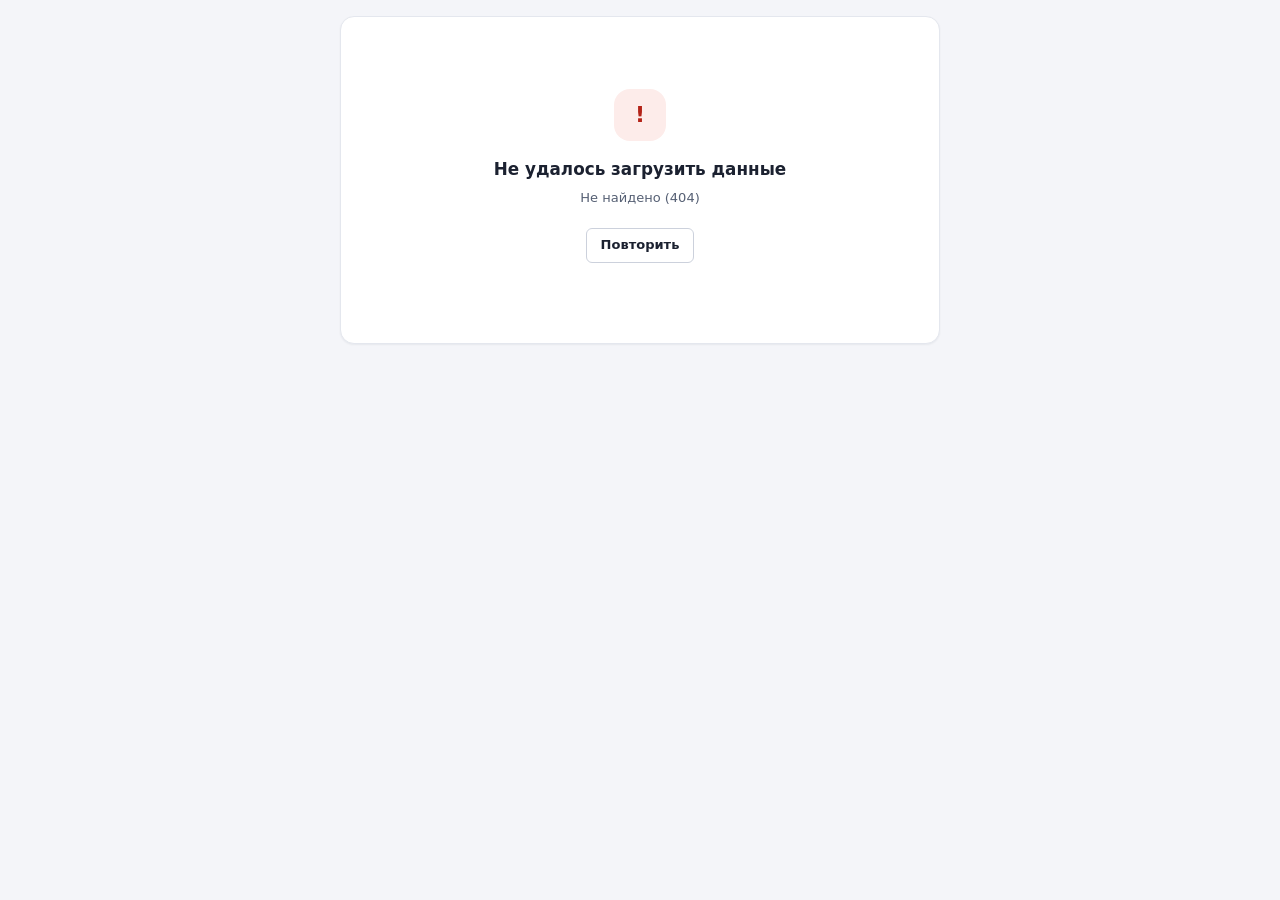
==== frontend/pages/appeal-form.html @ 808e2319 "feat(ui): appeals form and reviewer queue, needs-review queue, new dialog screen, export buttons, gr" ====
<!doctype html>
<html lang="ru">
<head>
  <meta charset="utf-8">
  <meta name="viewport" content="width=device-width, initial-scale=1">
  <title>CQA · Апелляция</title>
  <link rel="stylesheet" href="../css/cqa.css">
  <style>html, body { margin: 0; background: #f4f5f9; } #cqa-host { padding: 16px; }</style>
</head>
<body>
  <!-- Форма апелляции аналитика: ?evaluationId=<id оценки>&criterionKey=05 -->
  <div id="cqa-host" class="cqa-root"></div>
  <script type="module">
    import { mount } from '../js/components/appeal-form.js';
    import { paramsFromQuery } from '../js/ui.js';
    const q = paramsFromQuery();
    const el = document.getElementById('cqa-host');
    if (q.demo === '1') el.classList.add('cqa-demo');
    mount(el, { evaluationId: q.evaluationId, criterionKey: q.criterionKey });
  </script>
</body>
</html>
---- frontend/css/cqa.css ----
/* CQA design system. Все классы с префиксом cqa-, переменные на .cqa-root. */
.cqa-root {
  --cqa-fs: 14px;
  --cqa-text-xs: calc(var(--cqa-fs) * 0.82);
  --cqa-text-sm: calc(var(--cqa-fs) * 0.93);
  --cqa-text-md: var(--cqa-fs);
  --cqa-text-lg: calc(var(--cqa-fs) * 1.2);
  --cqa-text-xl: calc(var(--cqa-fs) * 1.6);
  --cqa-text-2xl: calc(var(--cqa-fs) * 2.7);

  --cqa-bg: #f4f5f9;
  --cqa-surface: #ffffff;
  --cqa-surface-2: #f8f9fc;
  --cqa-border: #e4e7ee;
  --cqa-border-strong: #ccd1dc;
  --cqa-text: #1b2130;
  --cqa-muted: #566074;
  --cqa-faint: #8892a4;
  --cqa-accent: #5646d9;
  --cqa-accent-2: #4338ca;
  --cqa-accent-soft: #eeecfd;

  --cqa-yes: #11713a;       --cqa-yes-bg: #e2f5ea;  --cqa-yes-bd: #b5e0c6;
  --cqa-no: #b42318;        --cqa-no-bg: #fdecea;   --cqa-no-bd: #f6c4bf;
  --cqa-na: #596273;        --cqa-na-bg: #eceef3;   --cqa-na-bd: #d6dae3;
  --cqa-step: #1d4ed8;      --cqa-step-bg: #e3ebfd; --cqa-step-bd: #bccdf7;
  --cqa-flag: #d92d20;      --cqa-flag-bg: #fff1f0; --cqa-flag-bd: #f0827a;
  --cqa-warn: #8f5509;      --cqa-warn-bg: #fff4de; --cqa-warn-bd: #f1d49a;

  --cqa-role-client: #0e7490;
  --cqa-role-operator: #5646d9;
  --cqa-role-bot: #8892a4;
  --cqa-role-system: #a1a8b6;

  --cqa-s-1: 4px; --cqa-s-2: 8px; --cqa-s-3: 12px; --cqa-s-4: 16px; --cqa-s-5: 24px; --cqa-s-6: 32px;
  --cqa-r-sm: 6px; --cqa-r-md: 10px; --cqa-r-lg: 14px; --cqa-r-pill: 999px;
  --cqa-shadow-sm: 0 1px 2px rgba(20, 28, 50, .06);
  --cqa-shadow-md: 0 4px 14px rgba(20, 28, 50, .08);
  --cqa-shadow-lg: 0 14px 40px rgba(20, 28, 50, .18);
  --cqa-font: system-ui, -apple-system, "Segoe UI", Roboto, "Helvetica Neue", Arial, sans-serif;
  --cqa-mono: ui-monospace, SFMono-Regular, Menlo, Consolas, monospace;
  --cqa-header-h: 0px;

  font-family: var(--cqa-font);
  font-size: var(--cqa-text-md);
  line-height: 1.45;
  color: var(--cqa-text);
  background: var(--cqa-bg);
  box-sizing: border-box;
  -webkit-font-smoothing: antialiased;
}
.cqa-root *, .cqa-root *::before, .cqa-root *::after { box-sizing: border-box; }
.cqa-root.cqa-demo { --cqa-fs: 17px; }
:where(.cqa-root) :where(button, input, select) { font: inherit; color: inherit; }
.cqa-root :focus-visible { outline: 2px solid var(--cqa-accent); outline-offset: 2px; }
.cqa-root [hidden] { display: none !important; }
.cqa-mono { font-family: var(--cqa-mono); }
.cqa-muted { color: var(--cqa-muted); }
.cqa-faint { color: var(--cqa-faint); }
.cqa-sr { position: absolute; width: 1px; height: 1px; overflow: hidden; clip: rect(0 0 0 0); white-space: nowrap; }

/* ---------- Оболочка ---------- */
.cqa-shell { min-height: 100vh; display: flex; flex-direction: column; overflow-x: clip; }
.cqa-header {
  position: sticky; top: 0; z-index: 20; height: 60px; flex: none;
  display: flex; align-items: center; gap: var(--cqa-s-3); padding: 0 var(--cqa-s-4);
  background: var(--cqa-surface); border-bottom: 1px solid var(--cqa-border); box-shadow: var(--cqa-shadow-sm);
}
.cqa-brand { display: flex; align-items: center; gap: 10px; font-weight: 700; font-size: var(--cqa-text-lg); letter-spacing: -.01em; white-space: nowrap; color: var(--cqa-text); text-decoration: none; }
.cqa-brand__mark { width: 30px; height: 30px; border-radius: 9px; background: linear-gradient(135deg, #6a5cf0, #4338ca); color: #fff; display: grid; place-items: center; font-size: var(--cqa-text-sm); font-weight: 800; }
.cqa-brand small { font-weight: 500; color: var(--cqa-muted); font-size: var(--cqa-text-sm); }
.cqa-nav { display: flex; gap: 0; margin-left: var(--cqa-s-2); min-width: 0; overflow-x: auto; scrollbar-width: none; }
.cqa-nav::-webkit-scrollbar { display: none; }
.cqa-nav__link {
  position: relative; padding: 8px 9px; border-radius: var(--cqa-r-sm); color: var(--cqa-muted);
  text-decoration: none; font-weight: 500; font-size: var(--cqa-text-sm); white-space: nowrap;
}
.cqa-nav__link:hover { background: var(--cqa-surface-2); color: var(--cqa-text); }
.cqa-nav__link[aria-current="page"] { color: var(--cqa-accent-2); background: var(--cqa-accent-soft); font-weight: 600; }
.cqa-header__tools { margin-left: auto; display: flex; align-items: center; gap: 10px; flex: none; }
.cqa-health { display: flex; align-items: center; gap: 6px; font-size: var(--cqa-text-xs); color: var(--cqa-muted); white-space: nowrap; }
.cqa-health__dot { width: 8px; height: 8px; border-radius: 50%; background: var(--cqa-faint); }
.cqa-health--ok .cqa-health__dot { background: #22a35a; box-shadow: 0 0 0 3px #22a35a22; }
.cqa-health--mock .cqa-health__dot { background: #d99a1c; box-shadow: 0 0 0 3px #d99a1c22; }
.cqa-health--bad .cqa-health__dot { background: var(--cqa-flag); box-shadow: 0 0 0 3px #d92d2022; }
.cqa-main { flex: 1; min-height: 0; min-width: 0; }
.cqa-page { padding: var(--cqa-s-5); max-width: 1440px; margin: 0 auto; }

/* ---------- Кнопки, поля ---------- */
.cqa-btn {
  display: inline-flex; align-items: center; justify-content: center; gap: 6px; white-space: nowrap;
  padding: 7px 14px; border-radius: var(--cqa-r-sm); border: 1px solid var(--cqa-border-strong);
  background: var(--cqa-surface); color: var(--cqa-text); font-weight: 600; font-size: var(--cqa-text-sm);
  cursor: pointer; text-decoration: none; transition: background .12s, border-color .12s, box-shadow .12s;
}
.cqa-btn:hover:not(:disabled) { background: var(--cqa-surface-2); border-color: #b5bccb; }
.cqa-btn--primary { background: var(--cqa-accent); border-color: var(--cqa-accent); color: #fff; }
.cqa-btn--primary:hover:not(:disabled) { background: var(--cqa-accent-2); border-color: var(--cqa-accent-2); }
.cqa-btn--ghost { border-color: transparent; background: transparent; color: var(--cqa-muted); }
.cqa-btn--sm { padding: 4px 10px; font-size: var(--cqa-text-xs); }
.cqa-btn:disabled { opacity: .5; cursor: not-allowed; }
.cqa-input, .cqa-select {
  height: 34px; padding: 0 10px; border-radius: var(--cqa-r-sm); border: 1px solid var(--cqa-border-strong);
  background: var(--cqa-surface); font-size: var(--cqa-text-sm);
}
.cqa-input { min-width: 0; }
.cqa-input::placeholder { color: var(--cqa-faint); }
.cqa-input:focus, .cqa-select:focus { border-color: var(--cqa-accent); outline: none; box-shadow: 0 0 0 3px var(--cqa-accent-soft); }
.cqa-seg { display: inline-flex; padding: 3px; border-radius: var(--cqa-r-sm); background: var(--cqa-na-bg); gap: 2px; }
.cqa-seg__btn { border: 0; background: transparent; padding: 4px 10px; border-radius: 5px; font-size: var(--cqa-text-xs); font-weight: 600; color: var(--cqa-muted); cursor: pointer; white-space: nowrap; }
.cqa-seg__btn[aria-pressed="true"] { background: var(--cqa-surface); color: var(--cqa-accent-2); box-shadow: var(--cqa-shadow-sm); }
.cqa-toggle { display: inline-flex; align-items: center; gap: 6px; cursor: pointer; font-size: var(--cqa-text-sm); color: var(--cqa-muted); user-select: none; }
.cqa-toggle input { accent-color: var(--cqa-accent); width: 15px; height: 15px; margin: 0; }

/* ---------- Бейджи, чипы ---------- */
.cqa-badge {
  display: inline-flex; align-items: center; gap: 4px; padding: .15em .65em; border-radius: var(--cqa-r-pill);
  font-size: var(--cqa-text-xs); font-weight: 700; line-height: 1.5; border: 1px solid transparent; white-space: nowrap;
}
.cqa-badge--yes { color: var(--cqa-yes); background: var(--cqa-yes-bg); border-color: var(--cqa-yes-bd); }
.cqa-badge--no { color: var(--cqa-no); background: var(--cqa-no-bg); border-color: var(--cqa-no-bd); }
.cqa-badge--na { color: var(--cqa-na); background: var(--cqa-na-bg); border-color: var(--cqa-na-bd); }
.cqa-badge--step { color: var(--cqa-step); background: var(--cqa-step-bg); border-color: var(--cqa-step-bd); }
.cqa-badge--flag { color: #fff; background: var(--cqa-flag); border-color: var(--cqa-flag); }
.cqa-badge--warn { color: var(--cqa-warn); background: var(--cqa-warn-bg); border-color: var(--cqa-warn-bd); }
.cqa-badge--muted { color: var(--cqa-muted); background: var(--cqa-surface-2); border-color: var(--cqa-border); font-weight: 600; }
.cqa-badge--accent { color: var(--cqa-accent-2); background: var(--cqa-accent-soft); border-color: #d3cefa; }
.cqa-chip {
  display: inline-flex; align-items: center; gap: 4px; padding: .1em .6em; border-radius: var(--cqa-r-sm);
  font-size: var(--cqa-text-xs); font-weight: 600; background: var(--cqa-surface-2); border: 1px solid var(--cqa-border);
  color: var(--cqa-muted); white-space: nowrap;
}
button.cqa-chip { cursor: pointer; font-family: var(--cqa-mono); }
button.cqa-chip:hover { border-color: var(--cqa-accent); color: var(--cqa-accent-2); background: var(--cqa-accent-soft); }
.cqa-chip--range { font-family: var(--cqa-mono); border-style: dashed; }
.cqa-code {
  display: inline-grid; place-items: center; min-width: 2.2em; height: 1.9em; padding: 0 .4em; border-radius: var(--cqa-r-sm);
  background: var(--cqa-accent-soft); color: var(--cqa-accent-2); font-family: var(--cqa-mono); font-weight: 700; font-size: var(--cqa-text-sm);
}
.cqa-code--flag { background: var(--cqa-flag); color: #fff; }

/* Итоговый балл */
.cqa-score { display: inline-flex; align-items: baseline; gap: 4px; font-variant-numeric: tabular-nums; font-weight: 700; }
.cqa-score--good { color: var(--cqa-yes); }
.cqa-score--mid { color: #a8620a; }
.cqa-score--bad { color: var(--cqa-no); }
.cqa-score--none { color: var(--cqa-faint); font-weight: 500; }
.cqa-delta { font-size: var(--cqa-text-xs); font-weight: 700; color: var(--cqa-step); }

/* Тултип */
.cqa-tip { position: relative; }
.cqa-tip[data-tip]::after {
  content: attr(data-tip); position: absolute; left: 50%; bottom: calc(100% + 6px); transform: translateX(-50%);
  width: max-content; max-width: min(280px, 70vw); padding: 6px 9px; border-radius: var(--cqa-r-sm); background: #1b2130; color: #fff;
  font-size: var(--cqa-text-xs); font-weight: 500; font-family: var(--cqa-font); line-height: 1.35; white-space: normal; text-align: left;
  pointer-events: none; z-index: 50; box-shadow: var(--cqa-shadow-md); display: none; animation: cqa-fade .12s ease;
}
.cqa-chip.cqa-tip[data-tip]::after { left: 0; transform: none; }
/* Подсказка рисуется только при наведении или фокусе: скрытая, она не должна раздвигать страницу вбок. */
.cqa-tip[data-tip]:hover::after, .cqa-tip[data-tip]:focus-visible::after { display: block; }
@media (hover: none) { .cqa-tip[data-tip]:hover::after { display: none; } }

/* ---------- Панели, таблица ---------- */
.cqa-panel { background: var(--cqa-surface); border: 1px solid var(--cqa-border); border-radius: var(--cqa-r-md); box-shadow: var(--cqa-shadow-sm); }
.cqa-panel__head { display: flex; align-items: center; gap: var(--cqa-s-3); padding: var(--cqa-s-3) var(--cqa-s-4); border-bottom: 1px solid var(--cqa-border); }
.cqa-h1 { margin: 0; font-size: var(--cqa-text-xl); font-weight: 700; letter-spacing: -.02em; }
.cqa-h2 { margin: 0; font-size: var(--cqa-text-lg); font-weight: 700; letter-spacing: -.01em; }
.cqa-h3 { margin: 0; font-size: var(--cqa-text-xs); font-weight: 700; text-transform: uppercase; letter-spacing: .06em; color: var(--cqa-faint); }
.cqa-pagehead { display: flex; align-items: flex-end; gap: var(--cqa-s-4); margin-bottom: var(--cqa-s-4); flex-wrap: wrap; }
.cqa-pagehead__sub { color: var(--cqa-muted); font-size: var(--cqa-text-sm); margin-top: 2px; }
.cqa-pagehead__actions { margin-left: auto; display: flex; gap: var(--cqa-s-2); align-items: center; }

.cqa-toolbar { display: flex; flex-wrap: wrap; align-items: center; gap: var(--cqa-s-3); padding: var(--cqa-s-3) var(--cqa-s-4); border-bottom: 1px solid var(--cqa-border); }
.cqa-toolbar__spacer { flex: 1; }
.cqa-tablewrap { overflow-x: auto; }
.cqa-table { width: 100%; border-collapse: collapse; font-size: var(--cqa-text-sm); }
.cqa-table th {
  text-align: left; padding: 10px 14px; font-size: var(--cqa-text-xs); font-weight: 700; text-transform: uppercase; letter-spacing: .05em;
  color: var(--cqa-faint); background: var(--cqa-surface-2); border-bottom: 1px solid var(--cqa-border); white-space: nowrap;
}
.cqa-table td { padding: 11px 14px; border-bottom: 1px solid var(--cqa-border); vertical-align: middle; }
.cqa-table tbody tr:last-child td { border-bottom: 0; }
.cqa-table tbody tr { cursor: pointer; transition: background .1s; }
.cqa-table tbody tr:hover { background: #f6f6fe; }
.cqa-table tbody tr[aria-selected="true"] { background: var(--cqa-accent-soft); }
.cqa-table .cqa-num { text-align: right; }
.cqa-table th.cqa-num { text-align: right; }
.cqa-th-sort { border: 0; background: none; padding: 0; font: inherit; text-transform: inherit; letter-spacing: inherit; color: inherit; cursor: pointer; display: inline-flex; gap: 4px; align-items: center; }
.cqa-th-sort:hover, .cqa-th-sort[data-dir] { color: var(--cqa-accent-2); }
.cqa-tags { display: flex; flex-wrap: wrap; gap: 4px; }
.cqa-row-id { font-family: var(--cqa-mono); font-weight: 600; font-size: var(--cqa-text-sm); }
.cqa-check { accent-color: var(--cqa-accent); width: 16px; height: 16px; margin: 0; cursor: pointer; }
.cqa-tfoot { padding: var(--cqa-s-3) var(--cqa-s-4); border-top: 1px solid var(--cqa-border); font-size: var(--cqa-text-xs); color: var(--cqa-faint); }

/* ---------- Баннер, состояния ---------- */
.cqa-banner { display: flex; gap: var(--cqa-s-3); align-items: flex-start; padding: var(--cqa-s-3) var(--cqa-s-4); border-radius: var(--cqa-r-md); border: 1px solid; font-size: var(--cqa-text-sm); }
.cqa-banner__icon { flex: none; width: 24px; height: 24px; border-radius: 50%; display: grid; place-items: center; font-weight: 800; font-size: var(--cqa-text-sm); }
.cqa-banner__title { font-weight: 700; }
.cqa-banner--flag { background: var(--cqa-flag-bg); border-color: var(--cqa-flag-bd); color: #7a1610; border-left: 5px solid var(--cqa-flag); }
.cqa-banner--flag .cqa-banner__icon { background: var(--cqa-flag); color: #fff; }
.cqa-banner--warn { background: var(--cqa-warn-bg); border-color: var(--cqa-warn-bd); color: #6b4106; }
.cqa-banner--warn .cqa-banner__icon { background: #e2a232; color: #fff; }
.cqa-banner--info { background: var(--cqa-step-bg); border-color: var(--cqa-step-bd); color: #1a3a99; }
.cqa-banner--info .cqa-banner__icon { background: var(--cqa-step); color: #fff; }

.cqa-state { display: flex; flex-direction: column; align-items: center; text-align: center; gap: var(--cqa-s-2); padding: 56px var(--cqa-s-5); color: var(--cqa-muted); }
.cqa-state__icon { width: 52px; height: 52px; border-radius: 16px; display: grid; place-items: center; background: var(--cqa-accent-soft); color: var(--cqa-accent-2); font-size: 22px; font-weight: 800; margin-bottom: var(--cqa-s-2); }
.cqa-state--error .cqa-state__icon { background: var(--cqa-no-bg); color: var(--cqa-no); }
.cqa-state__title { font-size: var(--cqa-text-lg); font-weight: 700; color: var(--cqa-text); }
.cqa-state__text { max-width: 440px; font-size: var(--cqa-text-sm); }
.cqa-state .cqa-btn { margin-top: var(--cqa-s-3); }
.cqa-skeleton { border-radius: var(--cqa-r-sm); background: linear-gradient(90deg, #eceef3 25%, #f6f7fa 37%, #eceef3 63%); background-size: 400% 100%; animation: cqa-shimmer 1.3s ease infinite; min-height: 14px; }
@keyframes cqa-shimmer { 0% { background-position: 100% 50%; } 100% { background-position: 0 50%; } }
.cqa-skel-rows { padding: var(--cqa-s-4); display: grid; gap: 14px; }

/* Уведомление */
.cqa-toast-host { position: fixed; right: 20px; bottom: 20px; z-index: 100; display: grid; gap: 8px; }
.cqa-toast { background: #1b2130; color: #fff; padding: 10px 14px; border-radius: var(--cqa-r-md); box-shadow: var(--cqa-shadow-lg); font-size: var(--cqa-text-sm); max-width: 360px; animation: cqa-pop .18s ease; }
@keyframes cqa-pop { from { transform: translateY(8px); opacity: 0; } }

/* ---------- Карточка диалога ---------- */
.cqa-card { height: calc(100vh - var(--cqa-header-h)); display: flex; flex-direction: column; min-height: 0; }
.cqa-card__head { flex: none; display: flex; align-items: center; gap: var(--cqa-s-3); padding: 12px var(--cqa-s-5); background: var(--cqa-surface); border-bottom: 1px solid var(--cqa-border); flex-wrap: wrap; }
.cqa-card__id { font-family: var(--cqa-mono); font-size: var(--cqa-text-lg); font-weight: 700; }
.cqa-card__nav { margin-left: auto; display: flex; gap: var(--cqa-s-2); align-items: center; }
.cqa-card__cols { flex: 1; min-height: 0; display: grid; grid-template-columns: minmax(0, 5fr) minmax(0, 6fr); gap: var(--cqa-s-4); padding: var(--cqa-s-4) var(--cqa-s-5); }
.cqa-card__col { min-height: 0; overflow-y: auto; padding-right: 4px; scroll-behavior: smooth; }
.cqa-card__col > * + * { margin-top: var(--cqa-s-3); }
.cqa-card__cols--single { grid-template-columns: minmax(0, 1fr); }

.cqa-player {
  display: flex; align-items: center; gap: var(--cqa-s-3); padding: var(--cqa-s-3) var(--cqa-s-4);
  background: var(--cqa-surface); border: 1px dashed var(--cqa-border-strong); border-radius: var(--cqa-r-md);
}
.cqa-player__icon { width: 36px; height: 36px; border-radius: 50%; display: grid; place-items: center; background: var(--cqa-na-bg); color: var(--cqa-faint); font-size: 13px; font-weight: 800; flex: none; }
.cqa-player__bar { flex: 1; height: 6px; border-radius: 3px; background: var(--cqa-na-bg); }

/* ---------- Транскрипт ---------- */
.cqa-tr { padding: var(--cqa-s-2); display: grid; gap: 6px; }
.cqa-msg {
  position: relative; padding: 9px 12px 10px 14px; border-radius: var(--cqa-r-md); background: var(--cqa-surface);
  border: 1px solid var(--cqa-border); border-left: 4px solid var(--cqa-role-bot); scroll-margin: 70px;
  transition: background .3s, box-shadow .3s, border-color .3s;
}
.cqa-msg--client { border-left-color: var(--cqa-role-client); }
.cqa-msg--operator { border-left-color: var(--cqa-role-operator); }
.cqa-msg--bot { border-left-color: var(--cqa-role-bot); background: var(--cqa-surface-2); }
.cqa-msg--system { border-left-color: var(--cqa-role-system); background: transparent; border-style: dashed; border-left-style: solid; }
.cqa-msg--bot .cqa-msg__text, .cqa-msg--system .cqa-msg__text { color: var(--cqa-muted); }
.cqa-msg--system .cqa-msg__text { font-style: italic; font-size: var(--cqa-text-sm); }
.cqa-msg--internal { background: repeating-linear-gradient(135deg, #fbf7ec, #fbf7ec 8px, #f8f2e0 8px, #f8f2e0 16px); border-color: var(--cqa-warn-bd); border-left-color: #d99a1c; }
.cqa-msg__meta { display: flex; align-items: center; gap: 8px; font-size: var(--cqa-text-xs); margin-bottom: 3px; flex-wrap: wrap; }
.cqa-msg__role { font-weight: 700; text-transform: uppercase; letter-spacing: .05em; }
.cqa-msg--client .cqa-msg__role { color: var(--cqa-role-client); }
.cqa-msg--operator .cqa-msg__role { color: var(--cqa-role-operator); }
.cqa-msg--bot .cqa-msg__role, .cqa-msg--system .cqa-msg__role { color: var(--cqa-faint); }
.cqa-msg__time, .cqa-msg__id { color: var(--cqa-faint); font-family: var(--cqa-mono); }
.cqa-msg__tags { margin-left: auto; display: flex; gap: 4px; }
.cqa-msg__text { white-space: pre-wrap; overflow-wrap: anywhere; }
.cqa-msg__tag { border: 0; cursor: pointer; font-family: var(--cqa-mono); font-size: var(--cqa-text-xs); font-weight: 700; padding: 1px 6px; border-radius: 5px; background: var(--cqa-accent-soft); color: var(--cqa-accent-2); }
.cqa-msg__tag:hover { background: var(--cqa-accent); color: #fff; }
.cqa-msg__tag--flag { background: var(--cqa-flag); color: #fff; }
/* Проверенный диапазон (checked_range): полоса и мягкий фон на всех репликах участка. */
.cqa-msg--range { background: #f3f1fe; border-color: #d3cefa; box-shadow: inset 3px 0 0 var(--cqa-accent); }
.cqa-msg--range-start::before, .cqa-msg--range-end::after {
  position: absolute; left: 10px; font: 700 10px/1 var(--cqa-mono); color: var(--cqa-accent-2); background: var(--cqa-accent-soft);
  padding: 2px 6px; border-radius: 4px; border: 1px solid #d3cefa; letter-spacing: .03em;
}
.cqa-msg--range-start::before { content: "начало проверенного участка"; top: -9px; }
.cqa-msg--range-end::after { content: "конец участка"; bottom: -9px; }
.cqa-msg--range-start.cqa-msg--range-end::after { content: none; }
.cqa-msg--range + .cqa-msg--range { margin-top: -2px; }
/* Реплика-доказательство: жёлтая подсветка, цитата выделена в тексте. */
.cqa-msg--hl { background: #fff7d6 !important; border-color: #e5b93e; border-left-color: #e5b93e; box-shadow: 0 0 0 3px #f6d57a66; }
.cqa-msg--pulse { animation: cqa-pulse 1.4s ease; }
@keyframes cqa-pulse { 0%, 40% { box-shadow: 0 0 0 7px #f6d57a99; } 100% { box-shadow: 0 0 0 3px #f6d57a66; } }
.cqa-mark { background: #ffd84d; color: inherit; border-radius: 3px; padding: 0 2px; box-shadow: 0 0 0 1px #e5b93e; }
.cqa-trhead { padding: 10px var(--cqa-s-4); gap: 10px; flex-wrap: wrap; }
.cqa-trhead__n, .cqa-trhead__hint { font-size: var(--cqa-text-xs); }
.cqa-trhead__hint { margin-left: auto; }

/* ---------- Панель результата ---------- */
.cqa-res > * + * { margin-top: var(--cqa-s-3); }
.cqa-res > section { margin-top: 0; }
.cqa-sum { padding: var(--cqa-s-4) var(--cqa-s-5); }
.cqa-sum__top { display: flex; gap: var(--cqa-s-5); align-items: flex-end; flex-wrap: wrap; }
.cqa-sum__big { font-size: var(--cqa-text-2xl); line-height: 1; font-weight: 800; letter-spacing: -.03em; }
.cqa-sum__label { font-size: var(--cqa-text-xs); font-weight: 700; text-transform: uppercase; letter-spacing: .06em; color: var(--cqa-faint); margin-bottom: 4px; }
.cqa-sum__arrow { align-self: center; color: var(--cqa-faint); font-size: var(--cqa-text-xl); }
.cqa-sum__of { font-size: var(--cqa-text-sm); color: var(--cqa-faint); font-weight: 500; letter-spacing: 0; }
.cqa-secbars { display: grid; gap: 10px; margin-top: var(--cqa-s-4); padding-top: var(--cqa-s-4); border-top: 1px solid var(--cqa-border); }
.cqa-secbar__row { display: flex; justify-content: space-between; gap: 8px; font-size: var(--cqa-text-sm); margin-bottom: 4px; }
.cqa-secbar__row b { font-variant-numeric: tabular-nums; }
.cqa-bar { height: 8px; border-radius: 4px; background: var(--cqa-na-bg); overflow: hidden; }
.cqa-bar__fill { height: 100%; border-radius: 4px; background: var(--cqa-yes); }
.cqa-bar__fill--mid { background: #e0a030; }
.cqa-bar__fill--bad { background: var(--cqa-flag); }
.cqa-sum__aw { margin-left: auto; text-align: right; }
.cqa-ov__text { font-size: var(--cqa-text-sm); }
.cqa-ovpanel { padding: var(--cqa-s-3) var(--cqa-s-4) var(--cqa-s-4); display: grid; gap: 8px; border-left: 4px solid var(--cqa-accent); }
.cqa-ovpanel__head { display: flex; flex-wrap: wrap; align-items: center; gap: 8px; }
.cqa-ovpanel__head .cqa-h3 { margin-right: 4px; }
.cqa-ovpanel .cqa-badge { white-space: normal; text-align: left; }
.cqa-metapanel { padding: var(--cqa-s-3) var(--cqa-s-4); margin-top: var(--cqa-s-5) !important; }
.cqa-metapanel__head { display: flex; align-items: center; gap: 10px; flex-wrap: wrap; }
.cqa-metapanel__head .cqa-faint { font-size: var(--cqa-text-xs); }
.cqa-metapanel__head .cqa-btn { margin-left: auto; }
.cqa-kv { margin: 10px 0 0; display: grid; grid-template-columns: repeat(auto-fill, minmax(200px, 1fr)); gap: 8px 16px; }
.cqa-kv__item { min-width: 0; }
.cqa-kv dt { font-size: var(--cqa-text-xs); color: var(--cqa-faint); font-weight: 600; }
.cqa-kv dd { margin: 1px 0 0; font-size: var(--cqa-text-sm); overflow-wrap: anywhere; }
.cqa-rawbox { margin-top: var(--cqa-s-3); padding-top: var(--cqa-s-3); border-top: 1px solid var(--cqa-border); }
.cqa-banner__reason { margin-top: 4px; font-size: var(--cqa-text-xs); overflow-wrap: anywhere; }
.cqa-linkbtn { border: 0; background: none; padding: 0; font: inherit; color: var(--cqa-accent-2); text-decoration: underline; text-underline-offset: 2px; cursor: pointer; text-align: left; }
.cqa-linkbtn:hover { color: var(--cqa-accent); }
.cqa-sechead { display: flex; align-items: baseline; gap: 10px; margin: var(--cqa-s-5) 2px var(--cqa-s-2); }
.cqa-sechead__pts { margin-left: auto; font-size: var(--cqa-text-xs); color: var(--cqa-muted); font-variant-numeric: tabular-nums; }

.cqa-crit { padding: var(--cqa-s-3) var(--cqa-s-4) var(--cqa-s-4); scroll-margin: 12px; transition: box-shadow .3s, border-color .3s; }
.cqa-crit + .cqa-crit { margin-top: var(--cqa-s-2); }
.cqa-crit--flag { border-color: var(--cqa-flag-bd); border-left: 5px solid var(--cqa-flag); }
.cqa-crit--review { border-left: 5px solid #e2a232; }
.cqa-crit--focus { box-shadow: 0 0 0 3px #b9b2f7; border-color: var(--cqa-accent); }
.cqa-crit__head { display: flex; align-items: center; gap: 10px; flex-wrap: wrap; }
.cqa-crit__title { font-weight: 650; flex: 1; min-width: 140px; }
.cqa-crit__pts { font-variant-numeric: tabular-nums; font-weight: 700; font-size: var(--cqa-text-sm); }
.cqa-crit__pts small { color: var(--cqa-faint); font-weight: 500; }
.cqa-crit__body { margin-top: 8px; display: grid; gap: 8px; font-size: var(--cqa-text-sm); }
.cqa-crit__why { color: var(--cqa-text); }
.cqa-ev { display: grid; gap: 4px; }
.cqa-ev__row { display: flex; gap: 8px; align-items: baseline; font-size: var(--cqa-text-sm); min-width: 0; }
.cqa-ev__row > .cqa-chip { flex: none; }
.cqa-ev__quote { color: var(--cqa-muted); font-style: italic; overflow-wrap: anywhere; min-width: 0; }
.cqa-ev__quote::before { content: "«"; } .cqa-ev__quote::after { content: "»"; }
.cqa-ev__bad { display: flex; flex-wrap: wrap; gap: 6px; align-items: baseline; min-width: 0; font-size: var(--cqa-text-xs); }
.cqa-ev__quote--bad { text-decoration: line-through; text-decoration-color: var(--cqa-no); }
.cqa-ev__none { font-size: var(--cqa-text-xs); }
.cqa-crit__foot { display: flex; align-items: center; gap: 8px; flex-wrap: wrap; margin-top: 10px; padding-top: 8px; border-top: 1px dashed var(--cqa-border); }
.cqa-crit__appeal { margin-left: auto; }
.cqa-crit:focus { outline: none; }
.cqa-conf-low { gap: 6px; }
.cqa-conf-low__mark { width: 15px; height: 15px; border-radius: 50%; display: inline-grid; place-items: center; background: #d98a10; color: #fff; font-size: 10px; font-weight: 800; }
.cqa-crit--review .cqa-conf-low { box-shadow: 0 0 0 2px #f1d49a66; }
button.cqa-chip.cqa-chip--reused { font-family: var(--cqa-font); color: var(--cqa-step); background: var(--cqa-step-bg); border-color: var(--cqa-step-bd); }
.cqa-conf { display: inline-flex; align-items: center; gap: 4px; font-size: var(--cqa-text-xs); font-weight: 600; color: var(--cqa-faint); }
.cqa-conf__dots { display: inline-flex; gap: 2px; }
.cqa-conf__dots i { width: 6px; height: 6px; border-radius: 50%; background: var(--cqa-border-strong); }
.cqa-conf--high .cqa-conf__dots i, .cqa-conf--medium .cqa-conf__dots i:nth-child(-n+2), .cqa-conf--low .cqa-conf__dots i:nth-child(1) { background: var(--cqa-muted); }
.cqa-conf--low { color: var(--cqa-warn); }
.cqa-conf--low .cqa-conf__dots i:nth-child(1) { background: #d98a10; }
.cqa-advice { padding: 9px 12px; border-radius: var(--cqa-r-sm); background: var(--cqa-step-bg); border-left: 4px solid var(--cqa-step); color: #19338a; }
.cqa-advice b { display: block; font-size: var(--cqa-text-xs); text-transform: uppercase; letter-spacing: .05em; margin-bottom: 2px; }
.cqa-warnbox { padding: 8px 12px; border-radius: var(--cqa-r-sm); background: var(--cqa-warn-bg); border: 1px solid var(--cqa-warn-bd); color: #6b4106; }
.cqa-warnbox b { font-size: var(--cqa-text-xs); text-transform: uppercase; letter-spacing: .05em; }
.cqa-warnbox ul { margin: 2px 0 0; padding-left: 18px; }
.cqa-nareason { color: var(--cqa-muted); }
.cqa-nareason b { color: var(--cqa-text); }
.cqa-appeal { display: flex; align-items: center; gap: 8px; flex-wrap: wrap; font-size: var(--cqa-text-xs); color: var(--cqa-muted); padding-top: 6px; border-top: 1px dashed var(--cqa-border); }
.cqa-appeal .cqa-btn { margin-left: auto; }
.cqa-appeal__text { line-height: 1.8; }
.cqa-appeal__text { flex: 1; min-width: 160px; }

/* ---------- Шапка карточки ---------- */
.cqa-card__total { display: inline-flex; align-items: baseline; gap: 6px; margin-left: 4px; }
.cqa-card__evsel { display: inline-flex; align-items: center; gap: 6px; font-size: var(--cqa-text-xs); min-width: 0; }
.cqa-card__evsel .cqa-select { height: 28px; font-size: var(--cqa-text-xs); max-width: 300px; min-width: 0; }
button.cqa-card__old { cursor: pointer; }

/* ---------- Факты ---------- */
.cqa-facts { overflow: hidden; }
.cqa-facts__sum { display: flex; align-items: center; gap: 8px; padding: 10px var(--cqa-s-4); cursor: pointer; list-style: none; user-select: none; flex-wrap: wrap; }
.cqa-facts__sum::-webkit-details-marker { display: none; }
.cqa-facts__sum::before { content: "▸"; color: var(--cqa-faint); transition: transform .15s; display: inline-block; }
.cqa-facts[open] > .cqa-facts__sum::before { transform: rotate(90deg); }
.cqa-facts__sum:hover { background: var(--cqa-surface-2); }
.cqa-facts__title { font-weight: 700; font-size: var(--cqa-text-sm); }
.cqa-facts__head { color: var(--cqa-muted); font-size: var(--cqa-text-xs); min-width: 0; overflow-wrap: anywhere; flex: 1 1 160px; }
.cqa-facts__body { border-top: 1px solid var(--cqa-border); padding: var(--cqa-s-2) var(--cqa-s-4) var(--cqa-s-4); max-height: 52vh; overflow-y: auto; }
.cqa-facts__hint { font-size: var(--cqa-text-xs); color: var(--cqa-faint); margin: 4px 0 6px; }
.cqa-facts__empty { padding: 0 var(--cqa-s-4) var(--cqa-s-3); font-size: var(--cqa-text-xs); color: var(--cqa-muted); }
.cqa-facts__group + .cqa-facts__group { margin-top: 8px; }
.cqa-facts__gtitle { font-size: var(--cqa-text-xs); font-weight: 700; text-transform: uppercase; letter-spacing: .06em; color: var(--cqa-faint); padding: 6px 0 2px; }
.cqa-facts__row { display: grid; grid-template-columns: minmax(0, 2fr) minmax(0, 3fr); gap: 4px 12px; padding: 6px 0; border-bottom: 1px dashed var(--cqa-border); font-size: var(--cqa-text-sm); }
.cqa-facts__row:last-child { border-bottom: 0; }
.cqa-facts__label { color: var(--cqa-muted); font-size: var(--cqa-text-xs); padding-top: 2px; }
.cqa-facts__val { min-width: 0; display: flex; flex-wrap: wrap; gap: 4px 6px; align-items: baseline; overflow-wrap: anywhere; }
.cqa-facts__note { flex-basis: 100%; font-size: var(--cqa-text-xs); color: var(--cqa-faint); }
.cqa-facts__refs { display: inline-flex; gap: 4px; flex-wrap: wrap; }
.cqa-facts__list { margin: 0; padding: 0; list-style: none; display: grid; gap: 3px; flex-basis: 100%; }
.cqa-facts__item { display: inline-flex; flex-wrap: wrap; gap: 4px 6px; align-items: baseline; }
.cqa-facts__quote { font-style: italic; color: var(--cqa-text); }
.cqa-facts__quote::before { content: "«"; } .cqa-facts__quote::after { content: "»"; }
.cqa-facts__warn { color: var(--cqa-warn); font-weight: 600; }
.cqa-facts__none { color: var(--cqa-faint); }
.cqa-facts__num { font-variant-numeric: tabular-nums; }
.cqa-facts__bool { font-weight: 700; font-size: var(--cqa-text-xs); padding: 0 7px; border-radius: var(--cqa-r-pill); border: 1px solid var(--cqa-border); }
.cqa-facts__bool--yes { color: var(--cqa-text); background: var(--cqa-surface-2); }
.cqa-facts__bool--no { color: var(--cqa-muted); background: transparent; border-style: dashed; }

/* ---------- Сырые вызовы LLM ---------- */
.cqa-calls { display: grid; gap: var(--cqa-s-2); }
.cqa-calls__top { font-size: var(--cqa-text-xs); }
.cqa-calls__item { border: 1px solid var(--cqa-border); border-radius: var(--cqa-r-sm); padding: 8px 10px; display: grid; gap: 6px; background: var(--cqa-surface-2); min-width: 0; }
.cqa-calls__item--bad { border-color: var(--cqa-warn-bd); background: #fffaf0; }
.cqa-calls__head { display: flex; flex-wrap: wrap; align-items: center; gap: 6px; font-size: var(--cqa-text-sm); }
.cqa-calls__nums { margin-left: auto; font-size: var(--cqa-text-xs); color: var(--cqa-muted); font-variant-numeric: tabular-nums; }
.cqa-calls__sub { font-size: var(--cqa-text-xs); font-family: var(--cqa-mono); overflow-wrap: anywhere; }
.cqa-calls__json > summary { display: flex; align-items: center; gap: 8px; cursor: pointer; font-size: var(--cqa-text-xs); font-weight: 600; flex-wrap: wrap; }
.cqa-calls__json > summary .cqa-btn { margin-left: auto; }
.cqa-pre {
  margin: 6px 0 0; padding: 10px 12px; max-height: 420px; overflow: auto; background: #151a26; color: #dfe5f2; border-radius: var(--cqa-r-sm);
  font: 12px/1.5 var(--cqa-mono); white-space: pre-wrap; overflow-wrap: anywhere; word-break: break-word;
}

/* ---------- Окно запуска оценки ---------- */
.cqa-modal { position: fixed; inset: 0; z-index: 90; background: rgba(20, 26, 40, .45); display: grid; place-items: center; padding: 16px; animation: cqa-fade .15s ease; }
@keyframes cqa-fade { from { opacity: 0; } }
.cqa-modal__box {
  width: min(600px, 100%); max-height: calc(100vh - 32px); overflow-y: auto; background: var(--cqa-surface); border-radius: var(--cqa-r-lg);
  box-shadow: var(--cqa-shadow-lg); padding: var(--cqa-s-4) var(--cqa-s-5) var(--cqa-s-5); animation: cqa-pop .18s ease;
}
.cqa-modal__box--inline { box-shadow: var(--cqa-shadow-sm); animation: none; max-height: none; margin: 0 auto; }
.cqa-modal__head { display: flex; align-items: center; gap: var(--cqa-s-3); margin-bottom: var(--cqa-s-3); }
.cqa-modal__head .cqa-h2 { overflow-wrap: anywhere; }
.cqa-modal__x { margin-left: auto; border: 0; background: none; font-size: 24px; line-height: 1; color: var(--cqa-faint); cursor: pointer; padding: 4px 8px; border-radius: var(--cqa-r-sm); }
.cqa-modal__x:hover { background: var(--cqa-surface-2); color: var(--cqa-text); }
.cqa-modal__foot { display: flex; justify-content: flex-end; align-items: center; gap: var(--cqa-s-2); margin-top: var(--cqa-s-4); flex-wrap: wrap; }
.cqa-runform { display: grid; gap: var(--cqa-s-4); }
.cqa-runform > .cqa-banner { margin: 0; }
.cqa-field { display: grid; gap: 5px; min-width: 0; }
.cqa-field__label { font-size: var(--cqa-text-xs); font-weight: 700; text-transform: uppercase; letter-spacing: .05em; color: var(--cqa-faint); }
.cqa-field__hint, .cqa-field__hints { font-size: var(--cqa-text-xs); color: var(--cqa-muted); }
.cqa-field__hints { display: flex; flex-direction: column; gap: 2px; overflow-wrap: anywhere; }
.cqa-field__static { font-weight: 600; overflow-wrap: anywhere; }
.cqa-field .cqa-select, .cqa-field .cqa-input { width: 100%; }
.cqa-field-row { display: grid; grid-template-columns: minmax(0, 2fr) minmax(0, 3fr); gap: var(--cqa-s-3); }
.cqa-radios { display: flex; flex-wrap: wrap; gap: 8px 18px; }
.cqa-radio { display: inline-flex; align-items: center; gap: 6px; cursor: pointer; font-size: var(--cqa-text-sm); }
.cqa-radio input { accent-color: var(--cqa-accent); margin: 0; }
.cqa-seg--wide { display: flex; }
.cqa-seg--wide .cqa-seg__btn { flex: 1; padding: 6px 10px; font-size: var(--cqa-text-sm); }
.cqa-toggle--block { align-items: flex-start; color: var(--cqa-text); padding: 10px 12px; border: 1px solid var(--cqa-border); border-radius: var(--cqa-r-sm); background: var(--cqa-surface-2); }
.cqa-toggle--block input { margin-top: 2px; flex: none; }
.cqa-toggle--block > span { display: grid; gap: 2px; }
.cqa-errlist { margin: 6px 0 0; padding-left: 18px; }
.cqa-errlist code { font-family: var(--cqa-mono); font-size: var(--cqa-text-xs); }
.cqa-run { display: grid; gap: var(--cqa-s-3); }
.cqa-run__top { display: flex; align-items: center; gap: 10px; flex-wrap: wrap; }
.cqa-run__top .cqa-faint { font-size: var(--cqa-text-xs); }
.cqa-run__time { margin-left: auto; font-weight: 700; font-variant-numeric: tabular-nums; }
.cqa-run__bar { position: relative; display: flex; height: 12px; border-radius: var(--cqa-r-pill); background: var(--cqa-na-bg); overflow: hidden; }
.cqa-run__fill { height: 100%; background: var(--cqa-yes); transition: width .4s ease; }
.cqa-run__fill--bad { background: var(--cqa-flag); }
.cqa-run__stripe { position: absolute; inset: 0; background: repeating-linear-gradient(-45deg, transparent 0 8px, rgba(255, 255, 255, .45) 8px 16px); background-size: 32px 32px; animation: cqa-stripe 1s linear infinite; }
@keyframes cqa-stripe { to { background-position: 32px 0; } }
.cqa-run__stats { display: grid; grid-template-columns: repeat(3, minmax(0, 1fr)); gap: 8px; }
.cqa-run__stat { padding: 8px 10px; border-radius: var(--cqa-r-sm); background: var(--cqa-surface-2); border: 1px solid var(--cqa-border); min-width: 0; }
.cqa-run__stat--wide { grid-column: 1 / -1; }
.cqa-run__stat--bad .cqa-run__val { color: var(--cqa-no); }
.cqa-run__label { font-size: var(--cqa-text-xs); color: var(--cqa-faint); font-weight: 600; }
.cqa-run__val { font-weight: 700; font-variant-numeric: tabular-nums; overflow-wrap: anywhere; }
.cqa-run__note { font-size: var(--cqa-text-xs); margin-right: auto; }
.cqa-runchip {
  position: fixed; left: 20px; bottom: 20px; z-index: 95; border: 0; cursor: pointer; padding: 10px 16px; border-radius: var(--cqa-r-pill);
  background: var(--cqa-accent); color: #fff; font-weight: 700; font-size: var(--cqa-text-sm); box-shadow: var(--cqa-shadow-lg);
}
.cqa-runchip::before { content: ""; display: inline-block; width: 8px; height: 8px; margin-right: 8px; border-radius: 50%; background: #fff; animation: cqa-blink 1s ease infinite; }
@keyframes cqa-blink { 50% { opacity: .3; } }

@media (max-width: 1366px) {
  .cqa-health__text { display: none; } /* остаётся точка-индикатор с подсказкой */
}
@media (max-width: 1180px) {
  .cqa-brand small { display: none; }
}
@media (max-width: 900px) {
  .cqa-card { height: auto; }
  .cqa-card__cols { grid-template-columns: minmax(0, 1fr); }
  .cqa-card__col { overflow: visible; }
  .cqa-header { height: auto; flex-wrap: wrap; padding: 8px var(--cqa-s-4); }
  .cqa-nav { order: 3; width: 100%; margin-left: 0; overflow-x: auto; scrollbar-width: none; }
  .cqa-nav::-webkit-scrollbar { display: none; }
  .cqa-header__tools { flex-wrap: wrap; justify-content: flex-end; min-width: 0; flex: 0 1 auto; }
  .cqa-health__text { display: inline; }
  .cqa-facts__body { max-height: none; }
}
@media (max-width: 560px) {
  .cqa-header { position: static; } /* на телефоне шапка в несколько строк: не держим её поверх контента */
  .cqa-page { padding: var(--cqa-s-3); }
  .cqa-card__head { padding: 10px var(--cqa-s-4); gap: 8px; }
  .cqa-card__nav { margin-left: 0; width: 100%; justify-content: space-between; }
  .cqa-card__evsel { width: 100%; }
  .cqa-card__evsel .cqa-select { flex: 1; max-width: none; }
  .cqa-card__cols { padding: var(--cqa-s-3) var(--cqa-s-4); }
  .cqa-facts__row { grid-template-columns: minmax(0, 1fr); }
  .cqa-field-row { grid-template-columns: minmax(0, 1fr); }
  .cqa-run__stats { grid-template-columns: minmax(0, 1fr) minmax(0, 1fr); }
  .cqa-modal { padding: 8px; align-items: end; }
  .cqa-modal__box { padding: var(--cqa-s-4); max-height: calc(100vh - 16px); }
  .cqa-seg--wide .cqa-seg__btn { font-size: var(--cqa-text-xs); padding: 6px; white-space: normal; }
  .cqa-sum__aw { margin-left: 0; text-align: left; }
  .cqa-calls__nums { margin-left: 0; }
  .cqa-header__tools { width: 100%; justify-content: space-between; }
  .cqa-runchip { left: 12px; bottom: 12px; }
}

/* Проверка gold */
.cqa-gold__progress { height: 8px; border-radius: var(--cqa-r-pill); background: var(--cqa-border); overflow: hidden; margin-bottom: var(--cqa-s-4); }
.cqa-gold__progress-fill { height: 100%; background: var(--cqa-yes); transition: width .3s; }
.cqa-gold__row { cursor: pointer; }
.cqa-gold__row:hover, .cqa-gold__row:focus-visible { background: var(--cqa-accent-soft); outline: none; }
.cqa-gold__keys { flex: none; display: flex; flex-wrap: wrap; gap: 4px 16px; padding: 6px var(--cqa-s-5); background: var(--cqa-surface-2); border-bottom: 1px solid var(--cqa-border); font-size: var(--cqa-text-xs); color: var(--cqa-muted); }
.cqa-gold__keys kbd, .cqa-gold__ans kbd, .cqa-gold__unc kbd, .cqa-gold__num {
  display: inline-block; min-width: 18px; padding: 0 5px; margin: 0 1px; border: 1px solid var(--cqa-border-strong); border-bottom-width: 2px; border-radius: 4px;
  background: var(--cqa-surface); color: var(--cqa-text); font: 600 var(--cqa-text-xs)/17px var(--cqa-mono); text-align: center;
}
.cqa-gold__step { color: var(--cqa-accent-2); font-weight: 600; font-size: var(--cqa-text-sm); }
.cqa-gold__step b { font-family: var(--cqa-mono); font-size: var(--cqa-text-lg); }
.cqa-gold__status { font-size: var(--cqa-text-xs); color: var(--cqa-faint); }
.cqa-gold__status--saved { color: var(--cqa-yes); }
.cqa-gold__status--saving { color: var(--cqa-muted); }
.cqa-gold__status--error { color: var(--cqa-no); font-weight: 700; }
.cqa-gold__flash { font-size: var(--cqa-text-xs); color: var(--cqa-warn); font-weight: 600; }
.cqa-gold__total { font-size: var(--cqa-text-sm); color: var(--cqa-muted); }
.cqa-gold__total b { color: var(--cqa-text); font-variant-numeric: tabular-nums; }
.cqa-gold__nosecond { font-size: var(--cqa-text-xs); }
.cqa-gold__crits > * + * { margin-top: var(--cqa-s-2); }
.cqa-gold__crit { cursor: pointer; border-left: 5px solid transparent; }
.cqa-gold__crit--low { border-left-color: #e2a232; background: var(--cqa-warn-bg); }
.cqa-gold__crit--changed { border-left-color: var(--cqa-accent); }
.cqa-gold__crit--cur { box-shadow: 0 0 0 3px #b9b2f7; border-color: var(--cqa-accent); background: var(--cqa-surface); }
.cqa-gold__crit--collapsed { padding-bottom: var(--cqa-s-3); opacity: .75; }
.cqa-gold__num { margin-right: 2px; }
.cqa-gold__draft, .cqa-gold__ev, .cqa-gold__second { display: flex; flex-wrap: wrap; align-items: center; gap: 6px; }
.cqa-gold__second { padding: 6px 8px; border-radius: var(--cqa-r-sm); background: var(--cqa-surface-2); border: 1px solid var(--cqa-border); }
.cqa-gold__second--diff { background: var(--cqa-flag-bg); border-color: var(--cqa-flag-bd); }
.cqa-gold__second-why { color: var(--cqa-text); flex: 1 1 200px; }
.cqa-gold__answers { display: flex; flex-wrap: wrap; gap: 6px; align-items: center; }
.cqa-gold__ans { position: relative; gap: 6px; }
.cqa-gold__ans--on { background: var(--cqa-accent); border-color: var(--cqa-accent); color: #fff; }
.cqa-gold__ans--on:hover:not(:disabled) { background: var(--cqa-accent-2); border-color: var(--cqa-accent-2); }
.cqa-gold__dot { width: 6px; height: 6px; border-radius: 50%; background: var(--cqa-faint); }
.cqa-gold__ans--on .cqa-gold__dot { background: #fff; }
.cqa-gold__unc { margin-left: auto; }
.cqa-gold__unc--on { color: var(--cqa-warn); background: var(--cqa-warn-bg); border-color: var(--cqa-warn-bd); }
.cqa-gold__notes-box { padding: var(--cqa-s-3); }
.cqa-gold__notes { width: 100%; height: auto; padding: 8px 10px; resize: vertical; font-family: inherit; }

/* ---------- Оценка стоимости в окне запуска (FR-UX-03) ---------- */
.cqa-runest { display: flex; gap: 10px; align-items: flex-start; padding: 9px 12px; border-radius: var(--cqa-r-sm); border: 1px dashed var(--cqa-border-strong); background: var(--cqa-surface-2); font-size: var(--cqa-text-sm); }
.cqa-runest > span:last-child { display: grid; gap: 1px; min-width: 0; }
.cqa-runest__icon { flex: none; width: 22px; height: 22px; border-radius: 50%; display: grid; place-items: center; font-weight: 800; background: var(--cqa-accent-soft); color: var(--cqa-accent-2); }
.cqa-runest__main { font-variant-numeric: tabular-nums; }
.cqa-runest__sub { font-size: var(--cqa-text-xs); color: var(--cqa-muted); overflow-wrap: anywhere; }
.cqa-runest--loading { color: var(--cqa-muted); }
.cqa-runest--loading .cqa-runest__icon { animation: cqa-blink 1s ease infinite; }
.cqa-runest--muted { color: var(--cqa-muted); border-style: solid; }
.cqa-runest--muted .cqa-runest__icon { background: var(--cqa-na-bg); color: var(--cqa-na); }
.cqa-runest--free { border-style: solid; border-color: var(--cqa-yes-bd); background: var(--cqa-yes-bg); color: #0c5a2e; }
.cqa-runest--free .cqa-runest__icon { background: var(--cqa-yes); color: #fff; }
.cqa-runintro { margin-bottom: var(--cqa-s-3); }

/* ---------- Конструктор чек-листа (FR-CHK-02…10) ---------- */
.cqa-chk { display: flex; flex-direction: column; gap: var(--cqa-s-3); }
.cqa-chk .cqa-pagehead { margin-bottom: 0; }
.cqa-chk-title { min-width: 0; }
.cqa-chk-title .cqa-pagehead__sub { display: flex; flex-wrap: wrap; align-items: center; gap: 4px; }
.cqa-chk-title__note { overflow-wrap: anywhere; }
.cqa-chk-actions { flex-wrap: wrap; justify-content: flex-end; }
.cqa-chk-stats { display: flex; flex-wrap: wrap; gap: var(--cqa-s-2); }
.cqa-chk-stats:empty, .cqa-chk-banners:empty, .cqa-chk-tabs:empty, .cqa-chk-savewrap:empty { display: none; }
.cqa-chk-stat { display: flex; align-items: baseline; gap: 6px; padding: 6px 12px; border-radius: var(--cqa-r-sm); background: var(--cqa-surface); border: 1px solid var(--cqa-border); font-size: var(--cqa-text-sm); min-width: 0; }
.cqa-chk-stat__label { color: var(--cqa-faint); font-size: var(--cqa-text-xs); font-weight: 600; }
.cqa-chk-stat__val { font-variant-numeric: tabular-nums; }
.cqa-chk-stat__extra { color: var(--cqa-muted); font-size: var(--cqa-text-xs); }
.cqa-chk-stat--ok { border-color: var(--cqa-yes-bd); background: var(--cqa-yes-bg); }
.cqa-chk-stat--ok .cqa-chk-stat__val { color: var(--cqa-yes); }
.cqa-chk-stat--warn { border-color: var(--cqa-warn-bd); background: var(--cqa-warn-bg); }
.cqa-chk-stat--warn .cqa-chk-stat__val { color: var(--cqa-warn); }
.cqa-chk-stat--bad { border-color: var(--cqa-flag-bd); background: var(--cqa-flag-bg); }
.cqa-chk-stat--bad .cqa-chk-stat__val { color: var(--cqa-no); }
.cqa-chk-banners { display: grid; gap: var(--cqa-s-2); }
.cqa-chk-banner__body { min-width: 0; flex: 1; overflow-wrap: anywhere; }
.cqa-chk-saved__acts { display: flex; flex-wrap: wrap; gap: var(--cqa-s-2); margin: 10px 0 4px; }
.cqa-chk-tabs .cqa-seg { max-width: 100%; overflow-x: auto; scrollbar-width: none; }
.cqa-chk-seg .cqa-seg__btn { padding: 6px 14px; font-size: var(--cqa-text-sm); }
.cqa-chk-hint { font-size: var(--cqa-text-xs); color: var(--cqa-muted); margin-top: 2px; }
.cqa-chk-list__head { flex-wrap: wrap; }
.cqa-chk-list__head > div { flex: 1; min-width: 0; }

/* строки критериев */
.cqa-chk-row {
  display: grid; align-items: center; gap: 8px; padding: 9px var(--cqa-s-4); border-top: 1px solid var(--cqa-border);
  grid-template-columns: 22px 52px minmax(0, 1fr) 104px 52px 40px 112px 60px 44px 172px;
}
.cqa-chk-row--head { border-top: 0; padding-top: 8px; padding-bottom: 8px; background: var(--cqa-surface-2); font-size: var(--cqa-text-xs); font-weight: 700; color: var(--cqa-faint); text-transform: uppercase; letter-spacing: .04em; }
.cqa-chk-row--off { background: repeating-linear-gradient(-45deg, var(--cqa-surface), var(--cqa-surface) 8px, var(--cqa-surface-2) 8px, var(--cqa-surface-2) 16px); }
.cqa-chk-row--off .cqa-chk-cell--title, .cqa-chk-row--off .cqa-chk-cell--code, .cqa-chk-row--off .cqa-chk-cell--type,
.cqa-chk-row--off .cqa-chk-cell--weight, .cqa-chk-row--off .cqa-chk-cell--export { opacity: .6; }
.cqa-chk-row--err { box-shadow: inset 4px 0 0 var(--cqa-flag); background: var(--cqa-flag-bg); }
.cqa-chk-row--flash { animation: cqa-chk-flash 2.4s ease; }
@keyframes cqa-chk-flash { 0%, 30% { background: #e4e0fd; box-shadow: inset 4px 0 0 var(--cqa-accent); } }
.cqa-chk-cell { min-width: 0; font-size: var(--cqa-text-sm); }
.cqa-chk-cell--ord { display: grid; gap: 2px; }
.cqa-chk-ord { border: 0; background: none; padding: 0; height: 13px; line-height: 13px; font-size: 9px; color: var(--cqa-faint); cursor: pointer; border-radius: 3px; }
.cqa-chk-ord:hover:not(:disabled) { color: var(--cqa-accent-2); background: var(--cqa-accent-soft); }
.cqa-chk-ord:disabled { opacity: .25; cursor: default; }
.cqa-chk-row__title { display: flex; flex-wrap: wrap; align-items: center; gap: 4px 8px; }
.cqa-chk-row__name { border: 0; background: none; padding: 0; font: inherit; font-weight: 650; color: var(--cqa-text); cursor: pointer; text-align: left; overflow-wrap: anywhere; }
.cqa-chk-row__name:hover { color: var(--cqa-accent-2); text-decoration: underline; text-underline-offset: 2px; }
.cqa-chk-row__def { font-size: var(--cqa-text-xs); color: var(--cqa-muted); margin-top: 2px; overflow-wrap: anywhere; }
.cqa-chk-row__err { font-size: var(--cqa-text-xs); color: var(--cqa-no); font-weight: 600; margin-top: 3px; }
.cqa-chk-row__err::before { content: "! "; }
.cqa-chk-num { font-variant-numeric: tabular-nums; }
.cqa-chk-row--head .cqa-chk-num, .cqa-chk-cell--weight { text-align: right; }
.cqa-chk-na { font-weight: 600; color: var(--cqa-na); border-bottom: 1px dotted var(--cqa-na); cursor: help; }
.cqa-chk-cell--export .cqa-chip, .cqa-chk-cell--group .cqa-chip { max-width: 100%; overflow: hidden; text-overflow: ellipsis; }
.cqa-chk-cell--acts { display: flex; gap: 6px; justify-content: flex-end; }
.cqa-chk-switch { position: relative; display: inline-flex; cursor: pointer; }
.cqa-chk-switch input { position: absolute; opacity: 0; width: 100%; height: 100%; margin: 0; cursor: pointer; }
.cqa-chk-switch__ui { width: 32px; height: 18px; border-radius: 999px; background: var(--cqa-border-strong); position: relative; transition: background .15s; }
.cqa-chk-switch__ui::after { content: ""; position: absolute; top: 2px; left: 2px; width: 14px; height: 14px; border-radius: 50%; background: #fff; box-shadow: var(--cqa-shadow-sm); transition: transform .15s; }
.cqa-chk-switch input:checked + .cqa-chk-switch__ui { background: var(--cqa-yes); }
.cqa-chk-switch input:checked + .cqa-chk-switch__ui::after { transform: translateX(14px); }
.cqa-chk-switch input:focus-visible + .cqa-chk-switch__ui { outline: 2px solid var(--cqa-accent); outline-offset: 2px; }
.cqa-chk-sec__head { display: flex; align-items: baseline; gap: 10px; padding: 12px var(--cqa-s-4) 6px; border-top: 1px solid var(--cqa-border); }
.cqa-chk-sec__title { font-weight: 700; }
.cqa-chk-sec__id { font-size: var(--cqa-text-xs); color: var(--cqa-faint); }
.cqa-chk-sec__sum { margin-left: auto; font-size: var(--cqa-text-xs); color: var(--cqa-muted); font-weight: 600; font-variant-numeric: tabular-nums; }
.cqa-chk-sec__add { display: block; margin: 4px var(--cqa-s-4) 12px; font-size: var(--cqa-text-xs); }

/* настройки и секции */
.cqa-chk-panes { display: grid; gap: var(--cqa-s-3); grid-template-columns: minmax(0, 1fr) minmax(0, 1fr); align-items: start; }
.cqa-chk-panes__col { display: grid; gap: var(--cqa-s-3); min-width: 0; }
.cqa-chk-form { display: grid; gap: var(--cqa-s-3); padding: var(--cqa-s-4); }
.cqa-chk-form--grid { grid-template-columns: repeat(2, minmax(0, 1fr)); }
.cqa-chk-more { border-top: 1px solid var(--cqa-border); }
.cqa-chk-more > summary, .cqa-ce-more > summary { cursor: pointer; padding: 10px var(--cqa-s-4); font-weight: 600; font-size: var(--cqa-text-sm); color: var(--cqa-muted); display: flex; gap: 8px; align-items: center; }
.cqa-chk-secs { display: grid; gap: 8px; padding: var(--cqa-s-4); }
.cqa-chk-secrow { display: grid; grid-template-columns: 110px minmax(0, 1fr) auto auto; gap: 8px; align-items: center; }
.cqa-chk-secrow__id { font-size: var(--cqa-text-sm); color: var(--cqa-muted); overflow-wrap: anywhere; }
.cqa-chk-secrow__n { font-size: var(--cqa-text-xs); white-space: nowrap; }
.cqa-chk-secs > .cqa-btn { justify-self: start; }
.cqa-chk-pane__head { flex-wrap: wrap; }
.cqa-chk-pane__tag { margin-left: auto; white-space: normal; }

/* история версий */
.cqa-chk-history { display: grid; grid-template-columns: 300px minmax(0, 1fr); gap: var(--cqa-s-3); align-items: start; }
.cqa-chk-vers__list { list-style: none; margin: 0; padding: 6px; display: grid; gap: 4px; max-height: 70vh; overflow-y: auto; }
.cqa-chk-ver { width: 100%; display: grid; gap: 2px; text-align: left; padding: 8px 10px; border: 1px solid transparent; border-radius: var(--cqa-r-sm); background: none; cursor: pointer; font: inherit; color: inherit; }
.cqa-chk-ver:hover { background: var(--cqa-surface-2); border-color: var(--cqa-border); }
.cqa-chk-ver--cur { background: var(--cqa-accent-soft); border-color: #d3cefa; }
.cqa-chk-ver__top { display: flex; align-items: center; gap: 6px; flex-wrap: wrap; }
.cqa-chk-ver__date { margin-left: auto; font-size: var(--cqa-text-xs); }
.cqa-chk-ver__note { font-size: var(--cqa-text-sm); overflow-wrap: anywhere; }
.cqa-chk-ver__parent { font-size: var(--cqa-text-xs); }
.cqa-chk-verdetail__head { flex-wrap: wrap; }
.cqa-chk-verdetail__head > div:first-child { flex: 1 1 220px; min-width: 0; }
.cqa-chk-verdetail__acts { display: flex; gap: 6px; flex-wrap: wrap; }
.cqa-chk-verdetail__body { padding: var(--cqa-s-4); display: grid; gap: var(--cqa-s-3); }
.cqa-chk-verdetail__h { margin-top: var(--cqa-s-2); }
.cqa-chk-cmp { display: flex; align-items: center; gap: 10px; flex-wrap: wrap; }
.cqa-chk-cmp .cqa-select { min-width: 0; max-width: 100%; }

/* отличия версий */
.cqa-chk-diff { display: grid; gap: 10px; }
.cqa-chk-diff--empty { color: var(--cqa-muted); }
.cqa-chk-effect { padding: 8px 12px; border-radius: var(--cqa-r-sm); font-size: var(--cqa-text-sm); border: 1px solid; overflow-wrap: anywhere; }
.cqa-chk-effect--none { background: var(--cqa-yes-bg); border-color: var(--cqa-yes-bd); color: #0c5a2e; }
.cqa-chk-effect--some { background: var(--cqa-accent-soft); border-color: #d3cefa; color: var(--cqa-accent-2); }
.cqa-chk-effect--all { background: var(--cqa-warn-bg); border-color: var(--cqa-warn-bd); color: #6b4106; }
.cqa-chk-diff__list { list-style: none; margin: 0; padding: 0; display: grid; gap: 6px; }
.cqa-chk-diff__item { display: grid; grid-template-columns: 22px minmax(0, 1fr); gap: 8px; align-items: start; font-size: var(--cqa-text-sm); padding: 6px 8px; border-radius: var(--cqa-r-sm); background: var(--cqa-surface-2); overflow-wrap: anywhere; }
.cqa-chk-diff__mark { width: 22px; height: 22px; border-radius: 6px; display: grid; place-items: center; font-weight: 800; background: var(--cqa-na-bg); color: var(--cqa-na); }
.cqa-chk-diff__item--add .cqa-chk-diff__mark { background: var(--cqa-yes-bg); color: var(--cqa-yes); }
.cqa-chk-diff__item--del .cqa-chk-diff__mark { background: var(--cqa-no-bg); color: var(--cqa-no); }
.cqa-chk-diff__item--llm .cqa-chk-diff__mark, .cqa-chk-diff__item--rep .cqa-chk-diff__mark { background: var(--cqa-accent-soft); color: var(--cqa-accent-2); }
.cqa-chk-diff__tag { margin-left: 6px; vertical-align: 1px; }
.cqa-chk-diff__fields { margin: 4px 0 0; padding-left: 16px; font-size: var(--cqa-text-xs); color: var(--cqa-muted); }
.cqa-chk-diff__fname { font-weight: 600; color: var(--cqa-text); }
.cqa-chk-diff__long { cursor: help; }

/* панель сохранения */
.cqa-chk-savewrap { position: sticky; bottom: 0; z-index: 15; padding-bottom: var(--cqa-s-3); margin-bottom: calc(-1 * var(--cqa-s-3)); }
.cqa-chk-savebar {
  display: flex; flex-wrap: wrap; align-items: center; gap: var(--cqa-s-3); padding: var(--cqa-s-3) var(--cqa-s-4);
  background: var(--cqa-surface); border: 1px solid #d3cefa; border-left: 5px solid var(--cqa-accent); border-radius: var(--cqa-r-md); box-shadow: var(--cqa-shadow-lg);
}
.cqa-chk-savebar--pulse { animation: cqa-chk-pulse .5s ease 2; }
@keyframes cqa-chk-pulse { 50% { box-shadow: 0 0 0 5px #b9b2f7; } }
.cqa-chk-savebar__sum { display: grid; gap: 4px; flex: 1 1 340px; min-width: 0; font-size: var(--cqa-text-sm); }
.cqa-chk-savebar__sum .cqa-chk-effect { padding: 4px 8px; font-size: var(--cqa-text-xs); }
.cqa-chk-savebar__counts { color: var(--cqa-muted); font-size: var(--cqa-text-xs); }
.cqa-chk-savebar__acts { display: flex; gap: var(--cqa-s-2); align-items: center; flex: 1 1 460px; justify-content: flex-end; flex-wrap: wrap; min-width: 0; }
.cqa-chk-savebar__note { flex: 1 1 200px; min-width: 0; }

/* редактор критерия */
.cqa-modal__box.cqa-ce { width: min(880px, 100%); }
.cqa-ce-sub { font-weight: 500; color: var(--cqa-muted); }
.cqa-ce-banner { margin-bottom: var(--cqa-s-3); }
.cqa-ce-grid { display: grid; grid-template-columns: repeat(6, minmax(0, 1fr)); gap: var(--cqa-s-3); }
.cqa-ce-grid > * { grid-column: span 2; }
.cqa-ce-grid > .cqa-ce-key { grid-column: span 1; }
.cqa-ce-grid > .cqa-ce-title { grid-column: span 5; }
.cqa-ce-grid > .cqa-ce-type { grid-column: span 2; }
.cqa-ce-grid > .cqa-ce-weight { grid-column: span 2; }
.cqa-ce-grid > .cqa-ce-wide, .cqa-ce-grid > .cqa-ce-more, .cqa-ce-grid > datalist { grid-column: 1 / -1; }
.cqa-ce-grid > .cqa-ce-half { grid-column: span 3; }
.cqa-ce-grid > button[hidden] { display: none; }
.cqa-ce-area { height: auto; min-height: 54px; padding: 8px 10px; resize: vertical; font-family: inherit; line-height: 1.4; width: 100%; }
.cqa-ce-err { font-size: var(--cqa-text-xs); color: var(--cqa-no); font-weight: 600; }
.cqa-ce-err:empty { display: none; }
.cqa-ce-f--err .cqa-input, .cqa-ce-f--err .cqa-select { border-color: var(--cqa-flag); box-shadow: 0 0 0 3px var(--cqa-flag-bg); }
.cqa-ce-general:not(.cqa-ce-f--err) { display: none; }
.cqa-ce-general { margin-bottom: var(--cqa-s-2); }
.cqa-ce-wsum { color: var(--cqa-muted); }
.cqa-ce-wsum--warn { color: var(--cqa-warn); }
.cqa-ce-na { padding: 10px 12px; border: 1px solid var(--cqa-border); border-radius: var(--cqa-r-sm); background: var(--cqa-surface-2); }
.cqa-ce-na__toggle { color: var(--cqa-text); flex-wrap: wrap; }
.cqa-ce-enabled .cqa-toggle { min-height: 34px; }
.cqa-ce-steps { display: grid; gap: 6px; }
.cqa-ce-step { display: grid; grid-template-columns: 90px minmax(0, 1fr) auto; gap: 8px; align-items: start; }
.cqa-ce-step .cqa-input { width: 100%; }
.cqa-ce-steps__foot { display: flex; gap: 10px; align-items: center; flex-wrap: wrap; }
.cqa-ce-more { border: 1px solid var(--cqa-border); border-radius: var(--cqa-r-sm); }
.cqa-ce-more > .cqa-ce-grid { padding: 0 var(--cqa-s-3) var(--cqa-s-3); }
.cqa-ce-more > summary { padding: 8px 12px; }
.cqa-ce-guards { display: grid; gap: 8px; }
.cqa-ce-guard { display: grid; grid-template-columns: minmax(0, 1.4fr) minmax(0, 1fr) minmax(0, 1.2fr) auto; gap: 8px; align-items: start; padding: 8px; border: 1px solid var(--cqa-border); border-radius: var(--cqa-r-sm); background: var(--cqa-surface-2); }
.cqa-ce-guard .cqa-input, .cqa-ce-guard .cqa-select { width: 100%; }
.cqa-ce-guard__act { display: grid; gap: 4px; }
.cqa-ce-mini { display: block; font-size: var(--cqa-text-xs); color: var(--cqa-faint); font-weight: 700; margin-bottom: 3px; }
.cqa-ce-checks { display: flex; flex-wrap: wrap; gap: 4px 12px; min-height: 34px; align-items: center; }
.cqa-ce-foot { position: sticky; bottom: calc(-1 * var(--cqa-s-5)); background: var(--cqa-surface); padding: var(--cqa-s-3) 0 var(--cqa-s-2); margin-bottom: calc(-1 * var(--cqa-s-2)); border-top: 1px solid var(--cqa-border); }
.cqa-ce-foot__hint { margin-right: auto; font-size: var(--cqa-text-xs); }
.cqa-ce-del { margin-right: 4px; }
.cqa-ce-del.cqa-btn--ghost { color: var(--cqa-no); }
.cqa-ce-del--confirm { background: var(--cqa-flag); border-color: var(--cqa-flag); color: #fff; }

/* выбор диалогов для «Применить к…» */
.cqa-chk-picker__tools { display: flex; gap: 10px; align-items: center; flex-wrap: wrap; margin-bottom: 8px; }
.cqa-chk-picker__tools .cqa-input { flex: 1 1 180px; }
.cqa-chk-picker__list { max-height: min(52vh, 460px); overflow-y: auto; border: 1px solid var(--cqa-border); border-radius: var(--cqa-r-sm); }
.cqa-chk-picker__row { display: flex; align-items: center; gap: 10px; padding: 8px 12px; border-bottom: 1px solid var(--cqa-border); cursor: pointer; font-size: var(--cqa-text-sm); }
.cqa-chk-picker__row:last-child { border-bottom: 0; }
.cqa-chk-picker__row:hover { background: var(--cqa-surface-2); }
.cqa-chk-picker__score { margin-left: auto; }

@media (max-width: 1100px) {
  .cqa-chk-row { grid-template-columns: 22px 48px minmax(0, 1fr) 96px 48px 36px 100px 52px 40px 168px; }
  .cqa-chk-panes { grid-template-columns: minmax(0, 1fr); }
}
@media (max-width: 900px) {
  .cqa-chk-row { display: flex; flex-wrap: wrap; align-items: center; gap: 6px 8px; }
  .cqa-chk-row.cqa-chk-row--head { display: none; }
  .cqa-chk-cell--ord { order: 20; display: flex; gap: 4px; }
  .cqa-chk-ord { width: 26px; height: 28px; line-height: 26px; font-size: 11px; border: 1px solid var(--cqa-border); background: var(--cqa-surface); }
  .cqa-chk-cell--code { order: 1; }
  .cqa-chk-cell--title { order: 2; flex: 1 1 calc(100% - 120px); }
  .cqa-chk-cell--type, .cqa-chk-cell--weight, .cqa-chk-cell--na, .cqa-chk-cell--export, .cqa-chk-cell--group { order: 3; display: inline-flex; align-items: center; gap: 4px; font-size: var(--cqa-text-xs); }
  .cqa-chk-cell[data-label]::before { content: attr(data-label); color: var(--cqa-faint); font-weight: 600; }
  .cqa-chk-cell--type::before { display: none; }
  .cqa-chk-cell--acts { order: 21; margin-left: auto; }
  .cqa-chk-cell--on { order: 2; align-self: flex-start; padding-top: 2px; }
  .cqa-chk-history { grid-template-columns: minmax(0, 1fr); }
  .cqa-chk-vers__list { max-height: 260px; }
}
@media (max-width: 560px) {
  .cqa-chk-actions { margin-left: 0; justify-content: flex-start; }
  .cqa-chk-form--grid { grid-template-columns: minmax(0, 1fr); }
  .cqa-chk-secrow { grid-template-columns: minmax(0, 1fr) auto auto; grid-template-areas: "id n del" "title title title"; gap: 4px 8px; }
  .cqa-chk-secrow__idc { grid-area: id; } .cqa-chk-secrow__title { grid-area: title; } .cqa-chk-secrow__n { grid-area: n; } .cqa-chk-secrow__del { grid-area: del; }
  .cqa-chk-savebar { padding: var(--cqa-s-3); gap: var(--cqa-s-2); }
  .cqa-chk-savebar__acts { flex-basis: 100%; }
  .cqa-chk-savebar__note { flex-basis: 100%; }
  .cqa-chk-savebar__acts .cqa-btn--primary { flex: 1; }
  .cqa-ce-grid { grid-template-columns: minmax(0, 1fr); }
  .cqa-ce-grid > *, .cqa-ce-grid > .cqa-ce-key, .cqa-ce-grid > .cqa-ce-title, .cqa-ce-grid > .cqa-ce-type,
  .cqa-ce-grid > .cqa-ce-weight, .cqa-ce-grid > .cqa-ce-half { grid-column: 1 / -1; }
  .cqa-ce-step { grid-template-columns: 70px minmax(0, 1fr) auto; }
  .cqa-ce-guard { grid-template-columns: minmax(0, 1fr) auto; }
  .cqa-ce-guard > .cqa-ce-f { grid-column: 1; }
  .cqa-ce-guard > button { grid-column: 2; grid-row: 1; }
  .cqa-ce-foot__hint { display: none; }
  .cqa-ce-foot .cqa-btn--primary { flex: 1; }
  .cqa-chk-cell--title { flex-basis: calc(100% - 112px); }
}
/* ---------- Плеер записи звонка (audio-player.js) и связь с транскриптом ---------- */
.cqa-card__col--call { display: flex; flex-direction: column; overflow: hidden; padding-right: 0; }
.cqa-card__col--call > * + * { margin-top: 0; }
.cqa-card__player { flex: none; margin-bottom: var(--cqa-s-3); }
.cqa-card__scroll { flex: 1; min-height: 0; overflow-y: auto; padding-right: 4px; scroll-behavior: smooth; }
.cqa-card__scroll > * + * { margin-top: var(--cqa-s-3); }

.cqa-ap {
  --cqa-ap-hold: #e0a030; --cqa-ap-consult: #7c6cf0; --cqa-ap-pause: var(--cqa-flag);
  background: var(--cqa-surface); border: 1px solid var(--cqa-border); border-radius: var(--cqa-r-md); box-shadow: var(--cqa-shadow-sm);
  padding: var(--cqa-s-3) var(--cqa-s-4); display: grid; gap: 10px;
}
.cqa-ap__audio { display: none; }
.cqa-ap__main { display: flex; align-items: center; gap: var(--cqa-s-3); min-width: 0; }
.cqa-ap__play {
  flex: none; width: 42px; height: 42px; border-radius: 50%; border: 0; cursor: pointer; display: grid; place-items: center;
  background: var(--cqa-accent); color: #fff; box-shadow: 0 2px 8px #5646d955; transition: background .12s, transform .12s;
}
.cqa-ap__play svg { width: 20px; height: 20px; }
.cqa-ap__play:hover:not(:disabled) { background: var(--cqa-accent-2); }
.cqa-ap__play:active:not(:disabled) { transform: scale(.95); }
.cqa-ap__play:disabled { background: var(--cqa-na-bg); color: var(--cqa-faint); box-shadow: none; cursor: not-allowed; }
.cqa-ap--buffering .cqa-ap__play { animation: cqa-blink 1s ease infinite; }
.cqa-ap__mid { flex: 1; min-width: 0; display: grid; gap: 2px; }
.cqa-ap__top { display: flex; align-items: baseline; gap: 8px; min-width: 0; font-size: var(--cqa-text-xs); }
.cqa-ap__title { font-weight: 700; font-size: var(--cqa-text-sm); white-space: nowrap; }
.cqa-ap__now { color: var(--cqa-muted); min-width: 0; overflow: hidden; text-overflow: ellipsis; white-space: nowrap; }
.cqa-ap__now--flash { color: var(--cqa-accent-2); font-weight: 600; }
.cqa-ap__fixchip { flex: none; font-family: var(--cqa-mono); color: var(--cqa-warn); background: var(--cqa-warn-bg); border-color: var(--cqa-warn-bd); }
.cqa-ap__time { margin-left: auto; flex: none; font-family: var(--cqa-mono); font-variant-numeric: tabular-nums; color: var(--cqa-text); font-weight: 600; }
.cqa-ap__scale { position: relative; padding-top: 10px; }
.cqa-ap__marks { position: absolute; left: 0; right: 0; top: 0; height: 10px; }
.cqa-ap__ev {
  position: absolute; top: 1px; width: 9px; height: 9px; margin-left: -4.5px; padding: 0; border: 2px solid var(--cqa-surface); border-radius: 50%;
  background: var(--cqa-accent); cursor: pointer; box-shadow: 0 0 0 1px var(--cqa-accent);
}
.cqa-ap__ev:hover, .cqa-ap__ev:focus-visible { transform: scale(1.35); }
.cqa-ap__ev--flag { background: var(--cqa-flag); box-shadow: 0 0 0 1px var(--cqa-flag); }
.cqa-ap__track { position: relative; height: 18px; cursor: pointer; touch-action: none; display: flex; align-items: center; }
.cqa-ap__track:focus-visible { outline-offset: 0; border-radius: 4px; }
.cqa-ap__rail { position: relative; width: 100%; height: 8px; border-radius: 4px; background: var(--cqa-na-bg); overflow: hidden; }
.cqa-ap__fill { position: absolute; left: 0; top: 0; bottom: 0; width: 0; background: var(--cqa-accent); opacity: .85; }
.cqa-ap__segs { position: absolute; inset: 0; pointer-events: none; }
.cqa-ap__seg { position: absolute; top: 0; bottom: 0; min-width: 3px; pointer-events: auto; }
.cqa-ap__seg--hold { background: repeating-linear-gradient(135deg, var(--cqa-ap-hold) 0 4px, #f3cf86 4px 8px); opacity: .9; }
.cqa-ap__seg--consult { background: repeating-linear-gradient(135deg, var(--cqa-ap-consult) 0 4px, #c3bbf8 4px 8px); opacity: .9; }
.cqa-ap__pause { position: absolute; top: 0; bottom: 0; width: 3px; margin-left: -1.5px; background: var(--cqa-ap-pause); pointer-events: auto; }
.cqa-ap__thumb {
  position: absolute; top: 50%; width: 14px; height: 14px; margin: -7px 0 0 -7px; border-radius: 50%; background: var(--cqa-surface);
  border: 3px solid var(--cqa-accent); box-shadow: var(--cqa-shadow-sm); pointer-events: none; transition: transform .1s;
}
.cqa-ap__track:hover .cqa-ap__thumb, .cqa-ap--drag .cqa-ap__thumb { transform: scale(1.2); }
.cqa-ap__rates { flex: none; }
.cqa-ap__sub { display: flex; align-items: center; gap: 8px 14px; flex-wrap: wrap; font-size: var(--cqa-text-xs); color: var(--cqa-muted); padding-top: 8px; border-top: 1px dashed var(--cqa-border); }
.cqa-ap__legend { display: flex; gap: 10px; flex-wrap: wrap; }
.cqa-ap__lg { display: inline-flex; align-items: center; gap: 5px; white-space: nowrap; }
.cqa-ap__sw { display: inline-block; width: 14px; height: 8px; border-radius: 2px; }
.cqa-ap__sw--hold { background: repeating-linear-gradient(135deg, var(--cqa-ap-hold) 0 3px, #f3cf86 3px 6px); }
.cqa-ap__sw--consult { background: repeating-linear-gradient(135deg, var(--cqa-ap-consult) 0 3px, #c3bbf8 3px 6px); }
.cqa-ap__sw--pause { width: 3px; height: 12px; background: var(--cqa-ap-pause); }
.cqa-ap__sw--ev { width: 9px; height: 9px; border-radius: 50%; background: var(--cqa-accent); }
.cqa-ap__fix { display: inline-flex; align-items: center; gap: 4px; flex-wrap: wrap; margin-left: auto; }
.cqa-ap__fixlabel { font-weight: 700; text-transform: uppercase; letter-spacing: .05em; color: var(--cqa-faint); margin-right: 2px; }
.cqa-ap__nudge { padding: 3px 7px; font-family: var(--cqa-mono); }
.cqa-ap__fixin { width: 68px; height: 26px; padding: 0 6px; font-family: var(--cqa-mono); font-size: var(--cqa-text-xs); text-align: right; }
.cqa-ap__anchor.cqa-tip[data-tip]::after { left: auto; right: 0; transform: none; }
.cqa-ap__follow { font-size: var(--cqa-text-xs); }
.cqa-ap__err {
  display: flex; gap: var(--cqa-s-3); align-items: flex-start; padding: 10px 12px; border-radius: var(--cqa-r-sm);
  background: var(--cqa-no-bg); border: 1px solid var(--cqa-no-bd); color: #7a1610; font-size: var(--cqa-text-sm);
}
.cqa-ap__err .cqa-banner__icon { background: var(--cqa-no); color: #fff; }
.cqa-ap__err--pulse { animation: cqa-ap-shake .45s ease; }
@keyframes cqa-ap-shake { 20%, 60% { transform: translateX(-4px); } 40%, 80% { transform: translateX(4px); } }
.cqa-ap__errbody { display: grid; gap: 4px; min-width: 0; }
.cqa-ap__hint { font-size: var(--cqa-text-xs); color: var(--cqa-muted); }
.cqa-ap__erract { display: flex; gap: 8px; flex-wrap: wrap; margin-top: 4px; }
.cqa-ap[data-state="error"] .cqa-ap__track { cursor: not-allowed; opacity: .6; }
.cqa-ap[data-state="error"] .cqa-ap__thumb { display: none; }
.cqa-ap__none { display: flex; align-items: center; gap: var(--cqa-s-3); }
.cqa-ap__noneicon { flex: none; width: 36px; height: 36px; border-radius: 50%; display: grid; place-items: center; background: var(--cqa-na-bg); color: var(--cqa-faint); }
.cqa-ap__noneicon svg { width: 16px; height: 16px; }
.cqa-ap[data-state="error"] .cqa-ap__rates { opacity: .45; }
.cqa-ap[data-state="error"] .cqa-ap__follow, .cqa-ap[data-state="error"] .cqa-ap__anchor { display: none; }
/* Мини-панель: плеер ушёл из поля зрения (телефон), а запись уже слушают. */
.cqa-ap__mini {
  position: fixed; right: 12px; bottom: 12px; z-index: 90; display: flex; align-items: center; gap: 4px; padding: 4px 6px 4px 4px;
  border-radius: var(--cqa-r-pill); background: #1b2130; color: #fff; box-shadow: var(--cqa-shadow-lg); animation: cqa-pop .18s ease;
}
.cqa-ap__miniplay { width: 38px; height: 38px; border-radius: 50%; border: 0; display: grid; place-items: center; background: var(--cqa-accent); color: #fff; cursor: pointer; }
.cqa-ap__miniplay svg { width: 18px; height: 18px; }
.cqa-ap__minigo { border: 0; background: transparent; color: #fff; cursor: pointer; padding: 6px 8px; font: 600 var(--cqa-text-xs)/1 var(--cqa-mono); white-space: nowrap; }

/* Транскрипт звонка: секунда записи, клик — слушать, звучащая реплика. */
.cqa-msg__rec {
  display: inline-flex; align-items: center; gap: 3px; padding: 0 6px; border-radius: 5px; border: 1px solid var(--cqa-border);
  background: var(--cqa-surface-2); color: var(--cqa-muted); font: 600 var(--cqa-text-xs)/1.6 var(--cqa-mono); white-space: nowrap;
}
button.cqa-msg__rec { cursor: pointer; }
button.cqa-msg__rec:hover { border-color: var(--cqa-accent); color: var(--cqa-accent-2); background: var(--cqa-accent-soft); }
.cqa-msg__rec--none { border-style: dashed; color: var(--cqa-faint); font-family: var(--cqa-font); font-weight: 500; }
.cqa-tr--seek .cqa-msg { cursor: pointer; }
.cqa-tr--seek .cqa-msg:hover { border-color: #c9c2f8; }
.cqa-msg--offrec { opacity: .65; }
.cqa-msg--playing { box-shadow: 0 0 0 2px #cfc8fb; border-color: #b9b0f6; }
.cqa-msg--playing:not(.cqa-msg--internal):not(.cqa-msg--hl) { background: #f6f4ff; }
.cqa-msg--playing .cqa-msg__rec { background: var(--cqa-accent); border-color: var(--cqa-accent); color: #fff; }
.cqa-msg--playing.cqa-msg--hl { box-shadow: 0 0 0 3px #f6d57a66, 0 0 0 5px #cfc8fb; }

@media (max-width: 900px) {
  .cqa-card__col--call { display: block; overflow: visible; }
  .cqa-card__scroll { overflow: visible; padding-right: 0; }
}
@media (max-width: 560px) {
  .cqa-ap { padding: var(--cqa-s-3); }
  .cqa-ap__main { flex-wrap: wrap; }
  .cqa-ap__mid { flex-basis: calc(100% - 54px); }
  .cqa-ap__rates { width: 100%; justify-content: space-between; }
  .cqa-ap__rates .cqa-seg__btn { flex: 1; padding: 6px 4px; }
  .cqa-ap__title { display: none; }
  .cqa-ap__fix { margin-left: 0; }
  .cqa-ap__fixlabel { width: 100%; }
  .cqa-ap__anchor { width: 100%; margin-top: 2px; }
  .cqa-ap__anchor.cqa-tip[data-tip]::after { right: auto; left: 0; }
}

/* ===================================================================================
   Этап 4: апелляции, очередь «требует проверки», новый диалог, экспорт, счётчики меню
   =================================================================================== */
.cqa-nav__count {
  display: inline-grid; place-items: center; min-width: 18px; height: 18px; padding: 0 5px; margin-left: 5px; border-radius: var(--cqa-r-pill);
  background: var(--cqa-accent); color: #fff; font-size: 11px; font-weight: 700; line-height: 1; vertical-align: 1px; font-variant-numeric: tabular-nums;
}
.cqa-nav__link[data-nav="review"] .cqa-nav__count { background: #d98a10; }
.cqa-textarea { height: auto; min-height: 72px; width: 100%; padding: 8px 10px; resize: vertical; font-family: inherit; line-height: 1.45; }
.cqa-input[aria-invalid="true"], .cqa-textarea[aria-invalid="true"] { border-color: var(--cqa-no); box-shadow: 0 0 0 3px var(--cqa-no-bg); }
.cqa-fielderr { color: var(--cqa-no); font-size: var(--cqa-text-xs); font-weight: 600; }
.cqa-fielderr ul { margin: 0; padding-left: 18px; }

/* Апелляция у критерия: AI → решение → финал */
.cqa-apl { display: grid; gap: 6px; padding: 10px 12px; border-radius: var(--cqa-r-sm); border: 1px solid #d3cefa; background: #f8f7ff; font-size: var(--cqa-text-sm); }
.cqa-apl--open { border-color: var(--cqa-warn-bd); background: #fffaf0; }
.cqa-apl--confirmed { border-color: var(--cqa-yes-bd); background: #f4fbf6; }
.cqa-apl__head { display: flex; align-items: center; gap: 8px; flex-wrap: wrap; }
.cqa-apl__head .cqa-faint { font-size: var(--cqa-text-xs); }
.cqa-apl__go { margin-left: auto; }
.cqa-apl__layers { display: flex; align-items: stretch; gap: 6px; flex-wrap: wrap; }
.cqa-apl__layer { display: grid; gap: 3px; padding: 6px 10px; border-radius: var(--cqa-r-sm); background: var(--cqa-surface); border: 1px solid var(--cqa-border); min-width: 0; }
.cqa-apl__label { font-size: 10px; font-weight: 700; text-transform: uppercase; letter-spacing: .06em; color: var(--cqa-faint); }
.cqa-apl__val { display: inline-flex; align-items: center; gap: 6px; flex-wrap: wrap; font-size: var(--cqa-text-xs); }
.cqa-apl__pts { color: var(--cqa-muted); font-variant-numeric: tabular-nums; font-weight: 600; }
.cqa-apl__arrow { align-self: center; color: var(--cqa-faint); font-weight: 700; }
.cqa-apl__text { color: var(--cqa-muted); overflow-wrap: anywhere; }
.cqa-apl__text b { color: var(--cqa-text); }
.cqa-apl__hist summary { cursor: pointer; font-size: var(--cqa-text-xs); color: var(--cqa-accent-2); font-weight: 600; }
.cqa-apl__hist ul { margin: 4px 0 0; padding-left: 18px; font-size: var(--cqa-text-xs); color: var(--cqa-muted); }
.cqa-card__total--two { gap: 6px; align-items: center; }

/* Форма апелляции */
.cqa-apf-box { width: min(560px, 100%); }
.cqa-apf__crit { display: grid; gap: 6px; padding: 10px 12px; margin-bottom: var(--cqa-s-3); border-radius: var(--cqa-r-sm); background: var(--cqa-surface-2); border: 1px solid var(--cqa-border); font-size: var(--cqa-text-sm); }
.cqa-apf__title, .cqa-apf__ans { display: flex; align-items: center; gap: 8px; flex-wrap: wrap; }
.cqa-apf__why { color: var(--cqa-muted); }
.cqa-apf__prev { font-size: var(--cqa-text-xs); }
.cqa-apf { display: grid; gap: var(--cqa-s-3); }
.cqa-apf__hint { display: flex; justify-content: space-between; gap: 12px; }
.cqa-apf__hint > :last-child { flex: none; font-variant-numeric: tabular-nums; }
.cqa-apf__err { padding: 8px 12px; border-radius: var(--cqa-r-sm); background: var(--cqa-no-bg); border: 1px solid var(--cqa-no-bd); color: var(--cqa-no); font-size: var(--cqa-text-sm); }

/* Экран апелляций */
.cqa-apr__modenote { margin-bottom: var(--cqa-s-3); }
.cqa-apr__filters { flex-wrap: wrap; }
.cqa-apr__n { margin-left: 6px; padding: 0 6px; border-radius: var(--cqa-r-pill); background: rgba(86, 70, 217, .1); font-variant-numeric: tabular-nums; }
.cqa-apr__cols { display: grid; grid-template-columns: minmax(260px, 340px) minmax(0, 1fr); min-height: 420px; }
.cqa-apr__list { border-right: 1px solid var(--cqa-border); max-height: calc(100vh - 230px); overflow-y: auto; }
.cqa-apr__item {
  display: grid; gap: 4px; width: 100%; text-align: left; padding: 12px 14px; border: 0; border-bottom: 1px solid var(--cqa-border);
  background: var(--cqa-surface); cursor: pointer; font: inherit; color: inherit; border-left: 4px solid transparent;
}
.cqa-apr__item:hover { background: #f6f6fe; }
.cqa-apr__item[aria-current="true"] { background: var(--cqa-accent-soft); border-left-color: var(--cqa-accent); }
.cqa-apr__itop { display: flex; align-items: center; gap: 8px; flex-wrap: wrap; }
.cqa-apr__itop .cqa-badge { margin-left: auto; }
.cqa-apr__ititle { font-weight: 600; font-size: var(--cqa-text-sm); }
.cqa-apr__icomment { color: var(--cqa-muted); font-size: var(--cqa-text-xs); display: -webkit-box; -webkit-line-clamp: 2; -webkit-box-orient: vertical; overflow: hidden; overflow-wrap: anywhere; }
.cqa-apr__ians { display: flex; align-items: center; gap: 6px; flex-wrap: wrap; font-size: var(--cqa-text-xs); }
.cqa-apr__idate { margin-left: auto; }
.cqa-apr__detail { padding: var(--cqa-s-4); display: grid; gap: var(--cqa-s-3); align-content: start; min-width: 0; outline: none; scroll-margin-top: calc(var(--cqa-header-h) + 8px); }
.cqa-apr__sec { scroll-margin-top: calc(var(--cqa-header-h) + 8px); }
.cqa-apr__card { padding: var(--cqa-s-4); display: grid; gap: var(--cqa-s-4); box-shadow: none; }
.cqa-apr__head { display: flex; align-items: center; gap: 10px; flex-wrap: wrap; }
.cqa-apr__when { font-size: var(--cqa-text-xs); }
.cqa-apr__open { margin-left: auto; }
.cqa-apr__meta { display: flex; align-items: center; gap: 8px; flex-wrap: wrap; font-size: var(--cqa-text-sm); margin-top: -8px; }
.cqa-apr__totals { margin-left: auto; display: inline-flex; gap: 6px; align-items: baseline; font-size: var(--cqa-text-sm); }
.cqa-apr__sec { display: grid; gap: 8px; font-size: var(--cqa-text-sm); padding-top: var(--cqa-s-3); border-top: 1px solid var(--cqa-border); min-width: 0; }
.cqa-apr__sechead { display: flex; align-items: baseline; gap: 10px; flex-wrap: wrap; }
.cqa-apr__sechead .cqa-faint { font-size: var(--cqa-text-xs); }
.cqa-apr__crit, .cqa-apr__answers { display: flex; align-items: center; gap: 8px; flex-wrap: wrap; }
.cqa-apr__ctitle { font-size: var(--cqa-text-md); }
.cqa-apr__pts { font-size: var(--cqa-text-xs); font-variant-numeric: tabular-nums; }
.cqa-apr__comment { margin: 0; padding: 10px 14px; border-left: 4px solid var(--cqa-accent); background: var(--cqa-accent-soft); border-radius: 0 var(--cqa-r-sm) var(--cqa-r-sm) 0; white-space: pre-wrap; overflow-wrap: anywhere; }
.cqa-apr__frag { padding: 0; }
.cqa-apr__gap { text-align: center; color: var(--cqa-faint); letter-spacing: .3em; font-weight: 700; line-height: 1; }
.cqa-apr__nofrag { font-size: var(--cqa-text-xs); }
.cqa-apr__verdict { display: grid; gap: 6px; padding: 10px 12px; border-radius: var(--cqa-r-sm); background: var(--cqa-surface-2); border: 1px solid var(--cqa-border); }
.cqa-apr__verdict--changed { background: #f8f7ff; border-color: #d3cefa; }
.cqa-apr__verdict--confirmed { background: #f4fbf6; border-color: var(--cqa-yes-bd); }
.cqa-apr__form { display: grid; gap: var(--cqa-s-3); }
.cqa-apr__opts { border: 0; margin: 0; padding: 0; display: grid; gap: 6px; min-width: 0; }
.cqa-apr__opts legend { margin-bottom: 6px; padding: 0; }
.cqa-apr__current { display: flex; align-items: center; gap: 8px; flex-wrap: wrap; font-size: var(--cqa-text-xs); margin-bottom: 2px; }
.cqa-apr__opt { display: flex; align-items: center; gap: 10px; padding: 8px 12px; border: 1px solid var(--cqa-border-strong); border-radius: var(--cqa-r-sm); cursor: pointer; background: var(--cqa-surface); }
.cqa-apr__opt:hover { border-color: var(--cqa-accent); }
.cqa-apr__opt--on { border-color: var(--cqa-accent); background: var(--cqa-accent-soft); box-shadow: 0 0 0 1px var(--cqa-accent); }
.cqa-apr__opt input { accent-color: var(--cqa-accent); margin: 0; flex: none; }
.cqa-apr__opt .cqa-badge { flex: none; }
.cqa-apr__optlabel { font-size: var(--cqa-text-sm); min-width: 0; overflow-wrap: anywhere; }
.cqa-apr__formfoot { display: flex; align-items: center; gap: 12px; flex-wrap: wrap; justify-content: flex-end; }
.cqa-apr__formfoot .cqa-faint { font-size: var(--cqa-text-xs); margin-right: auto; }
.cqa-apr__result { padding: var(--cqa-s-4); display: grid; gap: var(--cqa-s-3); border-color: var(--cqa-yes-bd); background: #f4fbf6; box-shadow: var(--cqa-shadow-md); }
.cqa-apr__restitle { display: flex; align-items: center; gap: 8px; flex-wrap: wrap; font-weight: 700; }
.cqa-apr__restitle .cqa-banner__icon { background: var(--cqa-yes); color: #fff; }
.cqa-apr__resgrid { display: grid; grid-template-columns: repeat(2, minmax(0, 1fr)); gap: var(--cqa-s-3); }
.cqa-apr__resbox { padding: 10px 14px; border-radius: var(--cqa-r-sm); background: var(--cqa-surface); border: 1px solid var(--cqa-border); }
.cqa-apr__resbox--final { border-color: var(--cqa-accent); box-shadow: 0 0 0 1px var(--cqa-accent); }
.cqa-apr__resnum { display: flex; align-items: baseline; gap: 6px; flex-wrap: wrap; font-size: var(--cqa-text-xl); font-weight: 800; }
.cqa-apr__old { color: var(--cqa-faint); text-decoration: line-through; font-size: .7em; }
.cqa-apr__resacts { display: flex; gap: 8px; flex-wrap: wrap; }

/* Очередь «требует проверки» */
.cqa-rq__chips { display: flex; flex-wrap: wrap; gap: 6px; }
.cqa-rq__chip {
  display: inline-flex; align-items: center; gap: 6px; padding: 5px 10px; border-radius: var(--cqa-r-pill); border: 1px solid var(--cqa-border-strong);
  background: var(--cqa-surface); font: inherit; font-size: var(--cqa-text-xs); font-weight: 600; color: var(--cqa-muted); cursor: pointer;
}
.cqa-rq__chip:hover { border-color: var(--cqa-accent); color: var(--cqa-text); }
.cqa-rq__chip[aria-pressed="true"] { background: var(--cqa-accent-soft); border-color: var(--cqa-accent); color: var(--cqa-accent-2); }
.cqa-rq__n { font-variant-numeric: tabular-nums; font-weight: 700; color: var(--cqa-text); }
.cqa-rq__dot { width: 8px; height: 8px; border-radius: 50%; background: var(--cqa-faint); }
.cqa-rq__dot--failed, .cqa-rq__item--failed { --cqa-rq-c: var(--cqa-flag); }
.cqa-rq__dot--missing, .cqa-rq__item--missing { --cqa-rq-c: var(--cqa-no); }
.cqa-rq__dot--appeal, .cqa-rq__item--appeal { --cqa-rq-c: var(--cqa-accent); }
.cqa-rq__dot--guard, .cqa-rq__item--guard { --cqa-rq-c: #d97706; }
.cqa-rq__dot--validator, .cqa-rq__item--validator { --cqa-rq-c: #e2a232; }
.cqa-rq__dot--low_confidence, .cqa-rq__item--low_confidence { --cqa-rq-c: #a1a8b6; }
.cqa-rq__dot { background: var(--cqa-rq-c, var(--cqa-faint)); }
.cqa-rq__item {
  display: flex; gap: var(--cqa-s-4); align-items: center; padding: 12px var(--cqa-s-4); border-bottom: 1px solid var(--cqa-border);
  border-left: 4px solid var(--cqa-rq-c, var(--cqa-border)); cursor: pointer; transition: background .1s;
}
.cqa-rq__item:hover { background: #f6f6fe; }
.cqa-rq__item:last-child { border-bottom: 0; }
.cqa-rq__main { flex: 1; min-width: 0; display: grid; gap: 5px; }
.cqa-rq__top, .cqa-rq__why, .cqa-rq__facts { display: flex; align-items: center; gap: 8px; flex-wrap: wrap; }
.cqa-rq__title { font-weight: 600; font-size: var(--cqa-text-sm); }
.cqa-rq__msg { font-size: var(--cqa-text-sm); color: var(--cqa-text); overflow-wrap: anywhere; min-width: 0; }
.cqa-rq__more { margin: 0; padding-left: 18px; font-size: var(--cqa-text-xs); color: var(--cqa-muted); }
.cqa-rq__facts { font-size: var(--cqa-text-xs); color: var(--cqa-muted); gap: 14px; }
.cqa-rq__low { color: var(--cqa-warn); font-weight: 600; }
.cqa-rq__acts { display: flex; flex-direction: column; gap: 6px; align-items: stretch; flex: none; }

/* Новый диалог */
.cqa-nd__cols { display: grid; grid-template-columns: minmax(0, 7fr) minmax(0, 5fr); gap: var(--cqa-s-4); align-items: start; }
.cqa-nd__form { padding: var(--cqa-s-4); display: grid; gap: var(--cqa-s-4); }
.cqa-nd__row { display: grid; grid-template-columns: auto minmax(0, 1fr) minmax(0, 1fr); gap: var(--cqa-s-3); align-items: start; }
.cqa-nd__texthead { display: flex; align-items: center; gap: 8px; flex-wrap: wrap; }
.cqa-nd__area { min-height: 300px; font-family: var(--cqa-mono); font-size: var(--cqa-text-sm); }
.cqa-nd__help { display: grid; gap: 3px; padding: 8px 12px; border-radius: var(--cqa-r-sm); background: var(--cqa-surface-2); border: 1px solid var(--cqa-border); font-size: var(--cqa-text-xs); color: var(--cqa-muted); }
.cqa-nd__help b { color: var(--cqa-text); }
.cqa-nd__help code { font-family: var(--cqa-mono); background: var(--cqa-surface); border: 1px solid var(--cqa-border); border-radius: 4px; padding: 0 4px; color: var(--cqa-text); }
.cqa-nd__foot { display: flex; align-items: center; gap: 8px; flex-wrap: wrap; justify-content: flex-end; }
.cqa-nd__foot .cqa-faint { font-size: var(--cqa-text-xs); margin-right: auto; }
.cqa-nd__side { position: sticky; top: calc(var(--cqa-header-h) + 12px); max-height: calc(100vh - var(--cqa-header-h) - 24px); display: flex; flex-direction: column; min-height: 0; }
.cqa-nd__preview { padding: var(--cqa-s-3) var(--cqa-s-4) var(--cqa-s-4); overflow-y: auto; display: grid; gap: var(--cqa-s-3); align-content: start; min-height: 0; }
.cqa-nd__empty { display: flex; flex-direction: column; align-items: center; text-align: center; gap: 6px; padding: 40px 12px; color: var(--cqa-muted); }
.cqa-nd__stats { display: flex; align-items: center; gap: 8px; flex-wrap: wrap; font-size: var(--cqa-text-sm); }
.cqa-nd__role { font-size: var(--cqa-text-xs); font-weight: 700; padding: 1px 8px; border-radius: var(--cqa-r-pill); background: var(--cqa-surface-2); border: 1px solid var(--cqa-border); }
.cqa-nd__role--client { color: var(--cqa-role-client); }
.cqa-nd__role--operator { color: var(--cqa-role-operator); }
.cqa-nd__role--bot, .cqa-nd__role--system { color: var(--cqa-muted); }
.cqa-nd__issues { padding: 8px 12px; border-radius: var(--cqa-r-sm); background: var(--cqa-warn-bg); border: 1px solid var(--cqa-warn-bd); color: #6b4106; font-size: var(--cqa-text-xs); }
.cqa-nd__issues--err { background: var(--cqa-no-bg); border-color: var(--cqa-no-bd); color: var(--cqa-no); }
.cqa-nd__issues ul { margin: 2px 0 0; padding-left: 18px; }
.cqa-nd__msgs { padding: 0; }
.cqa-nd__line { margin-left: auto; }
.cqa-nd__savedacts { display: flex; gap: 8px; flex-wrap: wrap; margin-top: 8px; }

/* Список: экспорт и апелляции */
.cqa-table .cqa-row-id { white-space: nowrap; }
.cqa-list__actions { flex-wrap: wrap; justify-content: flex-end; }
.cqa-export { display: flex; align-items: center; gap: 6px; flex-wrap: wrap; }
.cqa-export__label { font-size: var(--cqa-text-xs); font-weight: 700; text-transform: uppercase; letter-spacing: .05em; }
.cqa-export__note:empty { display: none; }
.cqa-list__appeals { justify-content: flex-end; }

@media (max-width: 1366px) { /* счётчики в меню: всё меню помещается в шапку на 1280 */
  .cqa-nav__link { padding: 8px 6px; }
  .cqa-nav__count { margin-left: 3px; min-width: 16px; height: 16px; padding: 0 4px; font-size: 10px; }
}
@media (max-width: 1180px) {
  .cqa-nd__row { grid-template-columns: auto minmax(0, 1fr); }
  .cqa-nd__cid { grid-column: 1 / -1; }
}
@media (max-width: 900px) {
  .cqa-apr__cols { grid-template-columns: minmax(0, 1fr); }
  .cqa-apr__list { border-right: 0; border-bottom: 1px solid var(--cqa-border); max-height: 340px; }
  .cqa-nd__cols { grid-template-columns: minmax(0, 1fr); }
  .cqa-nd__side { position: static; max-height: none; }
  .cqa-rq__item { flex-direction: column; align-items: stretch; gap: 10px; }
  .cqa-rq__acts { flex-direction: row; flex-wrap: wrap; }
}
@media (max-width: 560px) {
  .cqa-apr__detail { padding: var(--cqa-s-3); }
  .cqa-apr__card { padding: var(--cqa-s-3); }
  .cqa-apr__open { margin-left: 0; }
  .cqa-apr__totals { margin-left: 0; }
  .cqa-apr__resgrid { grid-template-columns: minmax(0, 1fr); }
  .cqa-apl__layers { flex-direction: column; }
  .cqa-apl__arrow { transform: rotate(90deg); align-self: flex-start; margin-left: 14px; }
  .cqa-nd__row { grid-template-columns: minmax(0, 1fr); }
  .cqa-nd__area { min-height: 220px; }
  .cqa-list__actions { margin-left: 0; justify-content: flex-start; }
  .cqa-rq__toolbar .cqa-input { width: 100% !important; }
}
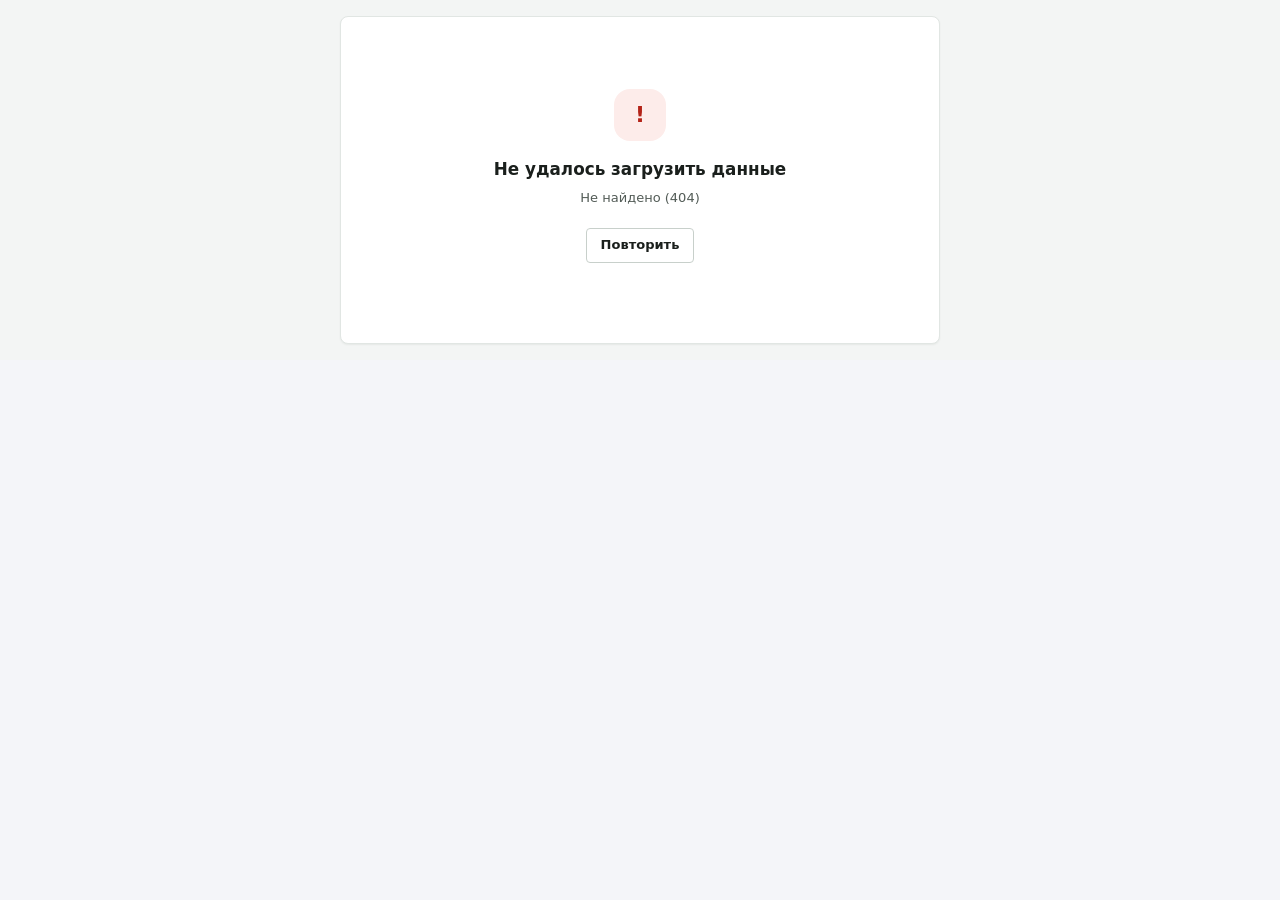
==== commit 5a4bd418: "feat(ui): interface language switcher RU / EN / KZ Components keep writing Russian strings; frontend" ====
--- a/frontend/pages/appeal-form.html
+++ b/frontend/pages/appeal-form.html
@@ -10,6 +10,7 @@
 <body>
   <!-- Форма апелляции аналитика: ?evaluationId=<id оценки>&criterionKey=05 -->
   <div id="cqa-host" class="cqa-root"></div>
+  <script type="module" src="../js/i18n.js"></script>
   <script type="module">
     import { mount } from '../js/components/appeal-form.js';
     import { paramsFromQuery } from '../js/ui.js';
--- a/frontend/css/cqa.css
+++ b/frontend/css/cqa.css
@@ -8,36 +8,39 @@
   --cqa-text-xl: calc(var(--cqa-fs) * 1.6);
   --cqa-text-2xl: calc(var(--cqa-fs) * 2.7);
 
-  --cqa-bg: #f4f5f9;
+  --cqa-bg: #f3f5f4;
   --cqa-surface: #ffffff;
-  --cqa-surface-2: #f8f9fc;
-  --cqa-border: #e4e7ee;
-  --cqa-border-strong: #ccd1dc;
-  --cqa-text: #1b2130;
-  --cqa-muted: #566074;
-  --cqa-faint: #8892a4;
-  --cqa-accent: #5646d9;
-  --cqa-accent-2: #4338ca;
-  --cqa-accent-soft: #eeecfd;
+  --cqa-surface-2: #f7f9f8;
+  --cqa-border: #e1e6e3;
+  --cqa-border-strong: #c8d0cb;
+  --cqa-text: #1a1f1c;
+  --cqa-muted: #535c57;
+  --cqa-faint: #66706a;     /* 4.9:1 на белом: подписи читаются и на проекторе */
+  --cqa-accent: #03532e;
+  --cqa-accent-2: #023d22;
+  --cqa-accent-soft: #e9f4ec;
+  --cqa-accent-bd: #bfddc8;
 
   --cqa-yes: #11713a;       --cqa-yes-bg: #e2f5ea;  --cqa-yes-bd: #b5e0c6;
   --cqa-no: #b42318;        --cqa-no-bg: #fdecea;   --cqa-no-bd: #f6c4bf;
-  --cqa-na: #596273;        --cqa-na-bg: #eceef3;   --cqa-na-bd: #d6dae3;
+  --cqa-na: #58605b;        --cqa-na-bg: #eceeed;   --cqa-na-bd: #d5dad7;
   --cqa-step: #1d4ed8;      --cqa-step-bg: #e3ebfd; --cqa-step-bd: #bccdf7;
   --cqa-flag: #d92d20;      --cqa-flag-bg: #fff1f0; --cqa-flag-bd: #f0827a;
   --cqa-warn: #8f5509;      --cqa-warn-bg: #fff4de; --cqa-warn-bd: #f1d49a;
+  --cqa-warn-line: #e0a030; /* полоса и заливка «частично»: янтарь, а не коричневый текстовый --cqa-warn */
+  --cqa-yes-soft: #f4fbf6;  --cqa-warn-soft: #fffaf0;
 
   --cqa-role-client: #0e7490;
-  --cqa-role-operator: #5646d9;
+  --cqa-role-operator: #03532e;
   --cqa-role-bot: #8892a4;
   --cqa-role-system: #a1a8b6;
 
   --cqa-s-1: 4px; --cqa-s-2: 8px; --cqa-s-3: 12px; --cqa-s-4: 16px; --cqa-s-5: 24px; --cqa-s-6: 32px;
-  --cqa-r-sm: 6px; --cqa-r-md: 10px; --cqa-r-lg: 14px; --cqa-r-pill: 999px;
-  --cqa-shadow-sm: 0 1px 2px rgba(20, 28, 50, .06);
-  --cqa-shadow-md: 0 4px 14px rgba(20, 28, 50, .08);
-  --cqa-shadow-lg: 0 14px 40px rgba(20, 28, 50, .18);
-  --cqa-font: system-ui, -apple-system, "Segoe UI", Roboto, "Helvetica Neue", Arial, sans-serif;
+  --cqa-r-sm: 4px; --cqa-r-md: 6px; --cqa-r-lg: 8px; --cqa-r-pill: 999px;
+  --cqa-shadow-sm: 0 1px 2px rgba(16, 32, 24, .06);
+  --cqa-shadow-md: 0 4px 14px rgba(16, 32, 24, .08);
+  --cqa-shadow-lg: 0 14px 40px rgba(16, 32, 24, .18);
+  --cqa-font: "Segoe UI", system-ui, -apple-system, Roboto, "Helvetica Neue", Arial, sans-serif;
   --cqa-mono: ui-monospace, SFMono-Regular, Menlo, Consolas, monospace;
   --cqa-header-h: 0px;
 
@@ -51,6 +54,9 @@
 }
 .cqa-root *, .cqa-root *::before, .cqa-root *::after { box-sizing: border-box; }
 .cqa-root.cqa-demo { --cqa-fs: 17px; }
+/* Демо крупнит контент, но не шапку: иначе меню не помещается и обрезается на 1440 (P0-1). */
+.cqa-root.cqa-demo .cqa-header { --cqa-text-xs: 11.5px; --cqa-text-sm: 13px; --cqa-text-md: 14px; --cqa-text-lg: 16.8px; font-size: 14px; }
+.cqa-root.cqa-demo .cqa-brand small, .cqa-root.cqa-demo .cqa-health__text { display: none; }
 :where(.cqa-root) :where(button, input, select) { font: inherit; color: inherit; }
 .cqa-root :focus-visible { outline: 2px solid var(--cqa-accent); outline-offset: 2px; }
 .cqa-root [hidden] { display: none !important; }
@@ -67,7 +73,7 @@
   background: var(--cqa-surface); border-bottom: 1px solid var(--cqa-border); box-shadow: var(--cqa-shadow-sm);
 }
 .cqa-brand { display: flex; align-items: center; gap: 10px; font-weight: 700; font-size: var(--cqa-text-lg); letter-spacing: -.01em; white-space: nowrap; color: var(--cqa-text); text-decoration: none; }
-.cqa-brand__mark { width: 30px; height: 30px; border-radius: 9px; background: linear-gradient(135deg, #6a5cf0, #4338ca); color: #fff; display: grid; place-items: center; font-size: var(--cqa-text-sm); font-weight: 800; }
+.cqa-brand__mark { width: 30px; height: 30px; border-radius: 9px; background: linear-gradient(135deg, #2e8b4a, #023d22); color: #fff; display: grid; place-items: center; font-size: var(--cqa-text-sm); font-weight: 800; }
 .cqa-brand small { font-weight: 500; color: var(--cqa-muted); font-size: var(--cqa-text-sm); }
 .cqa-nav { display: flex; gap: 0; margin-left: var(--cqa-s-2); min-width: 0; overflow-x: auto; scrollbar-width: none; }
 .cqa-nav::-webkit-scrollbar { display: none; }
@@ -93,11 +99,13 @@
   background: var(--cqa-surface); color: var(--cqa-text); font-weight: 600; font-size: var(--cqa-text-sm);
   cursor: pointer; text-decoration: none; transition: background .12s, border-color .12s, box-shadow .12s;
 }
-.cqa-btn:hover:not(:disabled) { background: var(--cqa-surface-2); border-color: #b5bccb; }
+.cqa-btn:hover:not(:disabled) { background: var(--cqa-surface-2); border-color: #b3bdb7; }
 .cqa-btn--primary { background: var(--cqa-accent); border-color: var(--cqa-accent); color: #fff; }
 .cqa-btn--primary:hover:not(:disabled) { background: var(--cqa-accent-2); border-color: var(--cqa-accent-2); }
 .cqa-btn--ghost { border-color: transparent; background: transparent; color: var(--cqa-muted); }
 .cqa-btn--sm { padding: 4px 10px; font-size: var(--cqa-text-xs); }
+.cqa-themebtn { display: inline-grid; place-items: center; width: 34px; height: 34px; padding: 0; }
+.cqa-themebtn svg { display: block; }
 .cqa-btn:disabled { opacity: .5; cursor: not-allowed; }
 .cqa-input, .cqa-select {
   height: 34px; padding: 0 10px; border-radius: var(--cqa-r-sm); border: 1px solid var(--cqa-border-strong);
@@ -121,10 +129,11 @@
 .cqa-badge--no { color: var(--cqa-no); background: var(--cqa-no-bg); border-color: var(--cqa-no-bd); }
 .cqa-badge--na { color: var(--cqa-na); background: var(--cqa-na-bg); border-color: var(--cqa-na-bd); }
 .cqa-badge--step { color: var(--cqa-step); background: var(--cqa-step-bg); border-color: var(--cqa-step-bd); }
+.cqa-badge--scale { font-variant-numeric: tabular-nums; }
 .cqa-badge--flag { color: #fff; background: var(--cqa-flag); border-color: var(--cqa-flag); }
 .cqa-badge--warn { color: var(--cqa-warn); background: var(--cqa-warn-bg); border-color: var(--cqa-warn-bd); }
 .cqa-badge--muted { color: var(--cqa-muted); background: var(--cqa-surface-2); border-color: var(--cqa-border); font-weight: 600; }
-.cqa-badge--accent { color: var(--cqa-accent-2); background: var(--cqa-accent-soft); border-color: #d3cefa; }
+.cqa-badge--accent { color: var(--cqa-accent-2); background: var(--cqa-accent-soft); border-color: var(--cqa-accent-bd); }
 .cqa-chip {
   display: inline-flex; align-items: center; gap: 4px; padding: .1em .6em; border-radius: var(--cqa-r-sm);
   font-size: var(--cqa-text-xs); font-weight: 600; background: var(--cqa-surface-2); border: 1px solid var(--cqa-border);
@@ -151,11 +160,15 @@
 .cqa-tip { position: relative; }
 .cqa-tip[data-tip]::after {
   content: attr(data-tip); position: absolute; left: 50%; bottom: calc(100% + 6px); transform: translateX(-50%);
-  width: max-content; max-width: min(280px, 70vw); padding: 6px 9px; border-radius: var(--cqa-r-sm); background: #1b2130; color: #fff;
+  width: max-content; max-width: min(280px, 70vw); padding: 6px 9px; border-radius: var(--cqa-r-sm); background: #1a1f1c; color: #fff;
   font-size: var(--cqa-text-xs); font-weight: 500; font-family: var(--cqa-font); line-height: 1.35; white-space: normal; text-align: left;
   pointer-events: none; z-index: 50; box-shadow: var(--cqa-shadow-md); display: none; animation: cqa-fade .12s ease;
 }
 .cqa-chip.cqa-tip[data-tip]::after { left: 0; transform: none; }
+/* У правого края колонки (метки реплик, кнопки справа в подвале критерия) подсказка привязана справа и не режется прокруткой колонки;
+   у меток реплик — снизу, чтобы не уходить за верх колонки у первой реплики. */
+.cqa-msg__tag.cqa-tip[data-tip]::after { left: auto; right: 0; transform: none; bottom: auto; top: calc(100% + 6px); }
+.cqa-crit__foot .cqa-crit__appeal.cqa-tip[data-tip]::after, .cqa-crit__foot > :last-child.cqa-tip[data-tip]::after { left: auto; right: 0; transform: none; }
 /* Подсказка рисуется только при наведении или фокусе: скрытая, она не должна раздвигать страницу вбок. */
 .cqa-tip[data-tip]:hover::after, .cqa-tip[data-tip]:focus-visible::after { display: block; }
 @media (hover: none) { .cqa-tip[data-tip]:hover::after { display: none; } }
@@ -168,7 +181,7 @@
 .cqa-h3 { margin: 0; font-size: var(--cqa-text-xs); font-weight: 700; text-transform: uppercase; letter-spacing: .06em; color: var(--cqa-faint); }
 .cqa-pagehead { display: flex; align-items: flex-end; gap: var(--cqa-s-4); margin-bottom: var(--cqa-s-4); flex-wrap: wrap; }
 .cqa-pagehead__sub { color: var(--cqa-muted); font-size: var(--cqa-text-sm); margin-top: 2px; }
-.cqa-pagehead__actions { margin-left: auto; display: flex; gap: var(--cqa-s-2); align-items: center; }
+.cqa-pagehead__actions { margin-left: auto; display: flex; flex-wrap: wrap; justify-content: flex-end; gap: var(--cqa-s-2); align-items: center; }
 
 .cqa-toolbar { display: flex; flex-wrap: wrap; align-items: center; gap: var(--cqa-s-3); padding: var(--cqa-s-3) var(--cqa-s-4); border-bottom: 1px solid var(--cqa-border); }
 .cqa-toolbar__spacer { flex: 1; }
@@ -181,7 +194,7 @@
 .cqa-table td { padding: 11px 14px; border-bottom: 1px solid var(--cqa-border); vertical-align: middle; }
 .cqa-table tbody tr:last-child td { border-bottom: 0; }
 .cqa-table tbody tr { cursor: pointer; transition: background .1s; }
-.cqa-table tbody tr:hover { background: #f6f6fe; }
+.cqa-table tbody tr:hover { background: var(--cqa-hover); }
 .cqa-table tbody tr[aria-selected="true"] { background: var(--cqa-accent-soft); }
 .cqa-table .cqa-num { text-align: right; }
 .cqa-table th.cqa-num { text-align: right; }
@@ -209,18 +222,18 @@
 .cqa-state__title { font-size: var(--cqa-text-lg); font-weight: 700; color: var(--cqa-text); }
 .cqa-state__text { max-width: 440px; font-size: var(--cqa-text-sm); }
 .cqa-state .cqa-btn { margin-top: var(--cqa-s-3); }
-.cqa-skeleton { border-radius: var(--cqa-r-sm); background: linear-gradient(90deg, #eceef3 25%, #f6f7fa 37%, #eceef3 63%); background-size: 400% 100%; animation: cqa-shimmer 1.3s ease infinite; min-height: 14px; }
+.cqa-skeleton { border-radius: var(--cqa-r-sm); background: linear-gradient(90deg, #eceeed 25%, #f6f7fa 37%, #eceeed 63%); background-size: 400% 100%; animation: cqa-shimmer 1.3s ease infinite; min-height: 14px; }
 @keyframes cqa-shimmer { 0% { background-position: 100% 50%; } 100% { background-position: 0 50%; } }
 .cqa-skel-rows { padding: var(--cqa-s-4); display: grid; gap: 14px; }
 
 /* Уведомление */
 .cqa-toast-host { position: fixed; right: 20px; bottom: 20px; z-index: 100; display: grid; gap: 8px; }
-.cqa-toast { background: #1b2130; color: #fff; padding: 10px 14px; border-radius: var(--cqa-r-md); box-shadow: var(--cqa-shadow-lg); font-size: var(--cqa-text-sm); max-width: 360px; animation: cqa-pop .18s ease; }
+.cqa-toast { background: #1a1f1c; color: #fff; padding: 10px 14px; border-radius: var(--cqa-r-md); box-shadow: var(--cqa-shadow-lg); font-size: var(--cqa-text-sm); max-width: 360px; animation: cqa-pop .18s ease; }
 @keyframes cqa-pop { from { transform: translateY(8px); opacity: 0; } }
 
 /* ---------- Карточка диалога ---------- */
 .cqa-card { height: calc(100vh - var(--cqa-header-h)); display: flex; flex-direction: column; min-height: 0; }
-.cqa-card__head { flex: none; display: flex; align-items: center; gap: var(--cqa-s-3); padding: 12px var(--cqa-s-5); background: var(--cqa-surface); border-bottom: 1px solid var(--cqa-border); flex-wrap: wrap; }
+.cqa-card__head { flex: none; display: flex; align-items: center; gap: 8px 10px; padding: 12px var(--cqa-s-5); background: var(--cqa-surface); border-bottom: 1px solid var(--cqa-border); flex-wrap: wrap; }
 .cqa-card__id { font-family: var(--cqa-mono); font-size: var(--cqa-text-lg); font-weight: 700; }
 .cqa-card__nav { margin-left: auto; display: flex; gap: var(--cqa-s-2); align-items: center; }
 .cqa-card__cols { flex: 1; min-height: 0; display: grid; grid-template-columns: minmax(0, 5fr) minmax(0, 6fr); gap: var(--cqa-s-4); padding: var(--cqa-s-4) var(--cqa-s-5); }
@@ -236,7 +249,20 @@
 .cqa-player__bar { flex: 1; height: 6px; border-radius: 3px; background: var(--cqa-na-bg); }
 
 /* ---------- Транскрипт ---------- */
-.cqa-tr { padding: var(--cqa-s-2); display: grid; gap: 6px; }
+.cqa-tr { padding: var(--cqa-s-2); display: grid; grid-template-columns: minmax(0, 1fr); gap: 6px; }
+/* Переписка с ботом до оператора — одной строкой; раскрывается кликом или переходом к доказательству внутри. */
+.cqa-tr__fold { display: grid; grid-template-columns: minmax(0, 1fr); gap: 6px; min-width: 0; }
+.cqa-tr__foldbtn { display: flex; align-items: center; gap: 10px; width: 100%; text-align: left; font: inherit; color: var(--cqa-text); cursor: pointer;
+  padding: 8px 12px 8px 14px; border: 1px dashed var(--cqa-border-strong); border-left: 4px solid var(--cqa-role-bot); border-radius: var(--cqa-r-md); background: var(--cqa-surface-2); }
+.cqa-tr__foldbtn:hover, .cqa-tr__foldbtn:focus-visible { background: var(--cqa-hover); }
+.cqa-tr__foldicon { flex: none; width: 12px; color: var(--cqa-muted); }
+.cqa-tr__foldmain { flex: 1; min-width: 0; font-size: var(--cqa-text-sm); }
+.cqa-tr__foldprev { display: -webkit-box; -webkit-box-orient: vertical; -webkit-line-clamp: 1; overflow: hidden; overflow-wrap: anywhere; margin-top: 1px; color: var(--cqa-muted); }
+.cqa-tr__fold--open .cqa-tr__foldprev { display: none; }
+.cqa-tr__foldtags { display: flex; gap: 4px; flex: none; }
+.cqa-tr__foldtags .cqa-msg__tag { cursor: inherit; }
+.cqa-tr__foldbody { display: grid; gap: 6px; }
+.cqa-tr__foldbody[hidden] { display: none; }
 .cqa-msg {
   position: relative; padding: 9px 12px 10px 14px; border-radius: var(--cqa-r-md); background: var(--cqa-surface);
   border: 1px solid var(--cqa-border); border-left: 4px solid var(--cqa-role-bot); scroll-margin: 70px;
@@ -260,11 +286,15 @@
 .cqa-msg__tag { border: 0; cursor: pointer; font-family: var(--cqa-mono); font-size: var(--cqa-text-xs); font-weight: 700; padding: 1px 6px; border-radius: 5px; background: var(--cqa-accent-soft); color: var(--cqa-accent-2); }
 .cqa-msg__tag:hover { background: var(--cqa-accent); color: #fff; }
 .cqa-msg__tag--flag { background: var(--cqa-flag); color: #fff; }
+.cqa-msg__tag--bad { background: var(--cqa-no-bg); color: var(--cqa-no); box-shadow: inset 0 0 0 1px var(--cqa-no-bd); }
+.cqa-msg__tag--bad:hover { background: var(--cqa-no); color: #fff; }
+.cqa-msg__tag--part { background: var(--cqa-warn-bg); color: var(--cqa-warn); box-shadow: inset 0 0 0 1px var(--cqa-warn-bd); }
+.cqa-msg__tag--part:hover { background: var(--cqa-warn-line); color: #1a1f1c; }
 /* Проверенный диапазон (checked_range): полоса и мягкий фон на всех репликах участка. */
-.cqa-msg--range { background: #f3f1fe; border-color: #d3cefa; box-shadow: inset 3px 0 0 var(--cqa-accent); }
+.cqa-msg--range { background: #f1f7f3; border-color: #bfddc8; box-shadow: inset 3px 0 0 var(--cqa-accent); }
 .cqa-msg--range-start::before, .cqa-msg--range-end::after {
   position: absolute; left: 10px; font: 700 10px/1 var(--cqa-mono); color: var(--cqa-accent-2); background: var(--cqa-accent-soft);
-  padding: 2px 6px; border-radius: 4px; border: 1px solid #d3cefa; letter-spacing: .03em;
+  padding: 2px 6px; border-radius: 4px; border: 1px solid #bfddc8; letter-spacing: .03em;
 }
 .cqa-msg--range-start::before { content: "начало проверенного участка"; top: -9px; }
 .cqa-msg--range-end::after { content: "конец участка"; bottom: -9px; }
@@ -297,6 +327,11 @@
 .cqa-bar__fill--bad { background: var(--cqa-flag); }
 .cqa-sum__aw { margin-left: auto; text-align: right; }
 .cqa-ov__text { font-size: var(--cqa-text-sm); }
+.cqa-sum__ov { display: grid; gap: 6px; padding-top: var(--cqa-s-3); border-top: 1px solid var(--cqa-border); }
+.cqa-sum__ovhead { display: flex; flex-wrap: wrap; gap: 6px; align-items: center; }
+.cqa-sum__ovhead .cqa-badge { white-space: normal; text-align: left; }
+.cqa-sum__ovtext { color: var(--cqa-muted); display: -webkit-box; -webkit-box-orient: vertical; -webkit-line-clamp: 2; overflow: hidden; cursor: pointer; }
+.cqa-sum__ovtext--open { display: block; -webkit-line-clamp: unset; }
 .cqa-ovpanel { padding: var(--cqa-s-3) var(--cqa-s-4) var(--cqa-s-4); display: grid; gap: 8px; border-left: 4px solid var(--cqa-accent); }
 .cqa-ovpanel__head { display: flex; flex-wrap: wrap; align-items: center; gap: 8px; }
 .cqa-ovpanel__head .cqa-h3 { margin-right: 4px; }
@@ -319,8 +354,11 @@
 .cqa-crit { padding: var(--cqa-s-3) var(--cqa-s-4) var(--cqa-s-4); scroll-margin: 12px; transition: box-shadow .3s, border-color .3s; }
 .cqa-crit + .cqa-crit { margin-top: var(--cqa-s-2); }
 .cqa-crit--flag { border-color: var(--cqa-flag-bd); border-left: 5px solid var(--cqa-flag); }
-.cqa-crit--review { border-left: 5px solid #e2a232; }
-.cqa-crit--focus { box-shadow: 0 0 0 3px #b9b2f7; border-color: var(--cqa-accent); }
+.cqa-crit--no { border-left: 5px solid var(--cqa-no); }
+.cqa-crit--part { border-left: 5px solid var(--cqa-warn-line); }
+.cqa-code--no { background: var(--cqa-no-bg); color: var(--cqa-no); }
+.cqa-code--part { background: var(--cqa-warn-bg); color: var(--cqa-warn); }
+.cqa-crit--focus { box-shadow: 0 0 0 3px #a9d5b5; border-color: var(--cqa-accent); }
 .cqa-crit__head { display: flex; align-items: center; gap: 10px; flex-wrap: wrap; }
 .cqa-crit__title { font-weight: 650; flex: 1; min-width: 140px; }
 .cqa-crit__pts { font-variant-numeric: tabular-nums; font-weight: 700; font-size: var(--cqa-text-sm); }
@@ -363,7 +401,10 @@
 /* ---------- Шапка карточки ---------- */
 .cqa-card__total { display: inline-flex; align-items: baseline; gap: 6px; margin-left: 4px; }
 .cqa-card__evsel { display: inline-flex; align-items: center; gap: 6px; font-size: var(--cqa-text-xs); min-width: 0; }
-.cqa-card__evsel .cqa-select { height: 28px; font-size: var(--cqa-text-xs); max-width: 300px; min-width: 0; }
+.cqa-card__evsel .cqa-select { height: 28px; font-size: var(--cqa-text-xs); max-width: 220px; min-width: 0; }
+.cqa-card__pos { font-size: var(--cqa-text-xs); white-space: nowrap; }
+.cqa-card__step { min-width: 30px; padding-left: 8px; padding-right: 8px; font-size: var(--cqa-text-md); line-height: 1; }
+@media (max-width: 1599px) { .cqa-card__pos, .cqa-card__evlabel { display: none; } }
 button.cqa-card__old { cursor: pointer; }
 
 /* ---------- Факты ---------- */
@@ -401,7 +442,7 @@
 .cqa-calls { display: grid; gap: var(--cqa-s-2); }
 .cqa-calls__top { font-size: var(--cqa-text-xs); }
 .cqa-calls__item { border: 1px solid var(--cqa-border); border-radius: var(--cqa-r-sm); padding: 8px 10px; display: grid; gap: 6px; background: var(--cqa-surface-2); min-width: 0; }
-.cqa-calls__item--bad { border-color: var(--cqa-warn-bd); background: #fffaf0; }
+.cqa-calls__item--bad { border-color: var(--cqa-warn-bd); background: var(--cqa-warn-soft); }
 .cqa-calls__head { display: flex; flex-wrap: wrap; align-items: center; gap: 6px; font-size: var(--cqa-text-sm); }
 .cqa-calls__nums { margin-left: auto; font-size: var(--cqa-text-xs); color: var(--cqa-muted); font-variant-numeric: tabular-nums; }
 .cqa-calls__sub { font-size: var(--cqa-text-xs); font-family: var(--cqa-mono); overflow-wrap: anywhere; }
@@ -413,7 +454,7 @@
 }
 
 /* ---------- Окно запуска оценки ---------- */
-.cqa-modal { position: fixed; inset: 0; z-index: 90; background: rgba(20, 26, 40, .45); display: grid; place-items: center; padding: 16px; animation: cqa-fade .15s ease; }
+.cqa-modal { position: fixed; inset: 0; z-index: 90; background: rgba(12, 24, 18, .45); display: grid; place-items: center; padding: 16px; animation: cqa-fade .15s ease; }
 @keyframes cqa-fade { from { opacity: 0; } }
 .cqa-modal__box {
   width: min(600px, 100%); max-height: calc(100vh - 32px); overflow-y: auto; background: var(--cqa-surface); border-radius: var(--cqa-r-lg);
@@ -427,8 +468,9 @@
 .cqa-modal__foot { display: flex; justify-content: flex-end; align-items: center; gap: var(--cqa-s-2); margin-top: var(--cqa-s-4); flex-wrap: wrap; }
 .cqa-runform { display: grid; gap: var(--cqa-s-4); }
 .cqa-runform > .cqa-banner { margin: 0; }
-.cqa-field { display: grid; gap: 5px; min-width: 0; }
-.cqa-field__label { font-size: var(--cqa-text-xs); font-weight: 700; text-transform: uppercase; letter-spacing: .05em; color: var(--cqa-faint); }
+.cqa-runform__pick { justify-self: start; }
+.cqa-field { display: grid; gap: 5px; min-width: 0; align-content: start; }
+.cqa-field__label { font-size: var(--cqa-text-sm); font-weight: 600; color: var(--cqa-muted); } /* подписи полей — обычным регистром; капс остаётся только у надзаголовков панелей */
 .cqa-field__hint, .cqa-field__hints { font-size: var(--cqa-text-xs); color: var(--cqa-muted); }
 .cqa-field__hints { display: flex; flex-direction: column; gap: 2px; overflow-wrap: anywhere; }
 .cqa-field__static { font-weight: 600; overflow-wrap: anywhere; }
@@ -528,7 +570,7 @@
 .cqa-gold__crit { cursor: pointer; border-left: 5px solid transparent; }
 .cqa-gold__crit--low { border-left-color: #e2a232; background: var(--cqa-warn-bg); }
 .cqa-gold__crit--changed { border-left-color: var(--cqa-accent); }
-.cqa-gold__crit--cur { box-shadow: 0 0 0 3px #b9b2f7; border-color: var(--cqa-accent); background: var(--cqa-surface); }
+.cqa-gold__crit--cur { box-shadow: 0 0 0 3px #a9d5b5; border-color: var(--cqa-accent); background: var(--cqa-surface); }
 .cqa-gold__crit--collapsed { padding-bottom: var(--cqa-s-3); opacity: .75; }
 .cqa-gold__num { margin-right: 2px; }
 .cqa-gold__draft, .cqa-gold__ev, .cqa-gold__second { display: flex; flex-wrap: wrap; align-items: center; gap: 6px; }
@@ -586,23 +628,26 @@
 .cqa-chk-seg .cqa-seg__btn { padding: 6px 14px; font-size: var(--cqa-text-sm); }
 .cqa-chk-hint { font-size: var(--cqa-text-xs); color: var(--cqa-muted); margin-top: 2px; }
 .cqa-chk-list__head { flex-wrap: wrap; }
-.cqa-chk-list__head > div { flex: 1; min-width: 0; }
+.cqa-chk-list__head > div { flex: 1 1 320px; min-width: 0; }
 
 /* строки критериев */
 .cqa-chk-row {
   display: grid; align-items: center; gap: 8px; padding: 9px var(--cqa-s-4); border-top: 1px solid var(--cqa-border);
-  grid-template-columns: 22px 52px minmax(0, 1fr) 104px 52px 40px 112px 60px 44px 172px;
-}
+  grid-template-columns: 22px 52px minmax(0, 1fr) 104px 52px 40px 44px 172px;
+}
+.cqa-chk-list--tech .cqa-chk-row { grid-template-columns: 22px 52px minmax(0, 1fr) 104px 52px 40px 112px 60px 44px 172px; }
+.cqa-chk-list:not(.cqa-chk-list--tech) .cqa-chk-tech { display: none !important; }
+.cqa-chk-techtoggle { font-size: var(--cqa-text-sm); color: var(--cqa-muted); white-space: nowrap; }
 .cqa-chk-row--head { border-top: 0; padding-top: 8px; padding-bottom: 8px; background: var(--cqa-surface-2); font-size: var(--cqa-text-xs); font-weight: 700; color: var(--cqa-faint); text-transform: uppercase; letter-spacing: .04em; }
 .cqa-chk-row--off { background: repeating-linear-gradient(-45deg, var(--cqa-surface), var(--cqa-surface) 8px, var(--cqa-surface-2) 8px, var(--cqa-surface-2) 16px); }
 .cqa-chk-row--off .cqa-chk-cell--title, .cqa-chk-row--off .cqa-chk-cell--code, .cqa-chk-row--off .cqa-chk-cell--type,
 .cqa-chk-row--off .cqa-chk-cell--weight, .cqa-chk-row--off .cqa-chk-cell--export { opacity: .6; }
 .cqa-chk-row--err { box-shadow: inset 4px 0 0 var(--cqa-flag); background: var(--cqa-flag-bg); }
 .cqa-chk-row--flash { animation: cqa-chk-flash 2.4s ease; }
-@keyframes cqa-chk-flash { 0%, 30% { background: #e4e0fd; box-shadow: inset 4px 0 0 var(--cqa-accent); } }
+@keyframes cqa-chk-flash { 0%, 30% { background: #ddf0e2; box-shadow: inset 4px 0 0 var(--cqa-accent); } }
 .cqa-chk-cell { min-width: 0; font-size: var(--cqa-text-sm); }
 .cqa-chk-cell--ord { display: grid; gap: 2px; }
-.cqa-chk-ord { border: 0; background: none; padding: 0; height: 13px; line-height: 13px; font-size: 9px; color: var(--cqa-faint); cursor: pointer; border-radius: 3px; }
+.cqa-chk-ord { border: 0; background: none; padding: 0; height: 14px; line-height: 14px; font-size: 11px; color: var(--cqa-muted); cursor: pointer; border-radius: 3px; }
 .cqa-chk-ord:hover:not(:disabled) { color: var(--cqa-accent-2); background: var(--cqa-accent-soft); }
 .cqa-chk-ord:disabled { opacity: .25; cursor: default; }
 .cqa-chk-row__title { display: flex; flex-wrap: wrap; align-items: center; gap: 4px 8px; }
@@ -649,7 +694,7 @@
 .cqa-chk-vers__list { list-style: none; margin: 0; padding: 6px; display: grid; gap: 4px; max-height: 70vh; overflow-y: auto; }
 .cqa-chk-ver { width: 100%; display: grid; gap: 2px; text-align: left; padding: 8px 10px; border: 1px solid transparent; border-radius: var(--cqa-r-sm); background: none; cursor: pointer; font: inherit; color: inherit; }
 .cqa-chk-ver:hover { background: var(--cqa-surface-2); border-color: var(--cqa-border); }
-.cqa-chk-ver--cur { background: var(--cqa-accent-soft); border-color: #d3cefa; }
+.cqa-chk-ver--cur { background: var(--cqa-accent-soft); border-color: var(--cqa-accent-bd); }
 .cqa-chk-ver__top { display: flex; align-items: center; gap: 6px; flex-wrap: wrap; }
 .cqa-chk-ver__date { margin-left: auto; font-size: var(--cqa-text-xs); }
 .cqa-chk-ver__note { font-size: var(--cqa-text-sm); overflow-wrap: anywhere; }
@@ -667,7 +712,7 @@
 .cqa-chk-diff--empty { color: var(--cqa-muted); }
 .cqa-chk-effect { padding: 8px 12px; border-radius: var(--cqa-r-sm); font-size: var(--cqa-text-sm); border: 1px solid; overflow-wrap: anywhere; }
 .cqa-chk-effect--none { background: var(--cqa-yes-bg); border-color: var(--cqa-yes-bd); color: #0c5a2e; }
-.cqa-chk-effect--some { background: var(--cqa-accent-soft); border-color: #d3cefa; color: var(--cqa-accent-2); }
+.cqa-chk-effect--some { background: var(--cqa-accent-soft); border-color: var(--cqa-accent-bd); color: var(--cqa-accent-2); }
 .cqa-chk-effect--all { background: var(--cqa-warn-bg); border-color: var(--cqa-warn-bd); color: #6b4106; }
 .cqa-chk-diff__list { list-style: none; margin: 0; padding: 0; display: grid; gap: 6px; }
 .cqa-chk-diff__item { display: grid; grid-template-columns: 22px minmax(0, 1fr); gap: 8px; align-items: start; font-size: var(--cqa-text-sm); padding: 6px 8px; border-radius: var(--cqa-r-sm); background: var(--cqa-surface-2); overflow-wrap: anywhere; }
@@ -684,10 +729,10 @@
 .cqa-chk-savewrap { position: sticky; bottom: 0; z-index: 15; padding-bottom: var(--cqa-s-3); margin-bottom: calc(-1 * var(--cqa-s-3)); }
 .cqa-chk-savebar {
   display: flex; flex-wrap: wrap; align-items: center; gap: var(--cqa-s-3); padding: var(--cqa-s-3) var(--cqa-s-4);
-  background: var(--cqa-surface); border: 1px solid #d3cefa; border-left: 5px solid var(--cqa-accent); border-radius: var(--cqa-r-md); box-shadow: var(--cqa-shadow-lg);
+  background: var(--cqa-surface); border: 1px solid var(--cqa-accent-bd); border-left: 5px solid var(--cqa-accent); border-radius: var(--cqa-r-md); box-shadow: var(--cqa-shadow-lg);
 }
 .cqa-chk-savebar--pulse { animation: cqa-chk-pulse .5s ease 2; }
-@keyframes cqa-chk-pulse { 50% { box-shadow: 0 0 0 5px #b9b2f7; } }
+@keyframes cqa-chk-pulse { 50% { box-shadow: 0 0 0 5px #a9d5b5; } }
 .cqa-chk-savebar__sum { display: grid; gap: 4px; flex: 1 1 340px; min-width: 0; font-size: var(--cqa-text-sm); }
 .cqa-chk-savebar__sum .cqa-chk-effect { padding: 4px 8px; font-size: var(--cqa-text-xs); }
 .cqa-chk-savebar__counts { color: var(--cqa-muted); font-size: var(--cqa-text-xs); }
@@ -747,7 +792,8 @@
 .cqa-chk-picker__score { margin-left: auto; }
 
 @media (max-width: 1100px) {
-  .cqa-chk-row { grid-template-columns: 22px 48px minmax(0, 1fr) 96px 48px 36px 100px 52px 40px 168px; }
+  .cqa-chk-row { grid-template-columns: 22px 48px minmax(0, 1fr) 96px 48px 36px 40px 168px; }
+  .cqa-chk-list--tech .cqa-chk-row { grid-template-columns: 22px 48px minmax(0, 1fr) 96px 48px 36px 100px 52px 40px 168px; }
   .cqa-chk-panes { grid-template-columns: minmax(0, 1fr); }
 }
 @media (max-width: 900px) {
@@ -793,7 +839,7 @@
 .cqa-card__scroll > * + * { margin-top: var(--cqa-s-3); }
 
 .cqa-ap {
-  --cqa-ap-hold: #e0a030; --cqa-ap-consult: #7c6cf0; --cqa-ap-pause: var(--cqa-flag);
+  --cqa-ap-hold: #e0a030; --cqa-ap-consult: #2e8b4a; --cqa-ap-pause: var(--cqa-flag);
   background: var(--cqa-surface); border: 1px solid var(--cqa-border); border-radius: var(--cqa-r-md); box-shadow: var(--cqa-shadow-sm);
   padding: var(--cqa-s-3) var(--cqa-s-4); display: grid; gap: 10px;
 }
@@ -801,21 +847,50 @@
 .cqa-ap__main { display: flex; align-items: center; gap: var(--cqa-s-3); min-width: 0; }
 .cqa-ap__play {
   flex: none; width: 42px; height: 42px; border-radius: 50%; border: 0; cursor: pointer; display: grid; place-items: center;
-  background: var(--cqa-accent); color: #fff; box-shadow: 0 2px 8px #5646d955; transition: background .12s, transform .12s;
+  background: var(--cqa-accent); color: #fff; box-shadow: 0 2px 8px #03532e55; transition: background .12s, transform .12s;
 }
 .cqa-ap__play svg { width: 20px; height: 20px; }
 .cqa-ap__play:hover:not(:disabled) { background: var(--cqa-accent-2); }
 .cqa-ap__play:active:not(:disabled) { transform: scale(.95); }
 .cqa-ap__play:disabled { background: var(--cqa-na-bg); color: var(--cqa-faint); box-shadow: none; cursor: not-allowed; }
 .cqa-ap--buffering .cqa-ap__play { animation: cqa-blink 1s ease infinite; }
+.cqa-ap__ctrl { flex: none; display: flex; align-items: center; gap: 4px; }
+.cqa-ap__skip {
+  width: 32px; height: 32px; border-radius: 50%; border: 1px solid var(--cqa-border-strong); background: var(--cqa-surface);
+  color: var(--cqa-accent); font: 600 12px/1 var(--cqa-mono); cursor: pointer; font-variant-numeric: tabular-nums;
+}
+.cqa-ap__skip:hover:not(:disabled) { background: var(--cqa-accent-soft); border-color: var(--cqa-accent-bd); }
+.cqa-ap__skip:disabled { color: var(--cqa-faint); cursor: not-allowed; }
 .cqa-ap__mid { flex: 1; min-width: 0; display: grid; gap: 2px; }
 .cqa-ap__top { display: flex; align-items: baseline; gap: 8px; min-width: 0; font-size: var(--cqa-text-xs); }
 .cqa-ap__title { font-weight: 700; font-size: var(--cqa-text-sm); white-space: nowrap; }
 .cqa-ap__now { color: var(--cqa-muted); min-width: 0; overflow: hidden; text-overflow: ellipsis; white-space: nowrap; }
+.cqa-ap__demo { flex: none; color: var(--cqa-warn); background: var(--cqa-warn-bg); border-color: var(--cqa-warn-bd); }
 .cqa-ap__now--flash { color: var(--cqa-accent-2); font-weight: 600; }
 .cqa-ap__fixchip { flex: none; font-family: var(--cqa-mono); color: var(--cqa-warn); background: var(--cqa-warn-bg); border-color: var(--cqa-warn-bd); }
 .cqa-ap__time { margin-left: auto; flex: none; font-family: var(--cqa-mono); font-variant-numeric: tabular-nums; color: var(--cqa-text); font-weight: 600; }
 .cqa-ap__scale { position: relative; padding-top: 10px; }
+/* Волна по дорожкам говорящих (waveform.js) */
+.cqa-ap__wave {
+  --lanes: 2; --cqa-ap-region: rgba(224, 160, 48, .16);
+  position: relative; height: calc(var(--lanes) * 28px); margin: 8px 0 2px; cursor: pointer; touch-action: none;
+  border-radius: var(--cqa-r-sm); background: var(--cqa-surface-2); user-select: none;
+}
+.cqa-ap__canvas { position: absolute; inset: 0; display: block; }
+.cqa-ap__lanes { position: absolute; inset: 0; display: grid; grid-template-rows: repeat(var(--lanes), 1fr); pointer-events: none; }
+.cqa-ap__lane {
+  align-self: start; justify-self: start; margin: 3px 0 0 4px; padding: 0 5px; border-radius: 3px; line-height: 15px;
+  font-size: 11px; font-weight: 600; background: color-mix(in srgb, var(--cqa-surface) 82%, transparent);
+}
+.cqa-ap__lane--client { color: var(--cqa-role-client); }
+.cqa-ap__lane--operator { color: var(--cqa-role-operator); }
+.cqa-ap__lane--bot { color: var(--cqa-muted); }
+.cqa-ap__hover {
+  position: absolute; top: 2px; transform: translateX(-50%); padding: 1px 6px; border-radius: 4px; white-space: nowrap;
+  background: var(--cqa-text); color: var(--cqa-surface); font: 600 11px/16px var(--cqa-mono); pointer-events: none; z-index: 2;
+}
+.cqa-ap[data-state="error"] .cqa-ap__wave { cursor: not-allowed; }
+@media (max-width: 640px) { .cqa-ap__wave { height: calc(var(--lanes) * 24px); } }
 .cqa-ap__marks { position: absolute; left: 0; right: 0; top: 0; height: 10px; }
 .cqa-ap__ev {
   position: absolute; top: 1px; width: 9px; height: 9px; margin-left: -4.5px; padding: 0; border: 2px solid var(--cqa-surface); border-radius: 50%;
@@ -830,7 +905,7 @@
 .cqa-ap__segs { position: absolute; inset: 0; pointer-events: none; }
 .cqa-ap__seg { position: absolute; top: 0; bottom: 0; min-width: 3px; pointer-events: auto; }
 .cqa-ap__seg--hold { background: repeating-linear-gradient(135deg, var(--cqa-ap-hold) 0 4px, #f3cf86 4px 8px); opacity: .9; }
-.cqa-ap__seg--consult { background: repeating-linear-gradient(135deg, var(--cqa-ap-consult) 0 4px, #c3bbf8 4px 8px); opacity: .9; }
+.cqa-ap__seg--consult { background: repeating-linear-gradient(135deg, var(--cqa-ap-consult) 0 4px, #b7dcc1 4px 8px); opacity: .9; }
 .cqa-ap__pause { position: absolute; top: 0; bottom: 0; width: 3px; margin-left: -1.5px; background: var(--cqa-ap-pause); pointer-events: auto; }
 .cqa-ap__thumb {
   position: absolute; top: 50%; width: 14px; height: 14px; margin: -7px 0 0 -7px; border-radius: 50%; background: var(--cqa-surface);
@@ -843,11 +918,13 @@
 .cqa-ap__lg { display: inline-flex; align-items: center; gap: 5px; white-space: nowrap; }
 .cqa-ap__sw { display: inline-block; width: 14px; height: 8px; border-radius: 2px; }
 .cqa-ap__sw--hold { background: repeating-linear-gradient(135deg, var(--cqa-ap-hold) 0 3px, #f3cf86 3px 6px); }
-.cqa-ap__sw--consult { background: repeating-linear-gradient(135deg, var(--cqa-ap-consult) 0 3px, #c3bbf8 3px 6px); }
+.cqa-ap__sw--consult { background: repeating-linear-gradient(135deg, var(--cqa-ap-consult) 0 3px, #b7dcc1 3px 6px); }
 .cqa-ap__sw--pause { width: 3px; height: 12px; background: var(--cqa-ap-pause); }
 .cqa-ap__sw--ev { width: 9px; height: 9px; border-radius: 50%; background: var(--cqa-accent); }
-.cqa-ap__fix { display: inline-flex; align-items: center; gap: 4px; flex-wrap: wrap; margin-left: auto; }
-.cqa-ap__fixlabel { font-weight: 700; text-transform: uppercase; letter-spacing: .05em; color: var(--cqa-faint); margin-right: 2px; }
+.cqa-ap__fixbox { margin-left: auto; }
+.cqa-ap__fixbox[open] { flex-basis: 100%; margin-left: 0; display: grid; gap: 6px; justify-items: end; }
+.cqa-ap__fixsum { cursor: pointer; color: var(--cqa-accent-2); font-weight: 600; }
+.cqa-ap__fix { display: inline-flex; align-items: center; gap: 4px; flex-wrap: wrap; }
 .cqa-ap__nudge { padding: 3px 7px; font-family: var(--cqa-mono); }
 .cqa-ap__fixin { width: 68px; height: 26px; padding: 0 6px; font-family: var(--cqa-mono); font-size: var(--cqa-text-xs); text-align: right; }
 .cqa-ap__anchor.cqa-tip[data-tip]::after { left: auto; right: 0; transform: none; }
@@ -872,7 +949,7 @@
 /* Мини-панель: плеер ушёл из поля зрения (телефон), а запись уже слушают. */
 .cqa-ap__mini {
   position: fixed; right: 12px; bottom: 12px; z-index: 90; display: flex; align-items: center; gap: 4px; padding: 4px 6px 4px 4px;
-  border-radius: var(--cqa-r-pill); background: #1b2130; color: #fff; box-shadow: var(--cqa-shadow-lg); animation: cqa-pop .18s ease;
+  border-radius: var(--cqa-r-pill); background: #1a1f1c; color: #fff; box-shadow: var(--cqa-shadow-lg); animation: cqa-pop .18s ease;
 }
 .cqa-ap__miniplay { width: 38px; height: 38px; border-radius: 50%; border: 0; display: grid; place-items: center; background: var(--cqa-accent); color: #fff; cursor: pointer; }
 .cqa-ap__miniplay svg { width: 18px; height: 18px; }
@@ -889,10 +966,10 @@
 .cqa-tr--seek .cqa-msg { cursor: pointer; }
 .cqa-tr--seek .cqa-msg:hover { border-color: #c9c2f8; }
 .cqa-msg--offrec { opacity: .65; }
-.cqa-msg--playing { box-shadow: 0 0 0 2px #cfc8fb; border-color: #b9b0f6; }
-.cqa-msg--playing:not(.cqa-msg--internal):not(.cqa-msg--hl) { background: #f6f4ff; }
+.cqa-msg--playing { box-shadow: 0 0 0 2px var(--cqa-warn-bd); border-color: var(--cqa-warn-line); }
+.cqa-msg--playing:not(.cqa-msg--internal):not(.cqa-msg--hl) { background: var(--cqa-warn-bg); }
 .cqa-msg--playing .cqa-msg__rec { background: var(--cqa-accent); border-color: var(--cqa-accent); color: #fff; }
-.cqa-msg--playing.cqa-msg--hl { box-shadow: 0 0 0 3px #f6d57a66, 0 0 0 5px #cfc8fb; }
+.cqa-msg--playing.cqa-msg--hl { box-shadow: 0 0 0 3px #f6d57a66, 0 0 0 5px var(--cqa-warn-line); }
 
 @media (max-width: 900px) {
   .cqa-card__col--call { display: block; overflow: visible; }
@@ -905,8 +982,7 @@
   .cqa-ap__rates { width: 100%; justify-content: space-between; }
   .cqa-ap__rates .cqa-seg__btn { flex: 1; padding: 6px 4px; }
   .cqa-ap__title { display: none; }
-  .cqa-ap__fix { margin-left: 0; }
-  .cqa-ap__fixlabel { width: 100%; }
+  .cqa-ap__fixbox, .cqa-ap__fixbox[open] { margin-left: 0; justify-items: start; }
   .cqa-ap__anchor { width: 100%; margin-top: 2px; }
   .cqa-ap__anchor.cqa-tip[data-tip]::after { right: auto; left: 0; }
 }
@@ -918,16 +994,16 @@
   display: inline-grid; place-items: center; min-width: 18px; height: 18px; padding: 0 5px; margin-left: 5px; border-radius: var(--cqa-r-pill);
   background: var(--cqa-accent); color: #fff; font-size: 11px; font-weight: 700; line-height: 1; vertical-align: 1px; font-variant-numeric: tabular-nums;
 }
-.cqa-nav__link[data-nav="review"] .cqa-nav__count { background: #d98a10; }
+.cqa-nav__link[data-nav="review"] .cqa-nav__count { background: var(--cqa-warn); }
 .cqa-textarea { height: auto; min-height: 72px; width: 100%; padding: 8px 10px; resize: vertical; font-family: inherit; line-height: 1.45; }
 .cqa-input[aria-invalid="true"], .cqa-textarea[aria-invalid="true"] { border-color: var(--cqa-no); box-shadow: 0 0 0 3px var(--cqa-no-bg); }
 .cqa-fielderr { color: var(--cqa-no); font-size: var(--cqa-text-xs); font-weight: 600; }
 .cqa-fielderr ul { margin: 0; padding-left: 18px; }
 
 /* Апелляция у критерия: AI → решение → финал */
-.cqa-apl { display: grid; gap: 6px; padding: 10px 12px; border-radius: var(--cqa-r-sm); border: 1px solid #d3cefa; background: #f8f7ff; font-size: var(--cqa-text-sm); }
-.cqa-apl--open { border-color: var(--cqa-warn-bd); background: #fffaf0; }
-.cqa-apl--confirmed { border-color: var(--cqa-yes-bd); background: #f4fbf6; }
+.cqa-apl { display: grid; gap: 6px; padding: 10px 12px; border-radius: var(--cqa-r-sm); border: 1px solid var(--cqa-accent-bd); background: var(--cqa-hover); font-size: var(--cqa-text-sm); }
+.cqa-apl--open { border-color: var(--cqa-warn-bd); background: var(--cqa-warn-soft); }
+.cqa-apl--confirmed { border-color: var(--cqa-yes-bd); background: var(--cqa-yes-soft); }
 .cqa-apl__head { display: flex; align-items: center; gap: 8px; flex-wrap: wrap; }
 .cqa-apl__head .cqa-faint { font-size: var(--cqa-text-xs); }
 .cqa-apl__go { margin-left: auto; }
@@ -957,14 +1033,14 @@
 /* Экран апелляций */
 .cqa-apr__modenote { margin-bottom: var(--cqa-s-3); }
 .cqa-apr__filters { flex-wrap: wrap; }
-.cqa-apr__n { margin-left: 6px; padding: 0 6px; border-radius: var(--cqa-r-pill); background: rgba(86, 70, 217, .1); font-variant-numeric: tabular-nums; }
+.cqa-apr__n { margin-left: 6px; padding: 0 6px; border-radius: var(--cqa-r-pill); background: rgba(3, 83, 46, .1); font-variant-numeric: tabular-nums; }
 .cqa-apr__cols { display: grid; grid-template-columns: minmax(260px, 340px) minmax(0, 1fr); min-height: 420px; }
 .cqa-apr__list { border-right: 1px solid var(--cqa-border); max-height: calc(100vh - 230px); overflow-y: auto; }
 .cqa-apr__item {
   display: grid; gap: 4px; width: 100%; text-align: left; padding: 12px 14px; border: 0; border-bottom: 1px solid var(--cqa-border);
   background: var(--cqa-surface); cursor: pointer; font: inherit; color: inherit; border-left: 4px solid transparent;
 }
-.cqa-apr__item:hover { background: #f6f6fe; }
+.cqa-apr__item:hover { background: var(--cqa-hover); }
 .cqa-apr__item[aria-current="true"] { background: var(--cqa-accent-soft); border-left-color: var(--cqa-accent); }
 .cqa-apr__itop { display: flex; align-items: center; gap: 8px; flex-wrap: wrap; }
 .cqa-apr__itop .cqa-badge { margin-left: auto; }
@@ -991,8 +1067,8 @@
 .cqa-apr__gap { text-align: center; color: var(--cqa-faint); letter-spacing: .3em; font-weight: 700; line-height: 1; }
 .cqa-apr__nofrag { font-size: var(--cqa-text-xs); }
 .cqa-apr__verdict { display: grid; gap: 6px; padding: 10px 12px; border-radius: var(--cqa-r-sm); background: var(--cqa-surface-2); border: 1px solid var(--cqa-border); }
-.cqa-apr__verdict--changed { background: #f8f7ff; border-color: #d3cefa; }
-.cqa-apr__verdict--confirmed { background: #f4fbf6; border-color: var(--cqa-yes-bd); }
+.cqa-apr__verdict--changed { background: var(--cqa-hover); border-color: var(--cqa-accent-bd); }
+.cqa-apr__verdict--confirmed { background: var(--cqa-yes-soft); border-color: var(--cqa-yes-bd); }
 .cqa-apr__form { display: grid; gap: var(--cqa-s-3); }
 .cqa-apr__opts { border: 0; margin: 0; padding: 0; display: grid; gap: 6px; min-width: 0; }
 .cqa-apr__opts legend { margin-bottom: 6px; padding: 0; }
@@ -1005,7 +1081,7 @@
 .cqa-apr__optlabel { font-size: var(--cqa-text-sm); min-width: 0; overflow-wrap: anywhere; }
 .cqa-apr__formfoot { display: flex; align-items: center; gap: 12px; flex-wrap: wrap; justify-content: flex-end; }
 .cqa-apr__formfoot .cqa-faint { font-size: var(--cqa-text-xs); margin-right: auto; }
-.cqa-apr__result { padding: var(--cqa-s-4); display: grid; gap: var(--cqa-s-3); border-color: var(--cqa-yes-bd); background: #f4fbf6; box-shadow: var(--cqa-shadow-md); }
+.cqa-apr__result { padding: var(--cqa-s-4); display: grid; gap: var(--cqa-s-3); border-color: var(--cqa-yes-bd); background: var(--cqa-yes-soft); box-shadow: var(--cqa-shadow-md); }
 .cqa-apr__restitle { display: flex; align-items: center; gap: 8px; flex-wrap: wrap; font-weight: 700; }
 .cqa-apr__restitle .cqa-banner__icon { background: var(--cqa-yes); color: #fff; }
 .cqa-apr__resgrid { display: grid; grid-template-columns: repeat(2, minmax(0, 1fr)); gap: var(--cqa-s-3); }
@@ -1036,7 +1112,7 @@
   display: flex; gap: var(--cqa-s-4); align-items: center; padding: 12px var(--cqa-s-4); border-bottom: 1px solid var(--cqa-border);
   border-left: 4px solid var(--cqa-rq-c, var(--cqa-border)); cursor: pointer; transition: background .1s;
 }
-.cqa-rq__item:hover { background: #f6f6fe; }
+.cqa-rq__item:hover { background: var(--cqa-hover); }
 .cqa-rq__item:last-child { border-bottom: 0; }
 .cqa-rq__main { flex: 1; min-width: 0; display: grid; gap: 5px; }
 .cqa-rq__top, .cqa-rq__why, .cqa-rq__facts { display: flex; align-items: center; gap: 8px; flex-wrap: wrap; }
@@ -1080,8 +1156,18 @@
 .cqa-export__label { font-size: var(--cqa-text-xs); font-weight: 700; text-transform: uppercase; letter-spacing: .05em; }
 .cqa-export__note:empty { display: none; }
 .cqa-list__appeals { justify-content: flex-end; }
+.cqa-list__narrow { width: 1%; white-space: nowrap; }
+/* Липкий заголовок списка диалогов на широком экране (на узком таблица прокручивается в своей обёртке). */
+@media (min-width: 1100px) {
+  .cqa-tablewrap:has(> .cqa-list-table) { overflow: clip; } /* не контейнер прокрутки: заголовок липнет к окну */
+  .cqa-list-table thead th { position: sticky; top: var(--cqa-header-h); z-index: 3; }
+}
+.cqa-list__topictext { display: block; max-width: 260px; overflow: hidden; text-overflow: ellipsis; white-space: nowrap; color: var(--cqa-muted); }
+.cqa-list__why { display: inline-flex; align-items: baseline; gap: 6px; font-size: var(--cqa-text-xs); color: var(--cqa-muted); }
+.cqa-list__why::before { content: ''; width: 7px; height: 7px; border-radius: 50%; background: var(--cqa-warn-line); flex: none; transform: translateY(-1px); }
 
 @media (max-width: 1366px) { /* счётчики в меню: всё меню помещается в шапку на 1280 */
+  .cqa-brand small { display: none; }
   .cqa-nav__link { padding: 8px 6px; }
   .cqa-nav__count { margin-left: 3px; min-width: 16px; height: 16px; padding: 0 4px; font-size: 10px; }
 }
@@ -1110,3 +1196,676 @@
   .cqa-list__actions { margin-left: 0; justify-content: flex-start; }
   .cqa-rq__toolbar .cqa-input { width: 100% !important; }
 }
+
+/* ==========================================================================
+   Дашборд, экран качества, таймлайн (dashboard-view.js, quality-view.js, timeline.js, viz.js)
+   и тёмная тема на тех же переменных. Цвета графиков — только --cqa-viz-*; категории 1–3 проверены
+   на различимость при дальтонизме (validate_palette: светлая на #fff и тёмная на #151b18 — PASS).
+   ========================================================================== */
+.cqa-root {
+  --cqa-viz-1: #2a78d6; --cqa-viz-2: #eb6834; --cqa-viz-3: #1baf7a;
+  --cqa-viz-track: #eef0f5; --cqa-viz-grid: #e1e6e3; --cqa-viz-axis: #c8d0cb;
+  --cqa-viz-good: #0ca30c; --cqa-viz-bad: #d03b3b; --cqa-viz-neutral: #b4bac6;
+  --cqa-tl-bot: #cdd2dc; --cqa-tl-op: #cfe6d6; --cqa-tl-wait: #eceeed; --cqa-tl-wait-line: #b9bfcc;
+  --cqa-tl-hold: #e0a030; --cqa-tl-consult: #2e8b4a; --cqa-tl-pause: #8892a4; --cqa-tl-gap: #d03b3b; --cqa-tl-gapok: #e0a030;
+  --cqa-hover: #f1f7f3; --cqa-mark-bg: #fff7d6; --cqa-mark-bd: #e5b93e; --cqa-range-bg: #f1f7f3;
+}
+
+/* ---------- Тёмная тема: оболочка ставит data-theme по системной настройке или ?theme=dark|light ---------- */
+.cqa-root[data-theme="dark"] {
+  color-scheme: dark;
+  --cqa-bg: #0e1311; --cqa-surface: #151b18; --cqa-surface-2: #1b231f; --cqa-border: #29332e; --cqa-border-strong: #3a4640;
+  --cqa-text: #e6ebe8; --cqa-muted: #a9b3ad; --cqa-faint: #7e8983;
+  --cqa-accent: #3fa35a; --cqa-accent-2: #9fd8ab; --cqa-accent-soft: #17321f;
+  --cqa-yes: #55c987; --cqa-yes-bg: #12301f; --cqa-yes-bd: #22573a;
+  --cqa-no: #f38a80; --cqa-no-bg: #3a1714; --cqa-no-bd: #6a2a23;
+  --cqa-na: #a6aebd; --cqa-na-bg: #212924; --cqa-na-bd: #36413b;
+  --cqa-step: #8fb3f7; --cqa-step-bg: #172648; --cqa-step-bd: #2a4680;
+  --cqa-flag: #e5483d; --cqa-flag-bg: #3a1513; --cqa-flag-bd: #7f2e27;
+  --cqa-warn: #f0b75a; --cqa-warn-bg: #32270f; --cqa-warn-bd: #5f4818;
+  --cqa-role-client: #3fb6cf; --cqa-role-operator: #7fcb8e; --cqa-role-bot: #7e8983; --cqa-role-system: #5d6679;
+  --cqa-shadow-sm: 0 1px 2px rgba(0, 0, 0, .4); --cqa-shadow-md: 0 4px 14px rgba(0, 0, 0, .45); --cqa-shadow-lg: 0 14px 40px rgba(0, 0, 0, .6);
+  --cqa-viz-1: #3987e5; --cqa-viz-2: #d95926; --cqa-viz-3: #199e70;
+  --cqa-viz-track: #252b38; --cqa-viz-grid: #29332e; --cqa-viz-axis: #3a4640; --cqa-viz-neutral: #5d6679;
+  --cqa-tl-bot: #3a4152; --cqa-tl-op: #24513a; --cqa-tl-wait: #222836; --cqa-tl-wait-line: #4a5266; --cqa-tl-pause: #7e8983;
+  --cqa-hover: #1e2823; --cqa-mark-bg: #3a3010; --cqa-mark-bd: #9c7a1e; --cqa-range-bg: #16281d;
+  --cqa-accent-bd: #2b5a38; --cqa-yes-soft: #11251a; --cqa-warn-soft: #2a2414; --cqa-warn-line: #d99a1c;
+}
+.cqa-root[data-theme="dark"] .cqa-nav__link[data-nav="review"] .cqa-nav__count { color: #1a1f1c; }
+/* Светлые значения, зашитые в правилах выше, — тёмные двойники */
+.cqa-root[data-theme="dark"] .cqa-table tbody tr:hover { background: var(--cqa-hover); }
+.cqa-root[data-theme="dark"] .cqa-btn:hover:not(:disabled) { border-color: var(--cqa-border-strong); }
+.cqa-root[data-theme="dark"] .cqa-btn--primary { color: #fff; }
+.cqa-root[data-theme="dark"] .cqa-btn--primary:hover:not(:disabled) { background: #2e7d45; border-color: #2e7d45; }
+.cqa-root[data-theme="dark"] .cqa-skeleton { background: linear-gradient(90deg, #1b231f 25%, #262c3b 37%, #1b231f 63%); background-size: 400% 100%; }
+.cqa-root[data-theme="dark"] .cqa-badge--accent { border-color: #2b5a38; }
+.cqa-root[data-theme="dark"] .cqa-msg--internal { background: repeating-linear-gradient(135deg, #2a2414, #2a2414 8px, #251f10 8px, #251f10 16px); }
+.cqa-root[data-theme="dark"] .cqa-msg--range { background: var(--cqa-range-bg); border-color: #2b5a38; }
+.cqa-root[data-theme="dark"] .cqa-msg--hl { background: var(--cqa-mark-bg) !important; border-color: var(--cqa-mark-bd); border-left-color: var(--cqa-mark-bd); box-shadow: 0 0 0 3px #9c7a1e55; }
+.cqa-root[data-theme="dark"] .cqa-mark { background: #8a6d12; color: #fff; box-shadow: none; }
+.cqa-root[data-theme="dark"] .cqa-msg--playing:not(.cqa-msg--internal):not(.cqa-msg--hl) { background: #2a2414; }
+.cqa-root[data-theme="dark"] .cqa-msg--playing { box-shadow: 0 0 0 2px #5f4818; border-color: #d99a1c; }
+.cqa-root[data-theme="dark"] .cqa-ap__wave { --cqa-ap-region: rgba(217, 154, 28, .18); }
+.cqa-root[data-theme="dark"] .cqa-tr--seek .cqa-msg:hover { border-color: #2f6b41; }
+.cqa-root[data-theme="dark"] .cqa-banner--flag { color: #ffc9c4; }
+.cqa-root[data-theme="dark"] .cqa-banner--warn { color: #f6d9a4; }
+.cqa-root[data-theme="dark"] .cqa-banner--info { color: #c5d6fb; }
+.cqa-root[data-theme="dark"] .cqa-advice { color: #c5d6fb; }
+.cqa-root[data-theme="dark"] .cqa-warnbox { color: #f6d9a4; }
+.cqa-root[data-theme="dark"] .cqa-calls__item--bad { background: #2a2414; }
+.cqa-root[data-theme="dark"] .cqa-runest--free, .cqa-root[data-theme="dark"] .cqa-chk-effect--none { color: #9fe3bb; }
+.cqa-root[data-theme="dark"] .cqa-chk-effect--all, .cqa-root[data-theme="dark"] .cqa-ap__err { color: #f6d9a4; }
+.cqa-root[data-theme="dark"] .cqa-chk-ver--cur, .cqa-root[data-theme="dark"] .cqa-chk-effect--some { border-color: #2b5a38; }
+.cqa-root[data-theme="dark"] .cqa-score--mid { color: #f0b75a; }
+.cqa-root[data-theme="dark"] .cqa-tip[data-tip]::after, .cqa-root[data-theme="dark"] .cqa-toast { background: #2b3142; }
+
+/* ---------- Общие части графиков ---------- */
+.cqa-vpanel { padding: var(--cqa-s-4); min-width: 0; display: flex; flex-direction: column; gap: var(--cqa-s-3); }
+.cqa-vpanel__head { display: flex; align-items: flex-start; gap: var(--cqa-s-3); }
+.cqa-vpanel__titles { min-width: 0; flex: 1; }
+.cqa-vpanel__title { margin: 0; font-size: var(--cqa-text-md); font-weight: 700; letter-spacing: -.005em; }
+.cqa-vpanel__sub { color: var(--cqa-muted); font-size: var(--cqa-text-xs); margin-top: 2px; max-width: 70ch; }
+.cqa-vpanel__actions { display: flex; gap: 6px; flex: none; }
+.cqa-vpanel__body { display: flex; flex-direction: column; gap: var(--cqa-s-3); min-width: 0; }
+.cqa-vempty { padding: var(--cqa-s-4) 0; font-size: var(--cqa-text-sm); }
+.cqa-vtable { margin-top: 2px; }
+.cqa-vtable tbody tr { cursor: default; }
+.cqa-vlegend { display: flex; flex-wrap: wrap; gap: 6px 16px; font-size: var(--cqa-text-xs); color: var(--cqa-muted); }
+.cqa-vlegend__item { display: inline-flex; align-items: center; gap: 6px; }
+.cqa-vlegend__item b { color: var(--cqa-text); }
+.cqa-vlegend__sw { width: 10px; height: 10px; border-radius: 3px; flex: none; }
+.cqa-vlegend__sw--tick { width: 3px; height: 12px; border-radius: 1px; }
+.cqa-vtip {
+  position: fixed; z-index: 120; pointer-events: none; min-width: 120px; max-width: min(320px, calc(100vw - 16px));
+  padding: 8px 10px; border-radius: var(--cqa-r-sm); background: var(--cqa-surface); color: var(--cqa-text);
+  border: 1px solid var(--cqa-border-strong); box-shadow: var(--cqa-shadow-md); font-size: var(--cqa-text-xs); line-height: 1.4;
+}
+.cqa-vtip__title { font-weight: 700; margin-bottom: 4px; color: var(--cqa-muted); }
+.cqa-vtip__row { display: flex; align-items: baseline; gap: 6px; }
+.cqa-vtip__key { width: 10px; height: 3px; border-radius: 2px; flex: none; align-self: center; }
+.cqa-vtip__val { font-variant-numeric: tabular-nums; color: var(--cqa-text); font-size: var(--cqa-text-sm); }
+.cqa-vtip__label { color: var(--cqa-muted); }
+.cqa-crow__track { position: relative; display: block; height: 8px; border-radius: 4px; background: var(--cqa-viz-track); min-width: 40px; }
+.cqa-crow__fill { position: absolute; left: 0; top: 0; bottom: 0; border-radius: 4px; min-width: 2px; }
+.cqa-crow__tick { position: absolute; top: -3px; width: 3px; height: 14px; border-radius: 1px; margin-left: -1.5px; box-shadow: 0 0 0 2px var(--cqa-surface); }
+
+/* ---------- Дашборд ---------- */
+.cqa-dash { display: flex; flex-direction: column; gap: var(--cqa-s-4); transition: opacity .2s; }
+.cqa-dash > .cqa-pagehead { margin-bottom: 0; }
+.cqa-dash--stale { opacity: .55; }
+.cqa-kpis { display: grid; grid-template-columns: minmax(230px, 1.5fr) repeat(5, minmax(0, 1fr)); gap: var(--cqa-s-3); }
+.cqa-kpi {
+  display: flex; flex-direction: column; gap: 4px; padding: 14px var(--cqa-s-4); text-align: left; min-width: 0;
+  background: var(--cqa-surface); border: 1px solid var(--cqa-border); border-radius: var(--cqa-r-md); box-shadow: var(--cqa-shadow-sm); color: var(--cqa-text);
+}
+button.cqa-kpi { font: inherit; cursor: pointer; transition: border-color .12s, box-shadow .12s; }
+button.cqa-kpi:hover { border-color: var(--cqa-accent); box-shadow: 0 0 0 3px var(--cqa-accent-soft); }
+.cqa-kpi__label { font-size: var(--cqa-text-xs); color: var(--cqa-muted); font-weight: 600; }
+.cqa-kpi__value { font-size: var(--cqa-text-xl); font-weight: 700; letter-spacing: -.02em; line-height: 1.1; }
+.cqa-kpi__value small, .cqa-kpi__hero small { font-size: var(--cqa-text-sm); font-weight: 500; color: var(--cqa-faint); letter-spacing: 0; }
+.cqa-kpi__sub { font-size: var(--cqa-text-xs); color: var(--cqa-muted); display: flex; flex-wrap: wrap; gap: 2px 8px; }
+.cqa-kpi__models { width: 100%; color: var(--cqa-faint); overflow-wrap: anywhere; }
+.cqa-kpi__delta { color: var(--cqa-step); font-weight: 700; }
+.cqa-kpi--hero { grid-row: span 1; }
+.cqa-kpi__hero { font-size: max(48px, var(--cqa-text-2xl)); line-height: 1; font-weight: 700; letter-spacing: -.03em; }
+.cqa-kpi--flag { border-left: 4px solid var(--cqa-flag); }
+.cqa-kpi--flag .cqa-kpi__value { color: var(--cqa-no); }
+.cqa-kpi--warn { border-left: 4px solid var(--cqa-warn-bd); }
+.cqa-dash__grid { display: grid; gap: var(--cqa-s-4); min-width: 0; }
+.cqa-dash__grid--main { grid-template-columns: minmax(0, 5fr) minmax(0, 7fr); }
+.cqa-dash__grid--three { grid-template-columns: repeat(3, minmax(0, 1fr)); }
+
+.cqa-dash__grid--main .cqa-vpanel__body { flex: 1; }
+.cqa-hist__wrap { position: relative; padding-top: 20px; flex: 1; display: flex; flex-direction: column; min-height: 240px; }
+.cqa-hist { position: relative; flex: 1; display: grid; grid-template-columns: repeat(10, minmax(0, 1fr)); gap: 2px; min-height: 200px; border-bottom: 1px solid var(--cqa-viz-axis); }
+.cqa-hist__col { position: relative; display: flex; flex-direction: column; justify-content: flex-end; align-items: center; border: 0; padding: 0; background: transparent; cursor: pointer; min-width: 0; border-radius: 4px 4px 0 0; }
+.cqa-hist__col:disabled { cursor: default; }
+.cqa-hist__col:not(:disabled):hover, .cqa-hist__col:focus-visible { background: var(--cqa-viz-track); }
+.cqa-hist__bars { display: flex; align-items: flex-end; justify-content: center; gap: 2px; height: 100%; width: 100%; }
+.cqa-hist__bar { position: relative; display: block; width: min(44px, 64%); border-radius: 4px 4px 0 0; min-height: 0; }
+.cqa-hist--twin .cqa-hist__bar { width: min(26px, 42%); }
+.cqa-hist__val { position: absolute; bottom: 100%; left: 50%; transform: translateX(-50%); padding-bottom: 2px; font-size: var(--cqa-text-xs); font-weight: 700; color: var(--cqa-text); font-variant-numeric: tabular-nums; white-space: nowrap; }
+.cqa-hist__x { position: absolute; top: 100%; left: 0; padding-top: 4px; font-size: var(--cqa-text-xs); color: var(--cqa-faint); font-variant-numeric: tabular-nums; transform: translateX(-50%); }
+.cqa-hist__col:first-child .cqa-hist__x { transform: none; }
+.cqa-hist__xend { position: absolute; right: 0; top: 100%; padding-top: 4px; font-size: var(--cqa-text-xs); color: var(--cqa-faint); font-variant-numeric: tabular-nums; }
+.cqa-hist__axis { margin-top: 24px; text-align: center; font-size: var(--cqa-text-xs); color: var(--cqa-faint); }
+.cqa-hist__mean { position: absolute; top: 0; bottom: 0; width: 0; border-left: 2px solid var(--cqa-text); margin-left: -1px; pointer-events: none; opacity: .45; }
+
+.cqa-crow-list { display: flex; flex-direction: column; gap: 2px; }
+.cqa-crow { display: grid; grid-template-columns: auto minmax(0, 1fr) 44px 60px 84px; align-items: center; gap: 10px; padding: 7px 6px; border-radius: var(--cqa-r-sm); }
+.cqa-crow:hover, .cqa-crow:focus-visible { background: var(--cqa-surface-2); }
+.cqa-crow--worst { background: var(--cqa-no-bg); }
+.cqa-crow--worst:hover, .cqa-crow--worst:focus-visible { background: var(--cqa-no-bg); box-shadow: inset 0 0 0 1px var(--cqa-no-bd); }
+.cqa-crow__fails.cqa-btn { white-space: nowrap; }
+/* Полоса «Главное» под KPI: вывод из цифр (слабый критерий, грубые ошибки, проверка, апелляции). */
+.cqa-insights { display: flex; flex-wrap: wrap; gap: var(--cqa-s-2); align-items: stretch; }
+.cqa-insights__label { flex: 0 0 auto; align-self: center; font-size: var(--cqa-text-xs); font-weight: 700; letter-spacing: .06em; text-transform: uppercase; color: var(--cqa-muted); padding-right: 4px; }
+.cqa-insight { flex: 1 1 220px; min-width: 0; display: flex; align-items: center; gap: 10px; padding: 8px 12px; border: 1px solid var(--cqa-border); border-left: 4px solid var(--cqa-border-strong);
+  border-radius: var(--cqa-r-md); background: var(--cqa-surface); color: var(--cqa-text); font: inherit; text-align: left; }
+.cqa-insight--link { cursor: pointer; transition: border-color .12s, background .12s; }
+.cqa-insight--link:hover, .cqa-insight--link:focus-visible { background: var(--cqa-hover); }
+.cqa-insight__text { flex: 1; min-width: 0; display: flex; flex-direction: column; gap: 1px; }
+.cqa-insight__text b { font-size: var(--cqa-text-md); font-weight: 600; }
+.cqa-insight__text small { font-size: var(--cqa-text-sm); color: var(--cqa-muted); }
+.cqa-insight__go { flex: 0 0 auto; font-size: var(--cqa-text-lg); line-height: 1; color: var(--cqa-accent-2); font-weight: 600; }
+.cqa-insight--bad { border-left-color: var(--cqa-no); }
+.cqa-insight--warn { border-left-color: var(--cqa-warn-line); }
+.cqa-insight--ok { border-left-color: var(--cqa-yes); }
+.cqa-insight--accent { border-left-color: var(--cqa-accent); }
+.cqa-crow__main { min-width: 0; display: flex; flex-direction: column; gap: 5px; }
+.cqa-crow__title { display: flex; gap: 8px; align-items: baseline; min-width: 0; font-size: var(--cqa-text-sm); }
+.cqa-crow__name { font-weight: 600; overflow: hidden; text-overflow: ellipsis; white-space: nowrap; min-width: 0; }
+.cqa-crow__w { font-size: var(--cqa-text-xs); color: var(--cqa-faint); white-space: nowrap; }
+.cqa-crow__val { text-align: right; font-variant-numeric: tabular-nums; font-size: var(--cqa-text-md); }
+.cqa-crow__na { font-size: var(--cqa-text-xs); text-align: right; white-space: nowrap; color: var(--cqa-muted); font-variant-numeric: tabular-nums; }
+.cqa-crow__fails { justify-self: end; font-variant-numeric: tabular-nums; }
+.cqa-cflags { border-top: 1px solid var(--cqa-border); padding-top: var(--cqa-s-3); display: grid; gap: 6px; }
+.cqa-cflag { display: flex; align-items: center; gap: 10px; padding: 8px 10px; border-radius: var(--cqa-r-sm); border: 1px solid var(--cqa-border); background: var(--cqa-surface-2); font: inherit; color: var(--cqa-text); text-align: left; flex-wrap: wrap; }
+.cqa-cflag:disabled { cursor: default; }
+.cqa-cflag--on { cursor: pointer; border-color: var(--cqa-flag-bd); background: var(--cqa-flag-bg); }
+.cqa-cflag--on:hover { box-shadow: 0 0 0 3px var(--cqa-flag-bg); }
+.cqa-cflag__title { flex: 1; min-width: 0; font-size: var(--cqa-text-sm); font-weight: 600; }
+.cqa-cflag__title small { font-weight: 500; color: var(--cqa-faint); }
+
+.cqa-slice-list { display: flex; flex-direction: column; gap: 2px; }
+.cqa-slice { display: grid; grid-template-columns: 56px 52px minmax(40px, 1fr) 52px; grid-template-areas: "name n bar val" "tags tags tags tags"; align-items: center; gap: 4px 10px; padding: 8px 6px; border: 0; border-radius: var(--cqa-r-sm); background: transparent; font: inherit; color: var(--cqa-text); text-align: left; cursor: pointer; }
+.cqa-slice:hover, .cqa-slice:focus-visible { background: var(--cqa-surface-2); }
+.cqa-slice__name { grid-area: name; font-weight: 700; font-size: var(--cqa-text-sm); }
+.cqa-slice__n { grid-area: n; font-size: var(--cqa-text-xs); color: var(--cqa-faint); font-variant-numeric: tabular-nums; }
+.cqa-slice .cqa-crow__track { grid-area: bar; }
+.cqa-slice__val { grid-area: val; text-align: right; font-variant-numeric: tabular-nums; }
+.cqa-slice__tags { grid-area: tags; display: flex; gap: 4px; flex-wrap: wrap; }
+.cqa-slice__tags:empty { display: none; }
+.cqa-segbar { display: flex; gap: 2px; height: 10px; border-radius: 5px; overflow: hidden; }
+.cqa-segbar__part { min-width: 4px; }
+.cqa-segbar__part:first-child { border-radius: 5px 0 0 5px; }
+.cqa-segbar__part:last-child { border-radius: 0 5px 5px 0; }
+.cqa-segbar__part:only-child { border-radius: 5px; }
+.cqa-topics td { vertical-align: middle; }
+.cqa-topics__name { font-weight: 600; max-width: 360px; }
+.cqa-topics__weak { display: inline-flex; align-items: center; gap: 6px; font-size: var(--cqa-text-xs); color: var(--cqa-muted); }
+.cqa-meter { display: inline-flex; align-items: center; gap: 8px; }
+.cqa-meter__track { position: relative; width: 72px; height: 6px; border-radius: 3px; background: var(--cqa-viz-track); }
+.cqa-meter__fill { position: absolute; inset: 0 auto 0 0; border-radius: 3px; background: var(--cqa-viz-good); }
+.cqa-meter__val { font-variant-numeric: tabular-nums; font-size: var(--cqa-text-xs); color: var(--cqa-muted); }
+
+/* Отбор, пришедший в список с дашборда */
+.cqa-listfilter { display: inline-flex; align-items: center; gap: 6px; padding: 3px 4px 3px 10px; border-radius: var(--cqa-r-pill); background: var(--cqa-accent-soft); color: var(--cqa-accent-2); font-size: var(--cqa-text-xs); font-weight: 600; max-width: 100%; }
+.cqa-listfilter span { overflow: hidden; text-overflow: ellipsis; white-space: nowrap; }
+.cqa-listfilter button { border: 0; background: transparent; color: inherit; cursor: pointer; width: 20px; height: 20px; border-radius: 50%; display: grid; place-items: center; font-weight: 800; }
+.cqa-listfilter button:hover { background: var(--cqa-surface); }
+
+/* ---------- Экран качества ---------- */
+.cqa-q { display: flex; flex-direction: column; gap: var(--cqa-s-4); }
+.cqa-q > .cqa-pagehead { margin-bottom: 0; }
+.cqa-q__mock { border-left: 5px solid var(--cqa-warn); }
+.cqa-q__runs td { white-space: nowrap; }
+.cqa-q__runs th, .cqa-q__runs td { padding: 9px 10px; }
+.cqa-q__runs th { text-transform: none; letter-spacing: 0; white-space: normal; font-size: var(--cqa-text-xs); }
+.cqa-q__runs .cqa-th-sort { text-align: left; }
+.cqa-q__runs .cqa-q__prov { white-space: normal; }
+.cqa-q__split { display: flex; gap: 4px; align-items: center; }
+.cqa-q__run--off { cursor: default !important; color: var(--cqa-muted); }
+.cqa-q__pick { display: inline-flex; align-items: center; gap: 6px; }
+.cqa-q__sw { display: inline-block; width: 10px; height: 10px; border-radius: 3px; margin-right: 6px; vertical-align: middle; flex: none; }
+.cqa-q__pick .cqa-q__sw { margin-right: 0; }
+.cqa-q__time { font-variant-numeric: tabular-nums; color: var(--cqa-muted); }
+.cqa-q__model { font-weight: 600; font-family: var(--cqa-mono); font-size: var(--cqa-text-sm); }
+.cqa-q__prov { font-size: var(--cqa-text-xs); color: var(--cqa-faint); }
+.cqa-q__metric { display: inline-flex; align-items: baseline; gap: 4px; font-variant-numeric: tabular-nums; }
+.cqa-q__ok { color: var(--cqa-yes); font-weight: 800; font-size: var(--cqa-text-xs); }
+.cqa-q__note { margin: 0; }
+.cqa-q__cmp { display: flex; flex-direction: column; gap: var(--cqa-s-4); transition: opacity .2s; }
+.cqa-q__cmp--loading { opacity: .6; }
+.cqa-qcmp { width: 100%; border-collapse: collapse; font-size: var(--cqa-text-sm); }
+.cqa-qcmp th, .cqa-qcmp td { padding: 8px 10px; border-bottom: 1px solid var(--cqa-border); text-align: left; vertical-align: top; }
+.cqa-qcmp thead th { font-size: var(--cqa-text-xs); color: var(--cqa-muted); font-weight: 700; background: var(--cqa-surface-2); white-space: nowrap; }
+.cqa-qcmp thead th > span:nth-child(2) { font-family: var(--cqa-mono); color: var(--cqa-text); }
+.cqa-qcmp__group th { background: transparent; font-size: var(--cqa-text-xs); font-weight: 700; text-transform: uppercase; letter-spacing: .05em; color: var(--cqa-faint); padding-top: 14px; }
+.cqa-qcmp__label { font-weight: 600; min-width: 180px; }
+.cqa-qcmp__sub { font-size: var(--cqa-text-xs); color: var(--cqa-faint); font-weight: 500; margin-top: 2px; }
+.cqa-qcmp__cell { min-width: 140px; }
+.cqa-qcmp__val { display: flex; align-items: baseline; gap: 6px; flex-wrap: wrap; font-variant-numeric: tabular-nums; }
+.cqa-qcmp__bar { margin-top: 5px; height: 6px; border-radius: 3px; background: var(--cqa-viz-track); position: relative; max-width: 220px; }
+.cqa-qcmp__bar > span { position: absolute; inset: 0 auto 0 0; border-radius: 3px; }
+.cqa-qcmp__cell--best { background: var(--cqa-accent-soft); }
+.cqa-qcmp__star { font-size: var(--cqa-text-xs); font-weight: 700; color: var(--cqa-accent-2); }
+.cqa-qcmp__goal { font-size: var(--cqa-text-xs); color: var(--cqa-faint); white-space: nowrap; }
+.cqa-q__cards { display: grid; gap: var(--cqa-s-3); }
+.cqa-q__card { padding: 10px 12px; border: 1px solid var(--cqa-border); border-radius: var(--cqa-r-sm); background: var(--cqa-surface-2); display: grid; gap: 6px; min-width: 0; }
+.cqa-q__cardhead { display: flex; align-items: center; font-family: var(--cqa-mono); font-size: var(--cqa-text-xs); font-weight: 700; overflow-wrap: anywhere; }
+.cqa-q__big { font-size: var(--cqa-text-xl); font-weight: 700; letter-spacing: -.02em; line-height: 1.1; }
+.cqa-q__big small { font-size: var(--cqa-text-xs); color: var(--cqa-faint); font-weight: 500; letter-spacing: 0; }
+.cqa-q__big--sm { font-size: var(--cqa-text-lg); }
+.cqa-q__cap { font-size: var(--cqa-text-xs); color: var(--cqa-muted); }
+.cqa-q__cal { display: grid; gap: 6px; }
+.cqa-q__calrow { display: grid; grid-template-columns: 72px minmax(40px, 1fr) 40px 44px; align-items: center; gap: 8px; font-size: var(--cqa-text-xs); border-radius: 4px; }
+.cqa-q__calrow:focus-visible { background: var(--cqa-surface); }
+.cqa-q__callabel { color: var(--cqa-muted); }
+.cqa-q__calval { text-align: right; font-variant-numeric: tabular-nums; }
+.cqa-q__caln { text-align: right; }
+.cqa-q__verdict { font-size: var(--cqa-text-xs); color: var(--cqa-muted); }
+.cqa-q__verdict--ok { color: var(--cqa-yes); }
+.cqa-q__verdict--bad { color: var(--cqa-no); }
+.cqa-q__dl { display: grid; grid-template-columns: auto minmax(0, 1fr); gap: 3px 12px; margin: 0; font-size: var(--cqa-text-xs); }
+.cqa-q__dl dt { color: var(--cqa-faint); }
+.cqa-q__dl dd { margin: 0; font-variant-numeric: tabular-nums; text-align: right; }
+.cqa-q__hint { font-size: var(--cqa-text-xs); color: var(--cqa-muted); display: grid; gap: 6px; }
+.cqa-q__cmds { display: grid; gap: 8px; justify-items: center; padding: 0 var(--cqa-s-4) var(--cqa-s-5); }
+.cqa-q__repro { display: grid; gap: 6px; justify-items: start; max-width: 100%; font-size: var(--cqa-text-xs); color: var(--cqa-muted); }
+.cqa-q__repro > summary { cursor: pointer; color: var(--cqa-accent-2); font-weight: 600; }
+.cqa-q__repro[open] > summary { margin-bottom: 2px; }
+.cqa-q__cmds .cqa-q__repro { justify-items: center; }
+.cqa-q__cmd { display: block; max-width: 100%; overflow-x: auto; padding: 8px 12px; border-radius: var(--cqa-r-sm); background: var(--cqa-surface-2); border: 1px solid var(--cqa-border); font-family: var(--cqa-mono); font-size: var(--cqa-text-xs); white-space: nowrap; color: var(--cqa-text); }
+
+/* ---------- Таймлайн ---------- */
+.cqa-tl { position: relative; padding: 10px var(--cqa-s-4) 12px; display: flex; flex-direction: column; gap: 8px; min-width: 0; }
+.cqa-tl__head { display: flex; align-items: center; gap: 10px; flex-wrap: wrap; padding-right: 30px; }
+.cqa-tl__sum { font-size: var(--cqa-text-xs); color: var(--cqa-muted); }
+.cqa-tl__empty { font-size: var(--cqa-text-sm); color: var(--cqa-faint); }
+.cqa-tl__plot { position: relative; padding: 0 2px; }
+.cqa-tl__pins { position: relative; }
+.cqa-tl__pin {
+  position: absolute; width: 20px; height: 20px; margin-left: -10px; border-radius: 50%; display: grid; place-items: center; padding: 0;
+  font-size: 11px; font-weight: 800; line-height: 1; cursor: pointer; border: 2px solid var(--cqa-surface);
+  background: var(--cqa-accent); color: #fff; box-shadow: var(--cqa-shadow-sm);
+}
+.cqa-tl__pin::after { content: ""; position: absolute; left: 50%; top: 100%; width: 1px; height: 4px; background: var(--cqa-border-strong); }
+.cqa-tl__pin:hover, .cqa-tl__pin:focus-visible { transform: scale(1.15); }
+.cqa-tl__pin--esc { background: var(--cqa-role-bot); }
+.cqa-tl__pin--first { background: var(--cqa-accent); }
+.cqa-tl__pin--first-slow { background: var(--cqa-warn); color: #1a1f1c; }
+.cqa-tl__pin--id { background: var(--cqa-yes); }
+.cqa-tl__pin--end { background: var(--cqa-text); color: var(--cqa-surface); }
+.cqa-tl__pin--end-abrupt { background: var(--cqa-flag); }
+.cqa-tl__pin--risk { background: var(--cqa-flag); }
+.cqa-tl__pin--event { background: var(--cqa-faint); }
+.cqa-tl__trackwrap { position: relative; margin-top: 8px; }
+.cqa-tl__track { position: relative; height: 16px; border-radius: 4px; background: var(--cqa-viz-track); }
+.cqa-tl__band { position: absolute; top: 0; bottom: 0; border: 0; padding: 0; cursor: pointer; min-width: 3px; border-radius: 3px; }
+.cqa-tl__band:hover, .cqa-tl__band:focus-visible { filter: brightness(.92); outline-offset: 1px; }
+.cqa-tl__band--overlay { top: 3px; bottom: 3px; box-shadow: 0 0 0 2px var(--cqa-surface); }
+.cqa-tl__band--bot, .cqa-tl__sw.cqa-tl__band--bot { background: var(--cqa-tl-bot); }
+.cqa-tl__band--op, .cqa-tl__sw.cqa-tl__band--op { background: var(--cqa-tl-op); }
+.cqa-tl__band--wait, .cqa-tl__sw.cqa-tl__band--wait { background: repeating-linear-gradient(135deg, var(--cqa-tl-wait) 0 4px, var(--cqa-tl-wait-line) 4px 5px); }
+.cqa-tl__band--slow, .cqa-tl__sw.cqa-tl__band--slow { background: repeating-linear-gradient(135deg, var(--cqa-warn-bg) 0 4px, var(--cqa-tl-hold) 4px 6px); }
+.cqa-tl__band--hold, .cqa-tl__sw.cqa-tl__band--hold { background: var(--cqa-tl-hold); }
+.cqa-tl__band--consult, .cqa-tl__sw.cqa-tl__band--consult { background: var(--cqa-tl-consult); }
+.cqa-tl__band--recording_paused, .cqa-tl__sw.cqa-tl__band--recording_paused { background: repeating-linear-gradient(135deg, var(--cqa-tl-pause) 0 3px, var(--cqa-surface) 3px 5px); }
+.cqa-tl__band--overlay.cqa-tl__band--gap, .cqa-tl__band--overlay.cqa-tl__band--gapok { top: -7px; bottom: auto; height: 5px; border-radius: 2px; box-shadow: none; }
+.cqa-tl__band--gap, .cqa-tl__sw.cqa-tl__band--gap { background: var(--cqa-tl-gap); }
+.cqa-tl__band--gapok, .cqa-tl__sw.cqa-tl__band--gapok { background: repeating-linear-gradient(135deg, var(--cqa-tl-gapok) 0 3px, var(--cqa-warn-bg) 3px 6px); }
+.cqa-tl__rail { position: relative; height: 8px; margin-top: 3px; }
+.cqa-tl__tick { position: absolute; top: 0; width: 2px; height: 8px; margin-left: -1px; border-radius: 1px; background: var(--cqa-role-system); }
+.cqa-tl__tick--client { background: var(--cqa-role-client); }
+.cqa-tl__tick--operator { background: var(--cqa-role-operator); }
+.cqa-tl__tick--bot { background: var(--cqa-role-bot); }
+.cqa-tl__tick--internal { background: var(--cqa-tl-hold); }
+.cqa-tl__tick--playing { height: 12px; top: -2px; width: 4px; margin-left: -2px; background: var(--cqa-accent); }
+.cqa-tl__tick--static { position: static; display: inline-block; margin: 0 4px 0 0; vertical-align: middle; height: 10px; }
+.cqa-tl__playhead { position: absolute; top: -3px; bottom: -3px; width: 2px; margin-left: -1px; background: var(--cqa-accent); border-radius: 1px; pointer-events: none; }
+.cqa-tl__ev { position: relative; margin-top: 4px; }
+.cqa-tl__evchip {
+  position: absolute; height: 18px; padding: 0 5px; border-radius: 4px; border: 1px solid var(--cqa-border-strong); background: var(--cqa-surface);
+  font: 700 10.5px/16px var(--cqa-mono); color: var(--cqa-accent-2); cursor: pointer; white-space: nowrap;
+}
+.cqa-tl__evchip:hover, .cqa-tl__evchip:focus-visible { background: var(--cqa-accent-soft); border-color: var(--cqa-accent); z-index: 1; }
+.cqa-tl__evchip--bad { border-color: var(--cqa-no-bd); color: var(--cqa-no); background: var(--cqa-no-bg); }
+.cqa-tl__evchip--flag { border-color: var(--cqa-flag); background: var(--cqa-flag); color: #fff; }
+.cqa-tl__axis { position: relative; height: 16px; margin-top: 4px; border-top: 1px solid var(--cqa-viz-grid); }
+.cqa-tl__axis > span { position: absolute; top: 2px; transform: translateX(-50%); font-size: 10.5px; color: var(--cqa-faint); font-variant-numeric: tabular-nums; white-space: nowrap; }
+.cqa-tl__axis > span:first-child { transform: none; }
+.cqa-tl__axis > .cqa-tl__axis-end { transform: translateX(-100%); }
+.cqa-tl__list { list-style: none; margin: 0; padding: 0; display: flex; flex-wrap: wrap; gap: 4px 6px; }
+.cqa-tl__events > summary { cursor: pointer; font-size: var(--cqa-text-xs); color: var(--cqa-muted); width: max-content; }
+.cqa-tl__events[open] > summary { margin-bottom: 6px; }
+.cqa-tl__icount { font-family: var(--cqa-mono); font-size: var(--cqa-text-xs); color: var(--cqa-muted); margin-left: 2px; }
+.cqa-tl__help { position: absolute; top: 9px; right: var(--cqa-s-4); flex: none; width: 22px; height: 22px; border-radius: 50%; border: 1px solid var(--cqa-border-strong); background: var(--cqa-surface);
+  color: var(--cqa-muted); font: 700 12px/1 var(--cqa-font); cursor: pointer; display: inline-grid; place-items: center; padding: 0; }
+.cqa-tl__help[aria-expanded="true"], .cqa-tl__help:hover { border-color: var(--cqa-accent); color: var(--cqa-accent-2); background: var(--cqa-accent-soft); }
+.cqa-tl__legend[hidden] { display: none; }
+.cqa-tl__item {
+  display: inline-flex; align-items: center; gap: 5px; padding: 2px 8px 2px 4px; border-radius: var(--cqa-r-pill); border: 1px solid var(--cqa-border);
+  background: var(--cqa-surface-2); font: inherit; font-size: var(--cqa-text-xs); color: var(--cqa-text); cursor: pointer;
+}
+.cqa-tl__item:hover { border-color: var(--cqa-accent); background: var(--cqa-accent-soft); }
+.cqa-tl__itime { font-family: var(--cqa-mono); color: var(--cqa-faint); font-size: 10.5px; padding: 0 2px; }
+.cqa-tl__iicon { width: 16px; height: 16px; border-radius: 50%; display: inline-grid; place-items: center; font-size: 9px; font-weight: 800; background: var(--cqa-accent); color: #fff; }
+.cqa-tl__item--esc .cqa-tl__iicon, .cqa-tl__item--event .cqa-tl__iicon { background: var(--cqa-role-bot); }
+.cqa-tl__item--first-slow .cqa-tl__iicon { background: var(--cqa-warn); color: #1a1f1c; }
+.cqa-tl__item--id .cqa-tl__iicon { background: var(--cqa-yes); }
+.cqa-tl__item--end .cqa-tl__iicon { background: var(--cqa-text); color: var(--cqa-surface); }
+.cqa-tl__item--end-abrupt .cqa-tl__iicon, .cqa-tl__item--risk .cqa-tl__iicon, .cqa-tl__item--gap .cqa-tl__iicon { background: var(--cqa-flag); }
+.cqa-tl__item--hold .cqa-tl__iicon, .cqa-tl__item--gapok .cqa-tl__iicon { background: var(--cqa-tl-hold); color: #1a1f1c; }
+.cqa-tl__item--consult .cqa-tl__iicon { background: var(--cqa-tl-consult); }
+.cqa-tl__item--recording_paused .cqa-tl__iicon { background: var(--cqa-tl-pause); }
+.cqa-tl__legend { display: flex; flex-wrap: wrap; gap: 4px 14px; font-size: 10.5px; color: var(--cqa-faint); }
+.cqa-tl__lg { display: inline-flex; align-items: center; gap: 5px; }
+.cqa-tl__lgtick { display: inline-flex; align-items: center; margin-right: 8px; }
+.cqa-tl__sw { display: inline-block; width: 16px; height: 8px; border-radius: 2px; }
+.cqa-tl__sw--ev { width: 14px; height: 10px; border: 1px solid var(--cqa-border-strong); background: var(--cqa-surface); border-radius: 3px; }
+.cqa-tl__sw--evbad { width: 14px; height: 10px; border: 1px solid var(--cqa-no-bd); background: var(--cqa-no-bg); border-radius: 3px; }
+
+@media (max-width: 1180px) {
+  .cqa-kpis { grid-template-columns: repeat(3, minmax(0, 1fr)); }
+  .cqa-dash__grid--three { grid-template-columns: repeat(2, minmax(0, 1fr)); }
+}
+@media (max-width: 900px) {
+  .cqa-dash__grid--main, .cqa-dash__grid--three { grid-template-columns: minmax(0, 1fr); }
+}
+@media (max-width: 560px) {
+  .cqa-kpis { grid-template-columns: repeat(2, minmax(0, 1fr)); gap: 8px; }
+  .cqa-kpi--hero { grid-column: 1 / -1; }
+  .cqa-kpi { padding: 10px 12px; }
+  .cqa-hist { min-height: 160px; }
+  .cqa-hist__wrap { min-height: 200px; }
+  .cqa-hist--dense .cqa-hist__col:nth-child(even) .cqa-hist__x { visibility: hidden; } /* много корзин: подписи через одну */
+  .cqa-crow { grid-template-columns: auto minmax(0, 1fr) 40px auto; grid-template-areas: "code main val fails" "code main na fails"; row-gap: 0; }
+  .cqa-insights__label { flex-basis: 100%; }
+  .cqa-crow > .cqa-code { grid-area: code; }
+  .cqa-crow__main { grid-area: main; }
+  .cqa-crow__val { grid-area: val; }
+  .cqa-crow__na { grid-area: na; }
+  .cqa-crow__fails { grid-area: fails; }
+  .cqa-crow__w { display: none; }
+  .cqa-topics th:nth-child(5), .cqa-topics td:nth-child(5) { display: none; }
+  .cqa-tl { padding: 10px 12px; }
+  .cqa-qcmp__label { min-width: 120px; }
+  .cqa-qcmp__cell { min-width: 112px; }
+  .cqa-qcmp th, .cqa-qcmp td { padding: 7px 8px; }
+}
+@media (forced-colors: active) {
+  .cqa-crow__fill, .cqa-hist__bar, .cqa-qcmp__bar > span, .cqa-tl__band { forced-color-adjust: none; }
+}
+
+/* ==========================================================================
+   Сравнение двух оценок одного диалога (evaluation-compare.js) и баннер «что изменилось» в карточке.
+   A — с чем сравниваем, B — что сравниваем; разница читается A → B. Только токены: светлая и тёмная тема.
+   ========================================================================== */
+.cqa-cmp { display: grid; gap: var(--cqa-s-3); transition: opacity .15s; }
+.cqa-cmp--busy { opacity: .55; pointer-events: none; }
+.cqa-cmp__head { padding: var(--cqa-s-3) var(--cqa-s-4); display: grid; gap: var(--cqa-s-3); }
+.cqa-cmp__titlerow { display: flex; align-items: center; gap: 8px 10px; flex-wrap: wrap; min-width: 0; }
+.cqa-cmp__title { margin-right: 2px; }
+.cqa-cmp__cid { font-family: var(--cqa-mono); font-weight: 700; overflow-wrap: anywhere; min-width: 0; }
+.cqa-cmp__rerun { margin-left: auto; }
+.cqa-cmp__pick { display: grid; grid-template-columns: minmax(0, 1fr) auto minmax(0, 1fr); align-items: end; gap: var(--cqa-s-3); }
+.cqa-cmp__side { display: grid; gap: 4px; min-width: 0; }
+.cqa-cmp__sidelabel { display: inline-flex; align-items: center; gap: 6px; font-size: var(--cqa-text-xs); font-weight: 700; text-transform: uppercase; letter-spacing: .05em; color: var(--cqa-faint); }
+.cqa-cmp__side .cqa-select { width: 100%; min-width: 0; color: var(--cqa-text); }
+.cqa-cmp__swap { height: 34px; font-size: var(--cqa-text-md); }
+.cqa-cmp__hint { margin-left: auto; font-size: var(--cqa-text-xs); color: var(--cqa-faint); text-align: right; }
+.cqa-cmp-tag { display: inline-grid; place-items: center; width: 1.7em; height: 1.7em; border-radius: 5px; font: 700 var(--cqa-text-xs)/1 var(--cqa-mono); flex: none; border: 1px solid; letter-spacing: 0; text-transform: none; }
+.cqa-cmp-tag--a { background: var(--cqa-na-bg); color: var(--cqa-na); border-color: var(--cqa-na-bd); }
+.cqa-cmp-tag--b { background: var(--cqa-accent-soft); color: var(--cqa-accent-2); border-color: var(--cqa-accent); }
+.cqa-cmp-delta { display: inline-flex; align-items: center; padding: 0 .55em; border-radius: var(--cqa-r-pill); border: 1px solid transparent; font-size: var(--cqa-text-xs); font-weight: 700; line-height: 1.6; font-variant-numeric: tabular-nums; white-space: nowrap; }
+.cqa-cmp-delta--up { color: var(--cqa-yes); background: var(--cqa-yes-bg); border-color: var(--cqa-yes-bd); }
+.cqa-cmp-delta--down { color: var(--cqa-no); background: var(--cqa-no-bg); border-color: var(--cqa-no-bd); }
+.cqa-cmp-delta--zero { color: var(--cqa-muted); background: var(--cqa-surface-2); border-color: var(--cqa-border); }
+.cqa-cmp-delta--lg { font-size: var(--cqa-text-md); padding: .05em .65em; }
+
+/* Вывод: откуда разница + итог A → B */
+.cqa-cmp-verdict { display: flex; align-items: flex-start; flex-wrap: wrap; gap: var(--cqa-s-3) var(--cqa-s-4); padding: var(--cqa-s-4); border-left: 5px solid var(--cqa-step); }
+.cqa-cmp-verdict--ok { border-left-color: var(--cqa-yes); }
+.cqa-cmp-verdict--warn { border-left-color: var(--cqa-warn); }
+.cqa-cmp-verdict__icon { flex: none; width: 36px; height: 36px; border-radius: 50%; display: grid; place-items: center; font-weight: 800; font-size: var(--cqa-text-lg); background: var(--cqa-step-bg); color: var(--cqa-step); }
+.cqa-cmp-verdict--ok .cqa-cmp-verdict__icon { background: var(--cqa-yes-bg); color: var(--cqa-yes); }
+.cqa-cmp-verdict--warn .cqa-cmp-verdict__icon { background: var(--cqa-warn-bg); color: var(--cqa-warn); }
+.cqa-cmp-verdict__main { flex: 1 1 220px; min-width: 0; display: grid; gap: 4px; }
+.cqa-cmp-verdict__title { font-weight: 700; font-size: var(--cqa-text-md); overflow-wrap: anywhere; }
+.cqa-cmp-verdict__text { font-size: var(--cqa-text-sm); }
+.cqa-cmp-verdict__note { font-size: var(--cqa-text-xs); color: var(--cqa-muted); }
+.cqa-cmp-verdict__totals { margin-left: auto; display: grid; gap: 4px; justify-items: end; text-align: right; }
+.cqa-cmp-verdict__lbl { font-size: var(--cqa-text-xs); font-weight: 700; text-transform: uppercase; letter-spacing: .06em; color: var(--cqa-faint); }
+.cqa-cmp-verdict__nums { display: flex; align-items: center; justify-content: flex-end; flex-wrap: wrap; gap: 6px; font-size: var(--cqa-text-lg); }
+.cqa-cmp-verdict__big { font-size: var(--cqa-text-xl); letter-spacing: -.02em; }
+.cqa-cmp-verdict__arrow { color: var(--cqa-faint); }
+.cqa-cmp-verdict__final { font-size: var(--cqa-text-xs); color: var(--cqa-muted); }
+
+/* Конфигурация A и B рядом: отличающиеся ячейки подсвечены */
+.cqa-cmp-cfg__row { display: grid; grid-template-columns: minmax(120px, 1fr) minmax(0, 2fr) minmax(0, 2fr); gap: 4px 16px; padding: 8px var(--cqa-s-4); border-bottom: 1px solid var(--cqa-border); font-size: var(--cqa-text-sm); align-items: center; }
+.cqa-cmp-cfg__row:last-child { border-bottom: 0; }
+.cqa-cmp-cfg__row--head { background: var(--cqa-surface-2); font-size: var(--cqa-text-xs); font-weight: 700; color: var(--cqa-faint); text-transform: uppercase; letter-spacing: .05em; }
+.cqa-cmp-cfg__row--head .cqa-cmp-cfg__cell { display: inline-flex; align-items: center; gap: 2px; }
+.cqa-cmp-cfg__label { display: flex; flex-wrap: wrap; align-items: center; gap: 4px 6px; color: var(--cqa-muted); font-size: var(--cqa-text-xs); font-weight: 600; min-width: 0; }
+.cqa-cmp-cfg__cell { min-width: 0; overflow-wrap: anywhere; }
+.cqa-cmp-cfg__sub { display: block; color: var(--cqa-faint); font-size: var(--cqa-text-xs); }
+.cqa-cmp-cfg__row--strong .cqa-cmp-cfg__cell { background: var(--cqa-warn-bg); box-shadow: inset 0 0 0 1px var(--cqa-warn-bd); border-radius: var(--cqa-r-sm); padding: 3px 8px; margin: -3px 0; font-weight: 700; }
+.cqa-cmp-cfg__row--soft .cqa-cmp-cfg__cell { background: var(--cqa-surface-2); box-shadow: inset 0 0 0 1px var(--cqa-border-strong); border-radius: var(--cqa-r-sm); padding: 3px 8px; margin: -3px 0; }
+.cqa-cmp-cfg__mark { font-size: 10px; font-weight: 700; text-transform: uppercase; letter-spacing: .04em; color: var(--cqa-warn); border: 1px solid var(--cqa-warn-bd); border-radius: var(--cqa-r-pill); padding: 0 6px; }
+
+/* Критерии: строка = A → B, раскрытие — обоснования рядом */
+.cqa-cmp-crit__head { flex-wrap: wrap; }
+.cqa-cmp-crit__counts { display: inline-flex; flex-wrap: wrap; gap: 6px; }
+.cqa-cmp-crit__only { margin-left: auto; font-size: var(--cqa-text-xs); }
+.cqa-cmp-list { display: grid; }
+.cqa-cmp-row { border-bottom: 1px solid var(--cqa-border); }
+.cqa-cmp-row--changed { box-shadow: inset 4px 0 0 var(--cqa-warn); }
+.cqa-cmp-row--added, .cqa-cmp-row--removed { box-shadow: inset 4px 0 0 var(--cqa-accent); }
+.cqa-cmp-row__sum { position: relative; display: grid; gap: 6px; padding: 10px var(--cqa-s-4) 10px 32px; cursor: pointer; list-style: none; }
+.cqa-cmp-row__sum::-webkit-details-marker { display: none; }
+.cqa-cmp-row__sum::before { content: "▸"; position: absolute; left: 14px; top: 13px; color: var(--cqa-faint); transition: transform .15s; }
+.cqa-cmp-row[open] > .cqa-cmp-row__sum::before { transform: rotate(90deg); }
+.cqa-cmp-row__sum:hover { background: var(--cqa-hover); }
+.cqa-cmp-row__sum:focus-visible { outline: 2px solid var(--cqa-accent); outline-offset: -2px; }
+.cqa-cmp-row__top { display: flex; align-items: center; gap: 10px; min-width: 0; }
+.cqa-cmp-row__title { flex: 1; min-width: 0; font-weight: 650; overflow-wrap: anywhere; }
+.cqa-cmp-row__ans { display: flex; align-items: center; flex-wrap: wrap; gap: 6px; min-width: 0; }
+.cqa-cmp-row__arrow { color: var(--cqa-faint); }
+.cqa-cmp-row__pts { margin-left: auto; display: inline-flex; align-items: center; gap: 6px; font-size: var(--cqa-text-xs); color: var(--cqa-muted); font-variant-numeric: tabular-nums; white-space: nowrap; }
+.cqa-cmp-row__meta { display: flex; flex-wrap: wrap; align-items: center; gap: 4px 14px; font-size: var(--cqa-text-xs); color: var(--cqa-muted); }
+.cqa-cmp-row__conf--low { color: var(--cqa-warn); font-weight: 700; }
+.cqa-cmp-row__reused { color: var(--cqa-step); }
+.cqa-cmp-row__final { display: inline-flex; align-items: center; gap: 4px; }
+.cqa-cmp-row__body { display: grid; grid-template-columns: minmax(0, 1fr) minmax(0, 1fr); gap: var(--cqa-s-3); padding: 0 var(--cqa-s-4) var(--cqa-s-4) 32px; }
+.cqa-cmp-side { min-width: 0; display: grid; gap: 8px; align-content: start; padding: 10px 12px; border: 1px solid var(--cqa-border); border-radius: var(--cqa-r-md); background: var(--cqa-surface-2); font-size: var(--cqa-text-sm); }
+.cqa-cmp-side--b { border-color: var(--cqa-accent-soft); box-shadow: inset 3px 0 0 var(--cqa-accent); }
+.cqa-cmp-side--empty { color: var(--cqa-muted); }
+.cqa-cmp-side__head { display: flex; align-items: center; flex-wrap: wrap; gap: 6px; font-size: var(--cqa-text-xs); }
+.cqa-cmp-side__ans { display: flex; align-items: center; flex-wrap: wrap; gap: 6px 8px; }
+.cqa-cmp-side__why { overflow-wrap: anywhere; }
+.cqa-cmp-side__foot { padding-top: 6px; border-top: 1px dashed var(--cqa-border); }
+.cqa-cmp-side__foot .cqa-btn { padding-left: 0; padding-right: 0; color: var(--cqa-accent-2); }
+button.cqa-chip.cqa-cmp-chip--uniq { border-color: var(--cqa-accent); color: var(--cqa-accent-2); background: var(--cqa-accent-soft); }
+.cqa-cmp-list__more { justify-self: start; padding: 10px var(--cqa-s-4); font-size: var(--cqa-text-sm); }
+
+/* Карточка: баннер после повторной оценки */
+.cqa-card__cmpnote { flex: none; flex-wrap: wrap; align-items: center; margin: var(--cqa-s-3) var(--cqa-s-5) 0; }
+.cqa-card__cmpnote-text { flex: 1 1 260px; min-width: 0; overflow-wrap: anywhere; }
+.cqa-card__cmpnote-x { margin-left: 0; padding: 0 6px; font-size: 20px; color: inherit; }
+/* Кнопка «Сравнить» в шапке карточки: на 1280–1600 короткая подпись и уже выбор оценки, чтобы шапка не уходила во вторую строку */
+@media (max-width: 1600px) { .cqa-card__cmplong { display: none; } }
+@media (max-width: 1366px) { .cqa-card__evsel .cqa-select { max-width: 200px; } }
+@media (max-width: 560px) { .cqa-card__cmplong { display: inline; } .cqa-card__evsel .cqa-select { max-width: none; } }
+
+@media (max-width: 900px) {
+  .cqa-cmp-row__body { grid-template-columns: minmax(0, 1fr); }
+}
+@media (max-width: 560px) {
+  .cqa-cmp__rerun { margin-left: 0; }
+  .cqa-cmp__pick { grid-template-columns: minmax(0, 1fr) auto; }
+  .cqa-cmp__pick > .cqa-cmp__side:last-child { grid-column: 1; }
+  .cqa-cmp__hint { margin-left: 0; text-align: left; flex-basis: 100%; }
+  .cqa-cmp-verdict { padding: var(--cqa-s-3); }
+  .cqa-cmp-verdict__totals { margin-left: 0; justify-items: start; text-align: left; flex-basis: 100%; }
+  .cqa-cmp-verdict__nums { justify-content: flex-start; }
+  .cqa-cmp-cfg__row { grid-template-columns: minmax(0, 1fr) minmax(0, 1fr); gap: 4px 10px; padding: 8px var(--cqa-s-3); }
+  .cqa-cmp-cfg__label { grid-column: 1 / -1; }
+  .cqa-cmp-cfg__row--head .cqa-cmp-cfg__label { display: none; }
+  .cqa-cmp-crit__only { margin-left: 0; }
+  .cqa-cmp-row__sum { padding: 10px var(--cqa-s-3) 10px 28px; }
+  .cqa-cmp-row__sum::before { left: 11px; }
+  .cqa-cmp-row__body { padding: 0 var(--cqa-s-3) var(--cqa-s-3); }
+  .cqa-card__cmpnote { margin: 10px var(--cqa-s-4) 0; }
+}
+
+/* ==========================================================================
+   Импорт набора (import-dialog.js): окно поверх оболочки и встроенный вариант pages/import-dialog.html.
+   Только токены: светлая и тёмная темы — через переменные .cqa-root.
+   ========================================================================== */
+.cqa-imp__intro { margin: 0 0 var(--cqa-s-4); color: var(--cqa-muted); font-size: var(--cqa-text-sm); }
+.cqa-imp .cqa-seg__btn:disabled { opacity: .5; cursor: not-allowed; }
+.cqa-imp__note { display: flex; gap: 8px; align-items: flex-start; margin-top: 4px; padding: 8px 10px; border-radius: var(--cqa-r-sm);
+  background: var(--cqa-surface-2); border: 1px solid var(--cqa-border); color: var(--cqa-muted); font-size: var(--cqa-text-xs); overflow-wrap: anywhere; }
+.cqa-imp__note b { color: var(--cqa-text); }
+.cqa-imp__noteicon { flex: none; width: 18px; height: 18px; border-radius: 50%; display: grid; place-items: center; font-weight: 800; font-size: var(--cqa-text-xs);
+  background: var(--cqa-na-bg); color: var(--cqa-na); }
+.cqa-imp__drop { display: grid; justify-items: center; gap: 6px; padding: var(--cqa-s-5) var(--cqa-s-4); text-align: center;
+  border: 2px dashed var(--cqa-border-strong); border-radius: var(--cqa-r-md); background: var(--cqa-surface-2); transition: border-color .12s, background .12s; }
+.cqa-imp__drop--over { border-color: var(--cqa-accent); background: var(--cqa-accent-soft); }
+.cqa-imp__drop--has { justify-items: stretch; text-align: left; padding: var(--cqa-s-3) var(--cqa-s-4); border-style: solid; border-width: 1px; }
+.cqa-imp__drop--has.cqa-imp__drop--over { border-style: dashed; }
+.cqa-imp__dropicon { width: 40px; height: 40px; border-radius: 12px; display: grid; place-items: center; font-size: 20px; font-weight: 800;
+  background: var(--cqa-accent-soft); color: var(--cqa-accent-2); }
+.cqa-imp__droptitle { font-weight: 700; }
+.cqa-imp__dropsub { font-size: var(--cqa-text-xs); color: var(--cqa-muted); }
+.cqa-imp__code { font-family: var(--cqa-mono); font-size: var(--cqa-text-xs); overflow-wrap: anywhere; }
+.cqa-imp__file { display: grid; grid-template-columns: auto minmax(0, 1fr) auto; gap: var(--cqa-s-3); align-items: center; }
+.cqa-imp__fileicon { width: 36px; height: 36px; border-radius: var(--cqa-r-sm); display: grid; place-items: center; font-family: var(--cqa-mono);
+  font-size: var(--cqa-text-xs); font-weight: 700; background: var(--cqa-accent-soft); color: var(--cqa-accent-2); }
+.cqa-imp__filemain { min-width: 0; }
+.cqa-imp__filename { font-weight: 600; overflow-wrap: anywhere; }
+.cqa-imp__filemeta { font-size: var(--cqa-text-xs); color: var(--cqa-muted); overflow-wrap: anywhere; }
+.cqa-imp__filemeta--warn { color: var(--cqa-warn); }
+.cqa-imp__filemeta--bad { color: var(--cqa-no); font-weight: 600; }
+.cqa-imp__busy { display: grid; gap: 8px; color: var(--cqa-muted); font-size: var(--cqa-text-sm); overflow-wrap: anywhere; }
+.cqa-imp__bar { position: relative; height: 6px; border-radius: var(--cqa-r-pill); background: var(--cqa-accent-soft); overflow: hidden; }
+.cqa-imp__bar::after { content: ""; position: absolute; top: 0; bottom: 0; left: 0; width: 40%; border-radius: inherit; background: var(--cqa-accent);
+  animation: cqa-imp-slide 1.1s ease-in-out infinite; }
+@keyframes cqa-imp-slide { from { transform: translateX(-100%); } to { transform: translateX(250%); } }
+.cqa-imp__errbody { min-width: 0; overflow-wrap: anywhere; }
+.cqa-imp__errhint { margin-top: 4px; font-size: var(--cqa-text-xs); opacity: .85; }
+.cqa-imp__done { display: grid; gap: var(--cqa-s-3); }
+.cqa-imp__ok { background: var(--cqa-yes-bg); border-color: var(--cqa-yes-bd); border-left: 5px solid var(--cqa-yes); color: var(--cqa-text); }
+.cqa-imp__ok .cqa-banner__icon { background: var(--cqa-yes); color: var(--cqa-surface); }
+.cqa-imp__ok .cqa-banner__title { overflow-wrap: anywhere; }
+.cqa-imp__oksub { color: var(--cqa-muted); font-size: var(--cqa-text-xs); margin-top: 2px; overflow-wrap: anywhere; }
+.cqa-imp__warns { border: 1px solid var(--cqa-warn-bd); border-radius: var(--cqa-r-sm); background: var(--cqa-warn-bg); padding: 8px 12px; font-size: var(--cqa-text-sm); }
+.cqa-imp__warns > summary { cursor: pointer; font-weight: 600; color: var(--cqa-warn); border-radius: 4px; }
+.cqa-imp__warns ul { margin: 8px 0 0; padding-left: 18px; max-height: 220px; overflow-y: auto; font-size: var(--cqa-text-xs); color: var(--cqa-text); }
+.cqa-imp__warns li { overflow-wrap: anywhere; }
+.cqa-imp__warns li + li { margin-top: 2px; }
+@media (max-width: 560px) {
+  .cqa-imp__drop { padding: var(--cqa-s-4) var(--cqa-s-3); }
+  .cqa-imp__file { grid-template-columns: minmax(0, 1fr) auto; }
+  .cqa-imp__fileicon { display: none; }
+  .cqa-imp .cqa-modal__foot .cqa-btn { flex: 1 1 auto; }
+}
+@media (prefers-reduced-motion: reduce) {
+  .cqa-imp__bar::after { animation: none; width: 100%; opacity: .45; }
+}
+
+/* ---------- Сквозной UX: поиск в шапке, палитра команд, справка, тур, тепловая полоска ---------- */
+.cqa-root kbd { font-family: var(--cqa-font); font-size: 11px; font-weight: 600; line-height: 1; padding: 3px 6px; border-radius: 5px;
+  border: 1px solid var(--cqa-border-strong); border-bottom-width: 2px; background: var(--cqa-surface); color: var(--cqa-muted); white-space: nowrap; }
+.cqa-search-btn { display: inline-flex; align-items: center; gap: 8px; height: 36px; padding: 0 8px 0 10px; min-width: 170px;
+  border: 1px solid var(--cqa-border); border-radius: var(--cqa-r-md); background: var(--cqa-surface-2); color: var(--cqa-faint); cursor: pointer;
+  transition: border-color .15s, box-shadow .15s, background .15s; }
+.cqa-search-btn:hover { border-color: var(--cqa-accent-bd); background: var(--cqa-surface); box-shadow: 0 0 0 3px var(--cqa-accent-soft); color: var(--cqa-muted); }
+.cqa-search-btn__ico { font-size: 17px; line-height: 1; }
+.cqa-search-btn__text { flex: 1; text-align: left; font-size: var(--cqa-text-sm); }
+@media (max-width: 1366px) { .cqa-search-btn { min-width: 0; } .cqa-search-btn__text { display: none; } }
+@media (max-width: 560px) { .cqa-search-btn kbd { display: none; } }
+
+.cqa-pal { position: fixed; inset: 0; z-index: 120; background: rgba(15, 20, 35, .42); backdrop-filter: blur(3px);
+  display: flex; justify-content: center; align-items: flex-start; padding: 12vh 16px 16px; animation: cqa-fade .12s ease; }
+.cqa-pal__box { width: min(640px, 100%); background: var(--cqa-surface); border: 1px solid var(--cqa-border); border-radius: 16px;
+  box-shadow: 0 24px 70px rgba(15, 20, 40, .35); overflow: hidden; display: flex; flex-direction: column; max-height: 72vh; animation: cqa-pal-in .14s ease-out; }
+@keyframes cqa-pal-in { from { transform: translateY(-4px); opacity: 0; } }
+.cqa-pal__search { display: flex; align-items: center; gap: 10px; padding: 14px 16px; border-bottom: 1px solid var(--cqa-border); }
+.cqa-pal__icon { font-size: 22px; color: var(--cqa-accent); line-height: 1; }
+.cqa-pal__input { flex: 1; border: 0; outline: 0; background: none; font-size: 17px !important; min-width: 0; }
+.cqa-root .cqa-pal__input:focus-visible { outline: none; }
+.cqa-pal__list { overflow-y: auto; padding: 6px; }
+.cqa-pal__sect { font-size: 11px; font-weight: 700; letter-spacing: .06em; text-transform: uppercase; color: var(--cqa-faint); padding: 10px 10px 4px; }
+.cqa-pal__item { display: flex; align-items: center; gap: 10px; padding: 9px 10px; border-radius: 10px; cursor: pointer; min-height: 40px; }
+.cqa-pal__item[aria-selected="true"] { background: var(--cqa-accent-soft); box-shadow: inset 3px 0 0 var(--cqa-accent); }
+.cqa-pal__ico { width: 26px; height: 26px; border-radius: 7px; display: grid; place-items: center; background: var(--cqa-surface-2); color: var(--cqa-accent); flex: none; font-size: 14px; }
+.cqa-pal__label { flex: 1; min-width: 0; overflow: hidden; text-overflow: ellipsis; white-space: nowrap; }
+.cqa-pal__mono { font-family: var(--cqa-mono); font-weight: 600; font-size: 13px; flex: none; min-width: 92px; }
+.cqa-pal__meta { color: var(--cqa-faint); font-size: 12px; white-space: nowrap; }
+.cqa-pal__score { font-variant-numeric: tabular-nums; min-width: 52px; text-align: right; }
+.cqa-pal__flag { font-family: var(--cqa-mono); font-size: 11px; font-weight: 700; color: #fff; background: var(--cqa-flag); border-radius: 5px; padding: 2px 5px; }
+.cqa-pal__empty { padding: 18px; text-align: center; color: var(--cqa-faint); }
+.cqa-pal__foot { display: flex; gap: 14px; align-items: center; padding: 9px 14px; border-top: 1px solid var(--cqa-border); background: var(--cqa-surface-2); font-size: 12px; color: var(--cqa-faint); flex-wrap: wrap; }
+.cqa-pal__foot kbd { margin-right: 2px; }
+.cqa-pal__group { margin-left: auto; }
+@media (max-width: 560px) { .cqa-pal { padding-top: 8px; } .cqa-pal__meta, .cqa-pal__foot span:not(.cqa-pal__group) { display: none; } .cqa-pal__mono { min-width: 0; } }
+
+.cqa-help .cqa-modal__box { width: min(760px, 100%); }
+.cqa-help__grid { display: grid; grid-template-columns: repeat(auto-fit, minmax(220px, 1fr)); gap: 18px 24px; }
+.cqa-help__grid h3 { margin: 0 0 8px; font-size: var(--cqa-text-sm); color: var(--cqa-faint); text-transform: uppercase; letter-spacing: .05em; }
+.cqa-help__grid dl { margin: 0; display: grid; gap: 8px; }
+.cqa-help__grid dt { display: flex; flex-wrap: wrap; gap: 3px; align-items: center; color: var(--cqa-faint); font-size: 12px; }
+.cqa-help__grid dd { margin: 0 0 6px; color: var(--cqa-text); font-size: var(--cqa-text-sm); }
+
+.cqa-tour { position: fixed; inset: 0; z-index: 130; pointer-events: auto; }
+.cqa-tour__spot { position: fixed; border-radius: 10px; box-shadow: 0 0 0 2px var(--cqa-accent), 0 0 0 200vmax rgba(12, 16, 30, .55);
+  transition: left .35s ease, top .35s ease, width .35s ease, height .35s ease; pointer-events: none; }
+.cqa-tour__card { position: fixed; background: var(--cqa-surface); border-radius: 14px; padding: 16px 18px; box-shadow: var(--cqa-shadow-lg); border: 1px solid var(--cqa-accent-bd);
+  transition: top .35s ease, left .35s ease, opacity .2s; }
+.cqa-tour.is-moving .cqa-tour__card { opacity: .0; }
+.cqa-tour__step { font-size: 11px; font-weight: 700; letter-spacing: .06em; text-transform: uppercase; color: var(--cqa-accent); }
+.cqa-tour__title { font-size: var(--cqa-text-lg); font-weight: 700; margin: 4px 0 6px; }
+.cqa-tour__text { color: var(--cqa-muted); font-size: var(--cqa-text-sm); line-height: 1.5; }
+.cqa-tour__foot { display: flex; align-items: center; gap: 8px; margin-top: 14px; }
+.cqa-tour__dots { display: flex; gap: 5px; margin-right: auto; }
+.cqa-tour__dots span { width: 6px; height: 6px; border-radius: 3px; background: var(--cqa-border-strong); transition: width .2s, background .2s; }
+.cqa-tour__dots span.is-on { background: var(--cqa-accent); }
+.cqa-tour__skip { font-size: var(--cqa-text-sm); }
+
+.cqa-list__heat { width: 1%; white-space: nowrap; }
+.cqa-heat { display: inline-flex; gap: 3px; vertical-align: middle; }
+.cqa-heat__c { width: 13px; height: 20px; border-radius: 3px; background: var(--cqa-na-bg); box-shadow: inset 0 0 0 1px var(--cqa-na-bd); }
+.cqa-heat__c--yes { background: #2fa463; box-shadow: none; }
+.cqa-heat__c--part { background: var(--cqa-warn-line); box-shadow: none; }
+.cqa-heat__c--no { background: #e0483b; box-shadow: none; }
+.cqa-heat__c--na { background: repeating-linear-gradient(135deg, var(--cqa-na-bg) 0 3px, var(--cqa-surface) 3px 5px); }
+.cqa-heat__c--clear { background: var(--cqa-surface); box-shadow: inset 0 0 0 1.5px var(--cqa-yes-bd); margin-left: 4px; }
+.cqa-heat__c--flag { background: var(--cqa-flag); box-shadow: 0 0 0 2px var(--cqa-flag-bg); margin-left: 4px; }
+@media (prefers-reduced-motion: reduce) { .cqa-tour__spot, .cqa-tour__card, .cqa-pal, .cqa-pal__box { transition: none; animation: none; } }
+
+/* ---------- Кольца итога и движение ---------- */
+.cqa-ring { flex: none; display: block; }
+.cqa-ring__track { stroke: var(--cqa-border); }
+.cqa-ring__arc { stroke: currentColor; transition: stroke-dashoffset 1s cubic-bezier(.2, .8, .2, 1); }
+.cqa-ring.cqa-score--good { color: #22a05a; }
+.cqa-ring.cqa-score--mid { color: var(--cqa-warn-line); }
+.cqa-ring.cqa-score--bad { color: #e0483b; }
+.cqa-kpi__herowrap { display: inline-flex; align-items: center; gap: 14px; }
+.cqa-sum__top > .cqa-ring { align-self: center; }
+
+.cqa-route { animation: cqa-route-in .22s ease both; }
+@keyframes cqa-route-in { from { opacity: 0; transform: translateY(4px); } }
+.cqa-header { background: color-mix(in srgb, var(--cqa-surface) 86%, transparent); backdrop-filter: saturate(1.4) blur(10px); }
+button.cqa-kpi:hover { box-shadow: var(--cqa-shadow-md); }
+button.cqa-kpi { transition: border-color .12s, box-shadow .15s, transform .15s; }
+.cqa-list-table tbody tr { transition: background .12s; }
+.cqa-list-table tbody tr:focus-visible { outline: none; box-shadow: inset 3px 0 0 var(--cqa-accent); background: var(--cqa-accent-soft); }
+@media (prefers-reduced-motion: reduce) { .cqa-route { animation: none; } .cqa-ring__arc { transition: none; } button.cqa-kpi:hover { transform: none; } }
+/* Телефон: в списке остаются id, итог и полоска критериев; язык, канал и тема — в карточке. */
+@media (max-width: 560px) {
+  .cqa-list-table .cqa-list__narrow, .cqa-list-table .cqa-list__topic, .cqa-list-table .cqa-list__tags, .cqa-list-table .cqa-list__ap { display: none; }
+  .cqa-heat { gap: 2px; } .cqa-heat__c { width: 9px; height: 18px; }
+  .cqa-list-table td, .cqa-list-table th { padding-left: 6px; padding-right: 6px; }
+  .cqa-list-table .cqa-th-sort { white-space: normal; }
+}
+.cqa-list__partial { display: inline-flex; gap: 8px; align-items: baseline; font-size: var(--cqa-text-xs); font-weight: 700; color: var(--cqa-warn);
+  background: var(--cqa-warn-bg); border: 1px solid var(--cqa-warn-bd); border-radius: var(--cqa-r-pill); padding: 2px 8px; white-space: nowrap; }
+.cqa-heat__c--miss { background: var(--cqa-surface); box-shadow: inset 0 0 0 1.5px var(--cqa-no); }
+.cqa-runform__group { display: flex; align-items: center; gap: 10px; flex-wrap: wrap; }
+/* Переключатель «Включён» отделён от кнопок строки: так по нему не попадают случайно. */
+@media (min-width: 901px) { .cqa-chk-row:not(.cqa-chk-row--head) .cqa-chk-cell--acts { border-left: 1px solid var(--cqa-border); padding-left: 10px; } }
+
+/* ---------- «Почему снижена оценка» (сводка карточки) ---------- */
+.cqa-why { border-top: 1px solid var(--cqa-border); margin-top: var(--cqa-s-4); padding-top: var(--cqa-s-4); }
+.cqa-why__title { font-weight: 700; font-size: var(--cqa-text-md); margin-bottom: var(--cqa-s-2); }
+.cqa-why__list { list-style: none; margin: 0; padding: 0; display: grid; gap: 8px; }
+.cqa-why__item { display: flex; gap: 12px; align-items: center; justify-content: space-between; flex-wrap: wrap;
+  padding: 10px 12px; border: 1px solid var(--cqa-border); border-left: 3px solid var(--cqa-warn-line); border-radius: var(--cqa-r-md); background: var(--cqa-surface-2); }
+.cqa-why__item--flag { border-left-color: var(--cqa-flag); background: var(--cqa-flag-bg); }
+.cqa-why__main { flex: 1 1 100%; min-width: 0; }
+.cqa-why__head { display: flex; gap: 8px; align-items: baseline; flex-wrap: wrap; }
+.cqa-why__lost { margin-left: auto; font-weight: 700; color: var(--cqa-no); font-variant-numeric: tabular-nums; white-space: nowrap; }
+.cqa-why__text { color: var(--cqa-muted); font-size: var(--cqa-text-sm); margin-top: 3px; }
+.cqa-why__acts { display: flex; gap: 6px; align-items: center; flex-wrap: wrap; }
